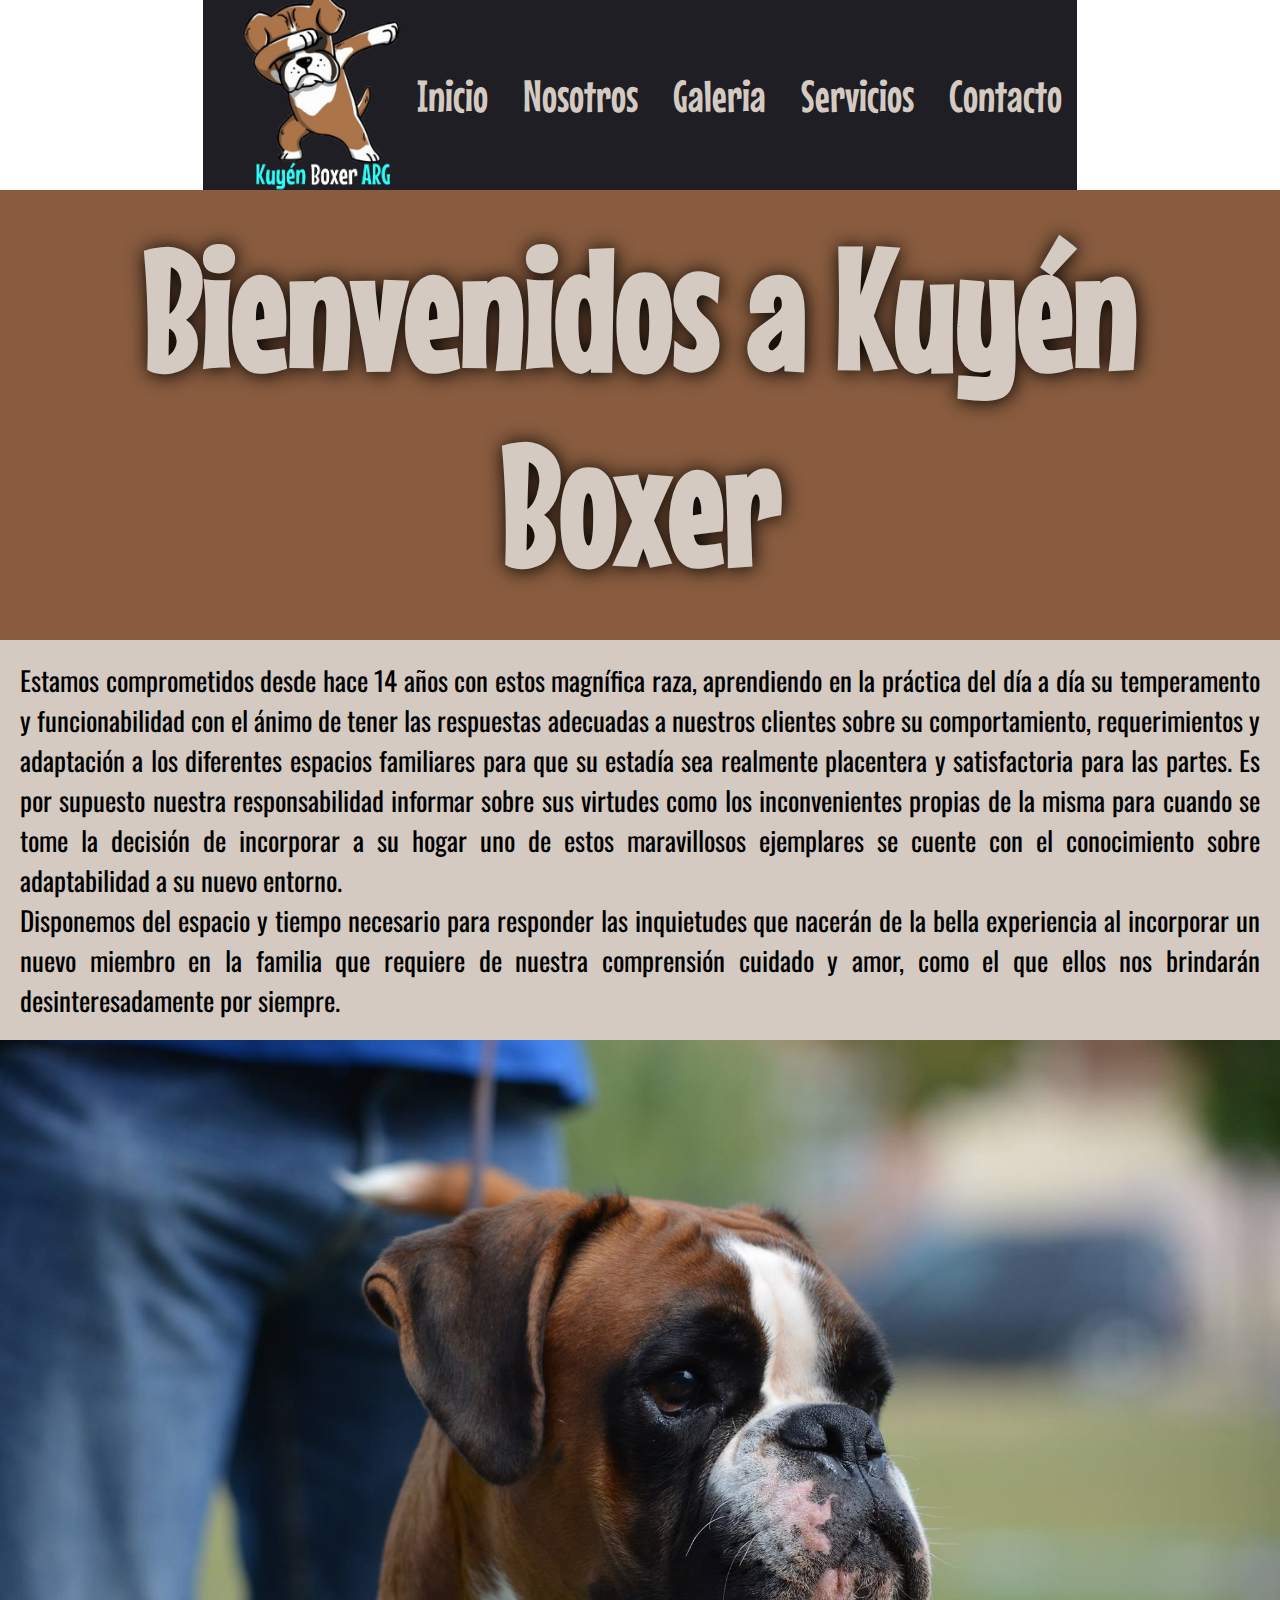
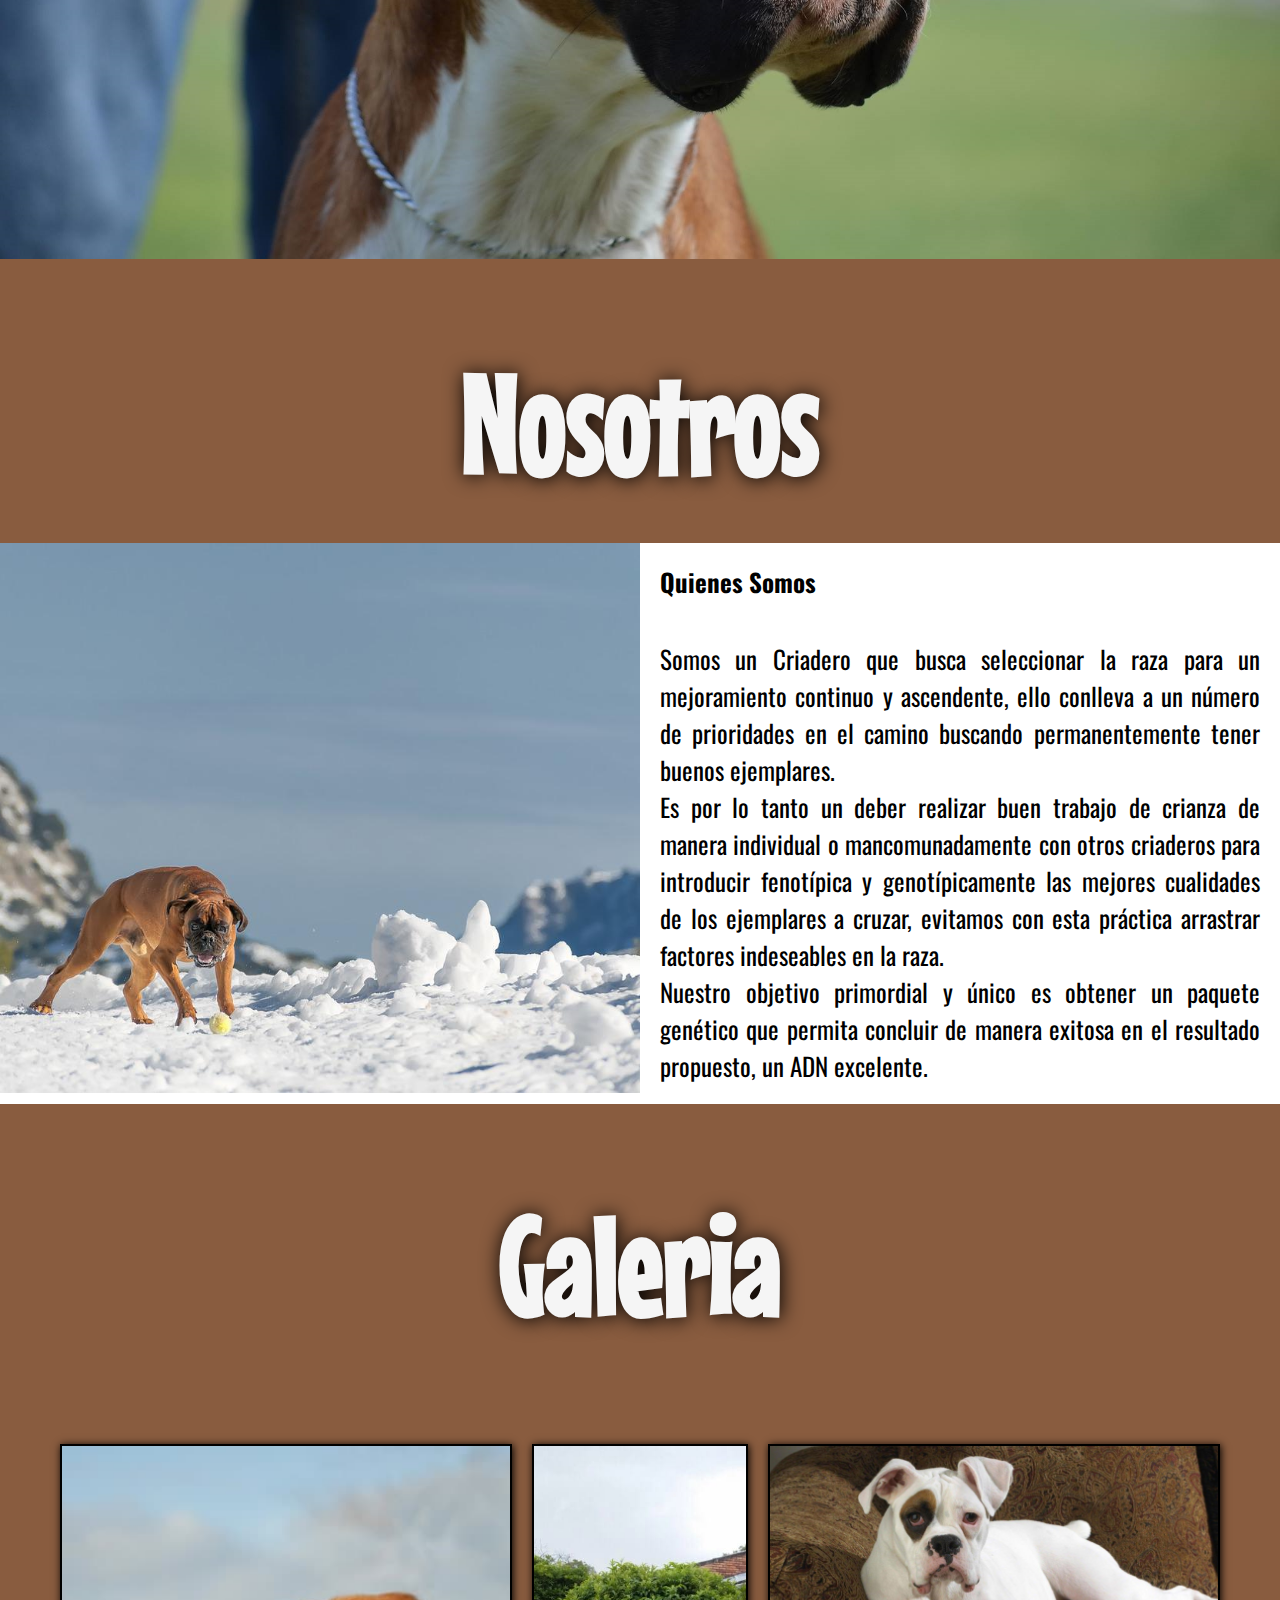
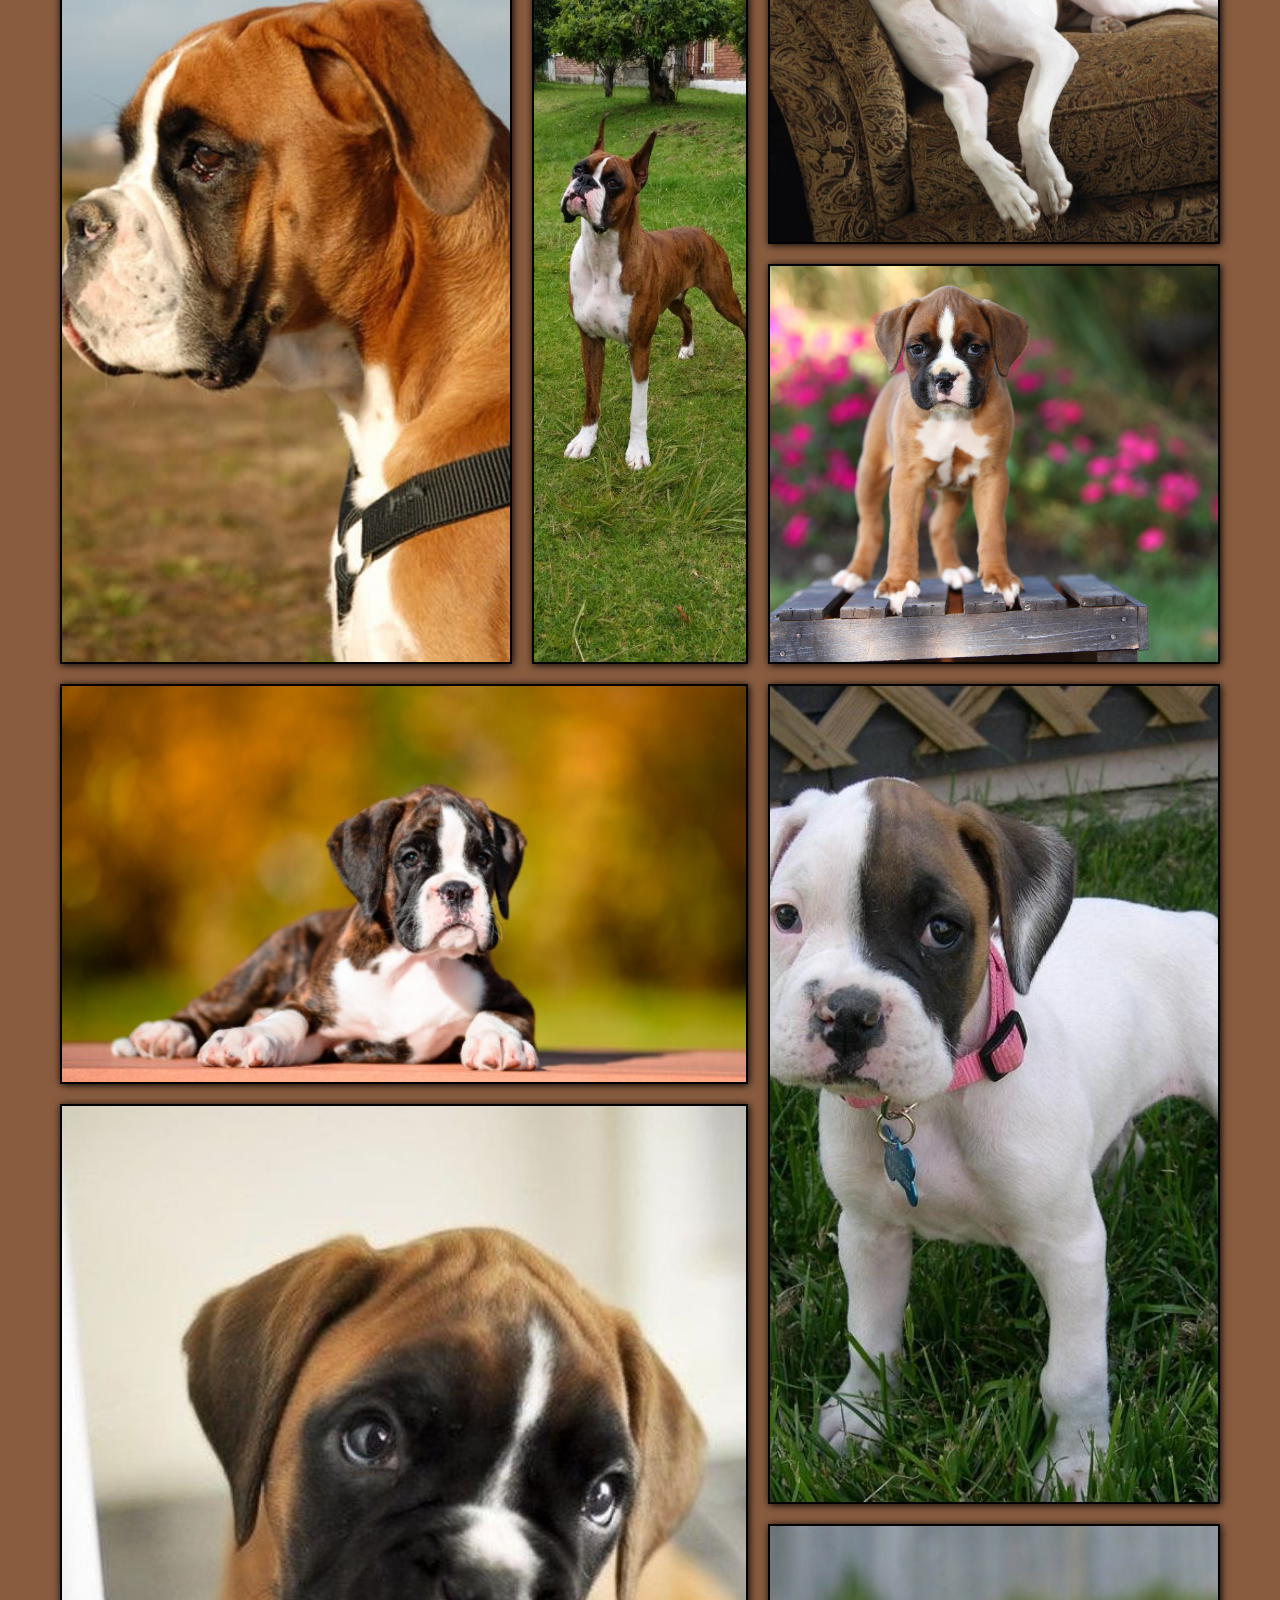
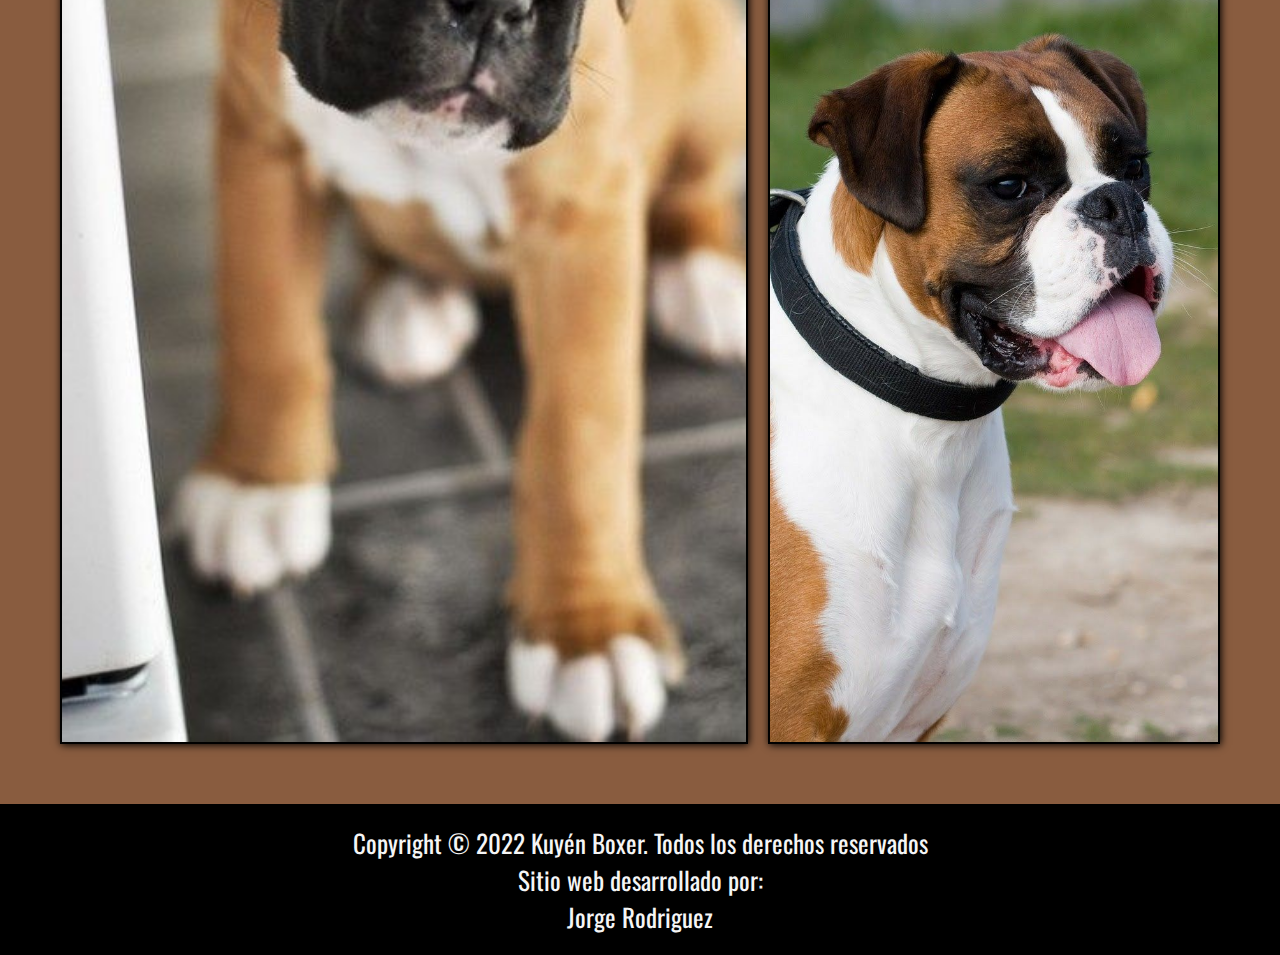
==== index.html @ 6ea3c805 "creo mi repositorio" ====
<!DOCTYPE html>
<html lang="es">
<head>
    <meta charset="UTF-8">
    <meta http-equiv="X-UA-Compatible" content="IE=edge">
    <meta name="viewport" content="width=device-width, initial-scale=1.0">
    <title>Kuyén Boxer</title>
    <link rel="stylesheet" href="https://cdnjs.cloudflare.com/ajax/libs/font-awesome/6.1.2/css/all.min.css" integrity="sha512-1sCRPdkRXhBV2PBLUdRb4tMg1w2YPf37qatUFeS7zlBy7jJI8Lf4VHwWfZZfpXtYSLy85pkm9GaYVYMfw5BC1A==" crossorigin="anonymous" referrerpolicy="no-referrer" />
    <link rel="shortcut icon" href="./img/kuyenlogolabel.png" type="image/x-icon">
    <link rel="stylesheet" href="./assets/css/estilos.css">
</head>
<body>
    <header class="header">
        <div class="logo"><a href="./index.html"><img class="logo" src="./assets/img/logogrande.png" alt="logo_kuyén" height="200px" width= ¨200px¨></a></div>
        <ul class="menuinicio">
            <li><a href="#">Inicio</a></li>
            <li><a href="./pages/nosotros.html">Nosotros</a></li>
            <li><a href="./pages/galeria.html">Galeria</a></li>
            <li><a href="./pages/servicios.html">Servicios</a></li>
            <li><a href="./pages/contacto.html">Contacto</a></li>
        </ul>
    </header>
    <main class="bienvenidos">
        <h1>Bienvenidos a Kuyén Boxer</h1>
        <p>Estamos  comprometidos desde hace  14 años con estos magnífica raza,  aprendiendo en la práctica del día a día su  temperamento y funcionabilidad   con el ánimo de tener las respuestas adecuadas a nuestros clientes sobre su comportamiento,  requerimientos  y  adaptación a los diferentes espacios familiares para que su estadía sea realmente placentera y satisfactoria para las partes.  Es por supuesto nuestra  responsabilidad informar sobre sus virtudes como los inconvenientes  propias de  la misma  para cuando   se tome la decisión de incorporar a su hogar uno de estos maravillosos  ejemplares  se  cuente con el  conocimiento sobre adaptabilidad a su  nuevo entorno. <br>
        Disponemos del espacio y tiempo necesario para responder las inquietudes que nacerán de la bella experiencia al incorporar un nuevo miembro en la familia que requiere de nuestra comprensión cuidado y amor,  como el que ellos nos brindarán desinteresadamente por siempre.</p>
        <img  class="portada" src="./assets/img/portada.jpg" alt="portada_boxer">
    </main>
    <h2>Nosotros</h2>
    <section class="nosotros">
        <div class="izquierda"></div>
        <div class="derecha">
            <h3>Quienes Somos</h3>
            <p>Somos un Criadero que busca seleccionar la raza para un mejoramiento continuo y ascendente, ello conlleva a un número de prioridades en el camino buscando permanentemente tener buenos ejemplares. <br>
            Es por lo tanto un deber realizar buen trabajo de crianza de manera individual o mancomunadamente con otros criaderos para introducir fenotípica y genotípicamente las mejores cualidades de los ejemplares a cruzar, evitamos con esta práctica arrastrar factores indeseables en la raza. <br>
            Nuestro objetivo primordial y único es obtener un paquete genético que permita concluir de manera exitosa en el resultado propuesto, un ADN excelente.</p>
        </div>
    </section>



    <div class="portada2"></div>
    <h2>Galeria</h2>
    <div class="galeria">
        <div class="item item1"></div>
        <div class="item item2"></div>
        <div class="item item3"></div>
        <div class="item item4"></div>
        <div class="item item5"></div>
        <div class="item item6"></div>
        <div class="item item7"></div>
        <div class="item item8"></div>
    </div>
    <footer class="footer">
        <p>Copyright ©  2022 Kuyén Boxer.
            Todos los derechos reservados</p>
        <p>Sitio web desarrollado por:</p>
        <p>Jorge Rodriguez</p>
        <div class="redes">
            <i class="fa-brands fa-facebook"></i>
            <i class="fa-brands fa-instagram"></i>
            <i class="fa-brands fa-whatsapp"></i>
            <i class="fa-brands fa-twitter"></i>
        </div>
    </footer>
</body>
</html>
---- assets/css/estilos.css ----
@import url('https://fonts.googleapis.com/css2?family=Macondo&family=Mouse+Memoirs&family=Open+Sans:ital,wght@0,300;1,300&family=Oswald:wght@200;300;400;500&family=Roboto:ital,wght@0,100;0,300;0,500;1,100;1,300&family=Rubik:wght@300&display=swap');


*{
    margin: 0;
    padding: 0;
    box-sizing: border-box;
}
.header{
    height: 190px;
    display: flex;
    justify-content: space-between;
    font-family: 'Mouse Memoirs';
    font-size: 30px;
    justify-self: center;
    align-items: center;
    background-color: #1F1E24;
}
.logo{
    margin-left: 20px;
}
.menuinicio a{
    text-decoration: none;
    list-style: none;
    display: inline;
    color:#D4CAC1;
    padding: 5px;
}
.menuinicio li{
    text-decoration: none;
    list-style: none;
    display: inline;
    color:#D4CAC1;
    padding: 5px;
    list-style: none;
}
li a:hover{
    color: #895C3F;
}
main{
    background-color: #895C3F;
}
.bienvenidos h1{
    height: auto;
    align-self: center;

}
.portada{
    height: auto;
    width: 100%;
    background-color: #895C3F;
}
h1{
    text-align: center;
    background-color: #895C3F;
    color: #D4CAC1;
    font-family: 'Mouse Memoirs', sans-serif;
    font-size: 65px;
    text-shadow: 1px 1px 20px #000;
    padding-top: 20px;
    padding-bottom: 20px;
}
.bienvenidos p{
    font-family: 'Oswald', sans-serif;
    font-size: 22px;
    text-align: justify;
    padding: 20px;
    background-color: #D4CAC1;
    margin-top: 20px;
}

h2{
    text-align: center;
    background-color: #895C3F;
    color: whitesmoke;
    font-family: 'Mouse Memoirs', sans-serif;
    font-size: 50px;
    text-shadow: 1px 1px 20px #000;
    padding-top: 80px;
    padding-bottom: 40px;
}

.izquierda{
    background-image: url(../img/fondo.jpg);
    background-size: cover;
    background-position: center;

}
.derecha{
    font-family: 'Oswald', sans-serif;
    font-size: 18px;
    text-align: justify;
    padding: 20px;
    align-self: center;
}
.derecha h3{
    font-size: 25px;
    margin-bottom: 40px;
}

.galeria{
    width: 100%;
    min-height: 100vh;
    background-color: #895C3F;
    display: grid;
    grid-gap: 20px;
    padding: 20px;
    padding-bottom: 400px;
}
.item{
    height: 250px;
    width: 300px;
    background-color: #333;
    border: 2px solid #000;
    width: 100%;
    box-shadow: 1px 1px 8px #000;
}

/* REVISAR EFECTOS PARA PAGINA GALERIA */
.item:hover{
    transform: scale(1.1);
    transition: all 0.5s;
}
.item1{
    background-image: url(../img/2769911_boxer-1.jpg);
    background-size: cover;
    background-position: center;
}
.item2{
    background-image: url(../img/macho2.jpg);
    background-size: cover;
    background-position: center;
}
.item3{
    background-image: url(../img/luna.jpg);
    background-size: cover;
    background-position: center;
}
.item4{
    background-image: url(../img/minuture-boxer.jpg);
    background-size: cover;
    background-position: center;
}
.item5{
    background-image: url(../img/lindo-cachorro-tigre-raza-boxer-otono.jpg);
    background-size: cover;
    background-position: center;
}
.item6{
    background-image: url(../img/blanco.jpg);
    background-size: cover;
    background-position: center;
}
.item7{
    background-image: url(../img/boxerbaby.jpg);
    background-size: cover;
    background-position: center;
}
.item8{
    background-image: url(../img/hembra.jpg);
    background-size: cover;
    background-position: center;
}
/* ::::::::::::::::::::::::::SECCION SERVICIOS::::::::::::::::::::::::::::::::::::::::::::: */
.pelu{
    height: calc(100vh - 190px);
    background-image: url(../img/grooming.jpg);
    background-size: cover;
    background-position: center;
    display: flex;
    background-color: aqua;
}
.call{
    width: 50%;
    height: 400px;
    color: #D4CAC1;
    border: 2px solid #000;
    background-color: rgba(51, 51, 51, 0.438);
    padding: 20px;
    font-family: "oswald";
    font-size: 25px;
    border-radius: 10px;
    margin-top: 150px;
    justify-content: center;
    text-align: justify;
}

/* ::::::::::::::::::::SECCION CONTACTO:::::::::::::::::::::::::::::::::::::::::::::::::::::: */
fieldset{
    display: inline;
    border-radius: 10px;
    border-color: #50413C;
    align-self: center;
    margin-bottom: 200px;
    background-image: url(../img/fondo.jpg);
    background-size: cover;
    height: auto;
    width: 310px;
}
.formulario{
    font-family: "oswald";
    color: #1F1E24;
    text-align: center;
    font-size: 18px;
}
form{
    display: flexbox;
    justify-content: center;
    justify-self: center;
    text-align: center;
    font-size: 18px;
}
input{
    border: 2px solid #1F1E24;
    height: 40px;
    border-radius: 15px;
    background-color: #D4CAC1;
    font-size: 12px;
}
::placeholder{
    text-align: center;
    font-size: 12px;
}
textarea{
    border: 2px solid #1F1E24;
    border-radius: 15px;
    background-color: #d4cac157;
    font-size: 15px;
}
/* FIN ///////////// ::::::::::::::::SECCION:::::::::::::::::::: //////////////CONTACTO */

.footer{
    background-color:black;
    font-family: 'Oswald', sans-serif;
    font-size: 25px;
    text-align: center;
    color: whitesmoke;
    padding: 20px;    
}
footer i{
    letter-spacing: 20px;
    font-size: 40px;
    color: #895C3F;
    margin-top: 25px;

}

@media only screen and (min-width:320px) and (max-width:479px){
    .galeria{
        grid-template-columns: 1fr 1fr;
        grid-template-rows: repeat(4, 250px);
    }
    .nosotros{
        display: block;
    }
    .izquierda{
        height: 300px;
    }
    /* SECCION SERVICIOS */
.pelu{
    height: calc(100vh - 190px);
    background-image: url(../img/grooming.jpg);
    background-size: cover;
    background-position: center;
    display: flex;
}
.call{
    width: 80%;
    height: 250px;
    color: #D4CAC1;
    border: 2px solid #000;
    background-color: rgba(51, 51, 51, 0.678);
    padding: 10px;
    font-family: "oswald";
    font-size: 12px;
    border-radius: 10px;
    margin-top: 15px; 
    margin-left: 55px;
    text-align: justify;
    text-shadow: 1PX 1PX 5PX #000;
}
.call p{
    display: flex;
    justify-self: end;
}
.descript{
    display: flex;
    
}
.nuestros h2{
    font-size: 40px;
}
.clientes{    
    background-color: #895C3F;
    padding: 10px;
    padding-bottom: 50px;
}
.clientes img{
    border: 2px solid #1F1E24;
    border-radius: 8px;
    width: 100%;
}
}
@media only screen and (min-width:480px) and (max-width:599px){
    h1{
        height: 400px;
        font-size: 110px;
    }
    .galeria{
        grid-template-columns: 1fr 1fr;
        grid-template-rows: repeat(4, 250px);
    }
    .nosotros{
        display: block;
    }
    .izquierda{
        height: 400px;
    }


/* SECCION SERVICIOS */
.pelu{
    height: calc(100vh - 190px);
    background-image: url(../img/grooming.jpg);
    background-size: cover;
    background-position: center;
    display: flex;
}
.call{
    width: 80%;
    height: 250px;
    color: #D4CAC1;
    border: 2px solid #000;
    background-color: rgba(51, 51, 51, 0.678);
    padding: 10px;
    font-family: "oswald";
    font-size: 12px;
    border-radius: 10px;
    margin-top: 15px; 
    margin-left: 55px;
    text-align: justify;
    text-shadow: 1PX 1PX 5PX #000;
}
.call p{
    display: flex;
    justify-self: end;
}
.descript{
    display: flex;
    font-size: 15px;
}
.nuestros h2{
    font-size: 40px;
}
.clientes{
    display: grid;
    grid-template-columns: 1fr;
    background-color: #895C3F;
    padding: 10px;
    padding-bottom: 50px;

}
.clientes img{
    border: 2px solid #1F1E24;
    border-radius: 8px;
    width: 100%;
    grid-gap:20px
}

/* SECCION CONTACTO */
fieldset{
    display: inline;
    border-radius: 30px;
    border-color: #50413C;
    align-self: center;
    margin-bottom: 200px;
    background-image: url(../img/fondo.jpg);
    background-size: cover;
    height: auto;
    width: 400px;
}
.formulario{
    font-family: "oswald";
    color: #1F1E24;
    text-align: center;
    font-size: 25px;
}
form{
    display: flexbox;
    justify-content: center;
    justify-self: center;
    text-align: center;
    font-size: 22px;
}
input{
    border: 2px solid #1F1E24;
    height: 40px;
    width: 160;
    border-radius: 8px;
    background-color: #D4CAC1;
    font-size: 10px;
}
::placeholder{
    text-align: center;
    font-size: 12px;
}
textarea{
    border: 2px solid #1F1E24;
    border-radius: 15px;
    background-color: #d4cac157;
    font-size: 15px;
}
/* FIN ///////////// SECCION //////////////CONTACTO */

}

@media only screen and (min-width:600px) and (max-width:767px){

    .logo{
        margin-left: 20px;
    }
    h1{
        height: 400px;
        font-size: 110px;
    }
    .nosotros{
        display: block;
    }
    .izquierda{
        height: 400px;
    }
    .galeria{
        grid-template-columns: 1fr 1fr 1fr;
        grid-template-rows: repeat(4, 250px);

    }
    .item1{
        grid-column: 1/3;
        grid-row: 1/2;
    }
    .item2{
        grid-column: 3/4;
        grid-row: 1/2;
    }
    .item3{
        grid-column: 1/2;
        grid-row: 2/3;
    }
    .item4{
        grid-column: 2/4;
        grid-row: 2/3;
    }
    .item5{
        grid-column: 1/3;
        grid-row: 3/4;
    }
    .item6{
        grid-column: 3/4;
        grid-row: 3/4;
    }
    .item7{
        grid-column: 1/2;
        grid-row: 4/5;
    }
    .item8{
        grid-column: 2/4;
        grid-row: 4/5;
    }

/* SECCION SERVICIOS */
.pelu{
    height: calc(100vh - 190px);
    background-image: url(../img/grooming.jpg);
    background-size: cover;
    background-position: center;
    display: flex;
}
.call{
    width: 60%;
    height: 350px;
    color: #D4CAC1;
    border: 2px solid #000;
    background-color: rgba(51, 51, 51, 0.678);
    padding: 10px;
    font-family: "oswald";
    font-size: 12px;
    border-radius: 10px;
    margin-top: 15px; 
    margin-left: 225px;
    text-align: justify;
    text-shadow: 1PX 1PX 5PX #000;
}
.call p{
    display: flex;
    justify-self: end;
}
.descript{
    display: flex;
    font-size: 16px;
}
.nuestros h2{
    font-size: 40px;
}
.clientes{
    display: grid;
    grid-template-columns: 1fr;
    background-color: #895C3F;
    padding: 10px;
    padding-bottom: 50px;

}
.clientes img{
    border: 2px solid #1F1E24;
    border-radius: 15px;
    width: 100%;
    grid-gap:20px
}



/* SECCION CONTACTO */
fieldset{
    display: inline;
    border-radius: 30px;
    border-color: #50413C;
    align-self: center;
    margin-bottom: 200px;
    background-image: url(../img/fondo.jpg);
    background-size: cover;
    height: auto;
    width: 500px;
}
.formulario{
    font-family: "oswald";
    color: #1F1E24;
    text-align: center;
    font-size: 30px;
}
form{
    display: flexbox;
    justify-content: center;
    justify-self: center;
    text-align: center;
    font-size: 25px;
}
input{
    border: 2px solid #1F1E24;
    height: 40px;
    width: 160;
    border-radius: 8px;
    background-color: #D4CAC1;
    font-size: 10px;
}
::placeholder{
    text-align: center;
    font-size: 12px;
}
textarea{
    border: 2px solid #1F1E24;
    border-radius: 15px;
    background-color: #d4cac157;
    font-size: 15px;
}
/* FIN ///////////// SECCION //////////////CONTACTO */
}
@media only screen and (min-width: 768px) and (max-width:1023px){
    .menuinicio li{
        list-style: none;
        display: inline;
        color:#D4CAC1;
        padding: 10px;
        font-size: 45px;
    }
    h1{
        height: 400px;
        font-size: 130px;
    }
    .nosotros{
        display: flex;
    }
    .izquierda{
        height: 650px;
        width: 50%;
    }
    .derecha{
        width: 50%;
    }
    .derecha p{
        font-size: 20px;
    }
    .galeria{
        grid-template-columns: repeat(4, 1fr);
        grid-template-rows: repeat(8, 250px);
    }
    .item{
        height: auto;
        width: 300px;
        background-color: #333;
        border: 2px solid #000;
        width: 100%;
    }
    .item1{
        grid-column: 1/3;
        grid-row: 1/3;
    }
    .item2{
        grid-column: 3/5;
        grid-row: 1/3;
    }
    .item3{
        grid-column: 1/5;
        grid-row: 3/5;
    }
    .item4{
        grid-column: 1/3;
        grid-row: 5/6;
    }
    .item5{
        grid-column: 1/3;
        grid-row: 6/7;
    }
    .item6{
        grid-column: 3/5;
        grid-row: 5/7;
    }
    .item7{
        grid-column: 1/3;
        grid-row: 7/9;
    }
    .item8{
        grid-column: 3/5;
        grid-row: 7/9;
    } 


/* SECCION SERVICIOS */
.pelu{
    height: calc(100vh - 190px);
    background-image: url(../img/grooming.jpg);
    background-size: cover;
    background-position: center;
    display: flex;
}
.call{
    width: 55%;
    height: 360px;
    color: #D4CAC1;
    border: 2px solid #000;
    background-color: rgba(51, 51, 51, 0.678);
    padding: 10px;
    font-family: "oswald";
    border-radius: 10px;
    margin-top: 15px; 
    margin-left: 320px;
    text-align: justify;
    text-shadow: 1PX 1PX 5PX #000;
}
.call p{
    display: flex;
    justify-self: end;
}
.descript{
    display: flex;
    font-size: 19px;
}
.nuestros h2{
    font-size: 40px;
}
.clientes{
    display: grid;
    grid-template-columns: 1fr;
    background-color: #895C3F;
    padding: 10px;
    padding-bottom: 50px;

}
.clientes img{
    border: 2px solid #1F1E24;
    border-radius: 15px;
    width: 100%;
    grid-gap:20px
}


/* SECCION CONTACTO */
fieldset{
    display: inline;
    border-radius: 30px;
    border-color: #50413C;
    align-self: center;
    margin-bottom: 200px;
    background-image: url(../img/fondo.jpg);
    background-size: cover;
    height: auto;
    width: 600px;
}
.formulario{
    font-family: "oswald";
    color: #1F1E24;
    text-align: center;
    font-size: 45px;
}
form{
    display: flexbox;
    justify-content: center;
    justify-self: center;
    text-align: center;
    font-size: 35px;
}
input{
    border: 2px solid #1F1E24;
    height: 40px;
    width: 142px;
    border-radius: 8px;
    background-color: #D4CAC1;
    font-size: 10px;
}
::placeholder{
    text-align: center;
    font-size: 12px;
}
textarea{
width: 380px;
    border: 2px solid #1F1E24;
    border-radius: 15px;
    background-color: #d4cac157;
    font-size: 15px;
}
/* FIN ///////////// SECCION //////////////CONTACTO */

}

@media only screen and (min-width: 1024px) and (max-width:1199px){
    .header{
        height: 190px;
        display: flex;
        justify-content: space-between;
        font-family: 'Mouse Memoirs';
        justify-self: center;
        align-items: center;
        background-color: #1F1E24;
    }
    .logo{
        margin-left: 20px;

}
    .menuinicio li{
        list-style: none;
        display: inline;
        color:#D4CAC1;
        padding: 10px;
        font-size: 45px;
    }
    h1{
        height: 400px;
        font-size: 170px;
    }
    h2{
        font-size: 140px;
    }
    .bienvenidos{
        justify-self: center;
    }
    .bienvenidos p{
        height: 400px;
        font-size: 25px;
        align-content: center;
    }
    .nosotros{
        display: flex;
    }
    .izquierda{
        width: 50%;
        height: 550px;
        padding: 80px;
    }
    .derecha{
        width: 50%;
    }
    .derecha p{
        font-size: 22px;
    }
    .galeria{
        grid-template-columns: repeat(6, 1fr);
        grid-template-rows: repeat(7, 250px);
    }
    .item{
        height: auto;
        width: 350px;
        background-color: #333;
        border: 2px solid #000;
        width: 100%;
    }
    .item1{
        grid-column: 1/4;
        grid-row: 1/3 ;
    }
    .item2{
        grid-column: 4/7;
        grid-row:1/2;
    }
    .item3{
        grid-column:4/7;
        grid-row: 2/3;
    }
    .item4{
        grid-column:1/5;
        grid-row: 3/5;
    }
    .item5{
        grid-column: 5/7;
        grid-row: 3/5;
    }
    .item6{
        grid-column: 1/4;
        grid-row: 5/8;
    }
    .item7{
        grid-column: 4/7;
        grid-row: 5/7;
    }
    .item8{
        grid-column: 4/7;
        grid-row: 7/8;
    }



/* SECCION SERVICIOS */
.pelu{
    height: calc(100vh - 190px);
    background-image: url(../img/grooming.jpg);
    background-size: cover;
    background-position: center;
    display: flex;
}
.call{
    width: 55%;
    height: 550px;
    color: #D4CAC1;
    border: 2px solid #000;
    background-color: rgba(51, 51, 51, 0.678);
    padding: 10px;
    font-family: "oswald";
    border-radius: 10px;
    margin-top: 15px; 
    margin-left: 420px;
    text-align: justify;
    text-shadow: 1PX 1PX 5PX #000;
}
.call p{
    display: flex;
    justify-self: end;
}
.descript{
    display: flex;
    font-size: 19px;
}
.nuestros h2{
    font-size: 70px;
}
.clientes{
    display: grid;
    grid-template-columns: 1fr 1fr;
    background-color: #895C3F;
    padding: 10px;
    padding-bottom: 50px;

}
.clientes img{
    border: 2px solid #1F1E24;
    border-radius: 15px;
    width: 100%;
    grid-gap:20px
}

/* SECCION CONTACTO */
fieldset{
    display: inline;
    border-radius: 30px;
    border-color: #50413C;
    align-self: center;
    margin-bottom: 200px;
    background-image: url(../img/fondo.jpg);
    background-size: cover;
    height: auto;
    width: 600px;
}
.formulario{
    font-family: "oswald";
    color: #1F1E24;
    text-align: center;
    font-size: 45px;
}
form{
    display: flexbox;
    justify-content: center;
    justify-self: center;
    text-align: center;
    font-size: 35px;
}
input{
    border: 2px solid #1F1E24;
    height: 40px;
    width: 142px;
    border-radius: 8px;
    background-color: #D4CAC1;
    font-size: 10px;
}
::placeholder{
    text-align: center;
    font-size: 12px;
}
textarea{
width: 380px;
    border: 2px solid #1F1E24;
    border-radius: 15px;
    background-color: #d4cac157;
    font-size: 15px;
}
/* FIN ///////////// SECCION //////////////CONTACTO */


}

@media only screen and (min-width: 1200px) {
    .header{
        height: 190px;
        display: flex;
        justify-content: space-between;
        font-family: 'Mouse Memoirs';
        justify-self: center;
        align-items: center;
        background-color: #1F1E24;
    }
    .logo{
        margin-left: 20px;

}
    .menuinicio li{
        list-style: none;
        display: inline;
        color:#D4CAC1;
        padding: 10px;
        font-size: 45px;
    }
    h1{
        height: 400px;
        font-size: 170px;
    }
    h2{
        font-size: 140px;
    }
    .bienvenidos p{
        height: 400px;
        font-size: 27px;
    }
    .nosotros{
        display: flex;
    }
    .izquierda{
        width: 50%;
        height: 550px;
        padding: 80px;
    }
    .derecha{
        width: 50%;
    }
    .derecha p{
        font-size: 25px;
    }
    .galeria{
        grid-template-columns: repeat(5, 1fr);
        grid-template-rows: repeat(6, 400px);
        padding: 60px;
    }
    .item{
        height: auto;
        width: auto;
        background-color: #333;
        border: 2px solid #000;
        width: 100%;
    }
    .item1{
        grid-column: 1/3;
        grid-row: 1/3;
    }
    .item2{
        grid-column: 3/4;
        grid-row: 1/3;
    }
    .item3{
        grid-column: 4/6;
        grid-row: 1/2;
    }
    .item4{
        grid-column: 4/6;
        grid-row: 2/3;
    }
    .item5{
        grid-column: 1/4;
        grid-row: 3/4;
    }
    .item6{
        grid-column: 4/6;
        grid-row: 3/5;
    }
    .item7{
        grid-column: 1/4 ;
        grid-row: 4/7;
    }
    .item8{
        grid-column: 4/6;
        grid-row: 5/7;
    }





/* SECCION SERVICIOS */
.pelu{
    height: calc(100vh - 190px);
    background-image: url(../img/grooming.jpg);
    background-size: cover;
    background-position: center;
    display: flex;
}
.call{
    width: auto;
    height: 360px;
    color: #D4CAC1;
    border: 2px solid #000;
    background-color: rgba(51, 51, 51, 0.678);
    padding: 10px;
    font-family: "oswald";
    border-radius: 10px;
    margin-top: 115px; 
    margin-left: 1000px;
    text-align: justify;
    text-shadow: 1PX 1PX 5PX #000;
}
.call p{
    display: flex;
    justify-self: end;
}
.descript{
    display: flex;
    font-size: 35px;
}
.nuestros h2{
    font-size: 70px;
}
.clientes{
    display: grid;
    grid-template-columns: 1fr 1fr;
    background-color: #895C3F;
    padding: 10px;
    padding-bottom: 50px;

}
.clientes img{
    border: 2px solid #1F1E24;
    border-radius: 15px;
    width: 100%;
    grid-gap:20px
}

/* SECCION CONTACTO */
fieldset{
    display: inline;
    border-radius: 30px;
    border-color: #50413C;
    align-self: center;
    margin-bottom: 200px;
    background-image: url(../img/fondo.jpg);
    background-size: cover;
    height: auto;
    width: 800px;
}
.formulario{
    font-family: "oswald";
    color: #1F1E24;
    text-align: center;
    font-size: 45px;
}
form{
    display: flexbox;
    justify-content: center;
    justify-self: center;
    text-align: center;
    font-size: 35px;
}
input{
    border: 2px solid #1F1E24;
    height: 40px;
    width: 142px;
    border-radius: 8px;
    background-color: #D4CAC1;
    font-size: 10px;
}
::placeholder{
    text-align: center;
    font-size: 12px;
}
textarea{
width: 380px;
    border: 2px solid #1F1E24;
    border-radius: 15px;
    background-color: #d4cac157;
    font-size: 15px;
}
/* FIN ///////////// SECCION //////////////CONTACTO */

}
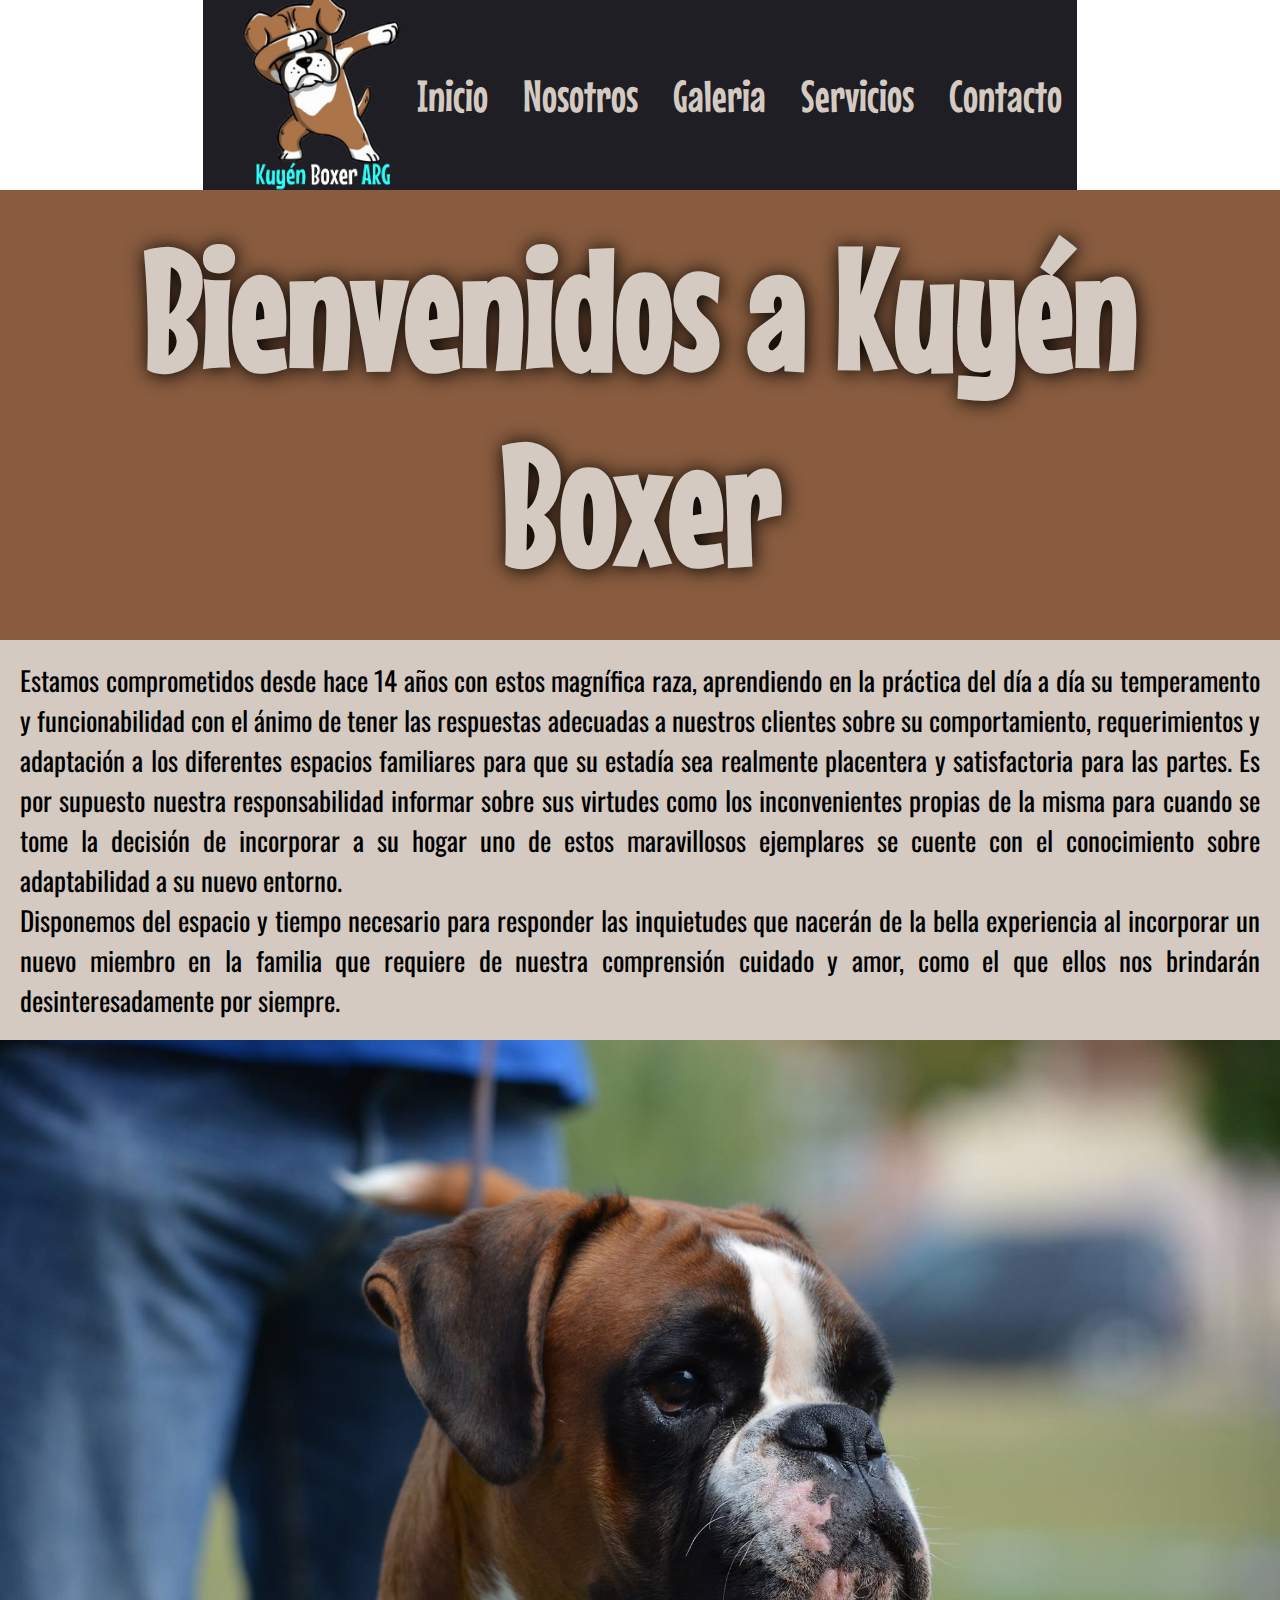
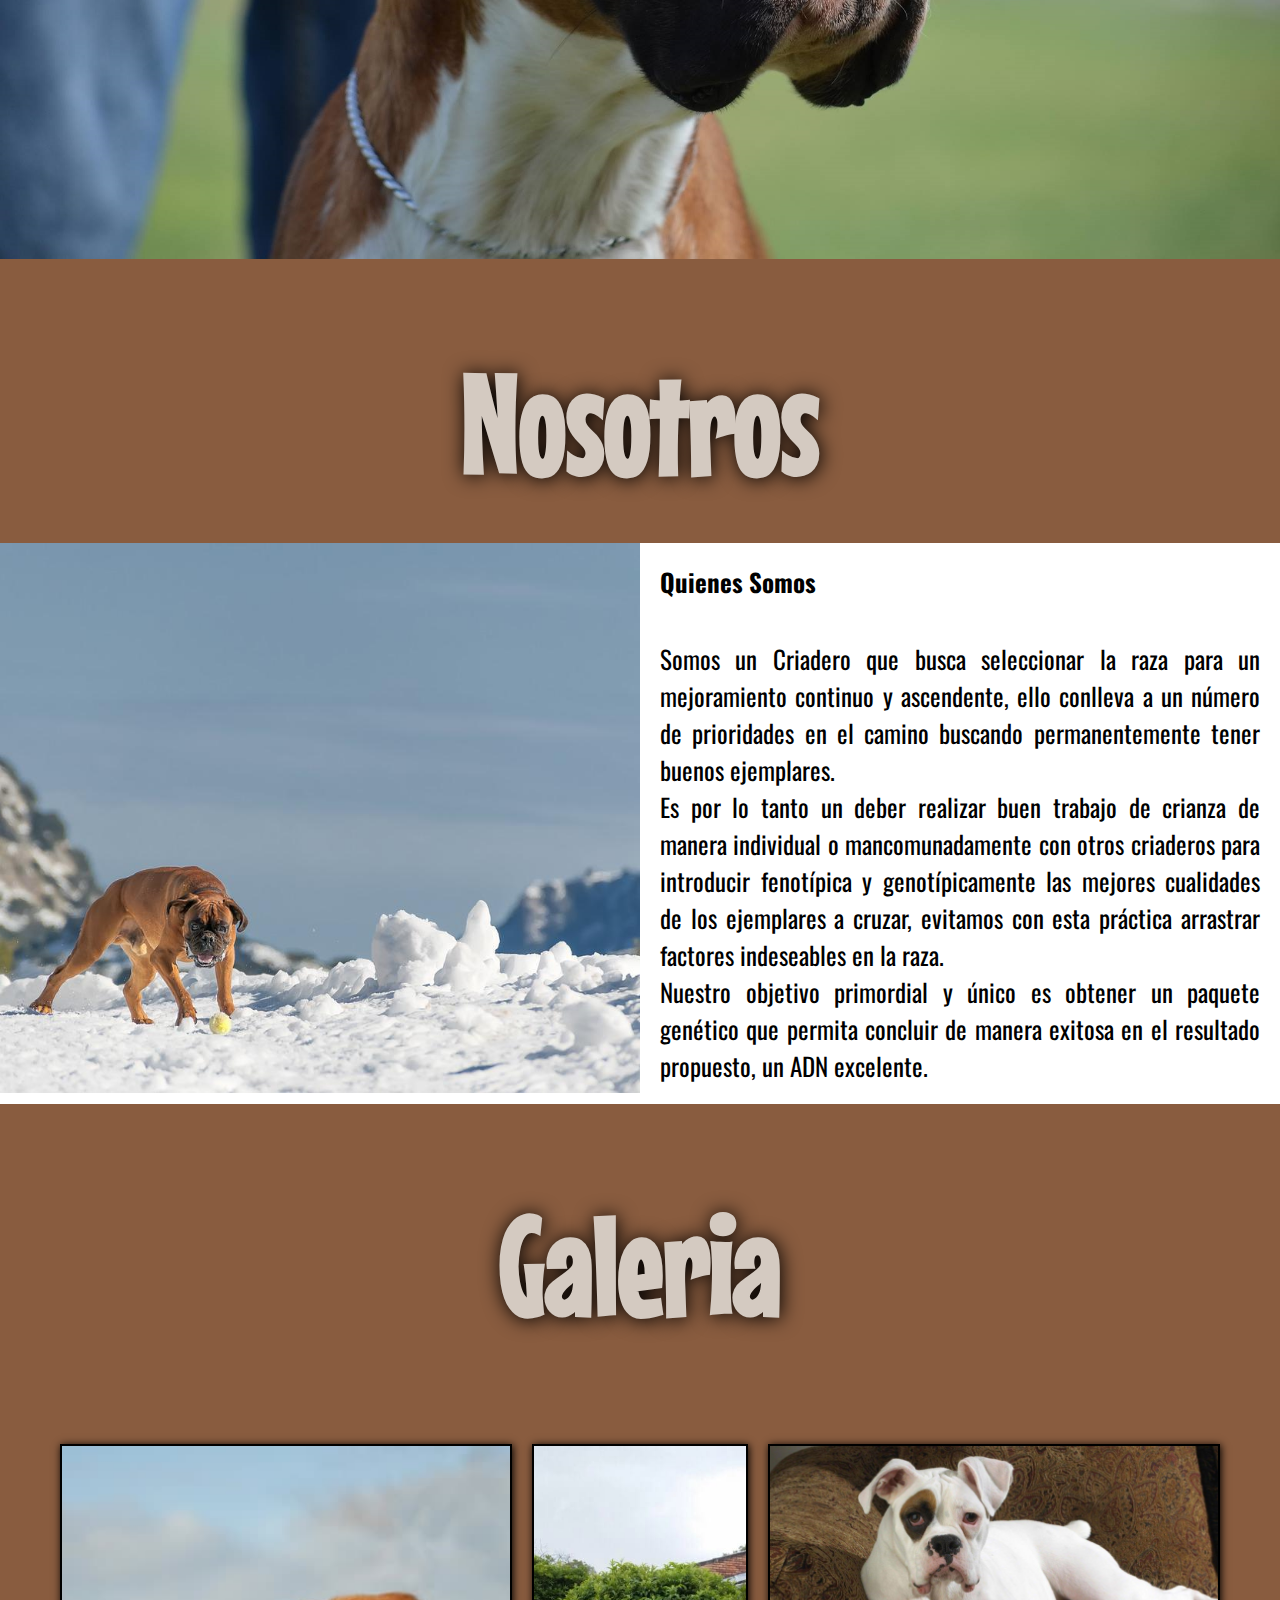
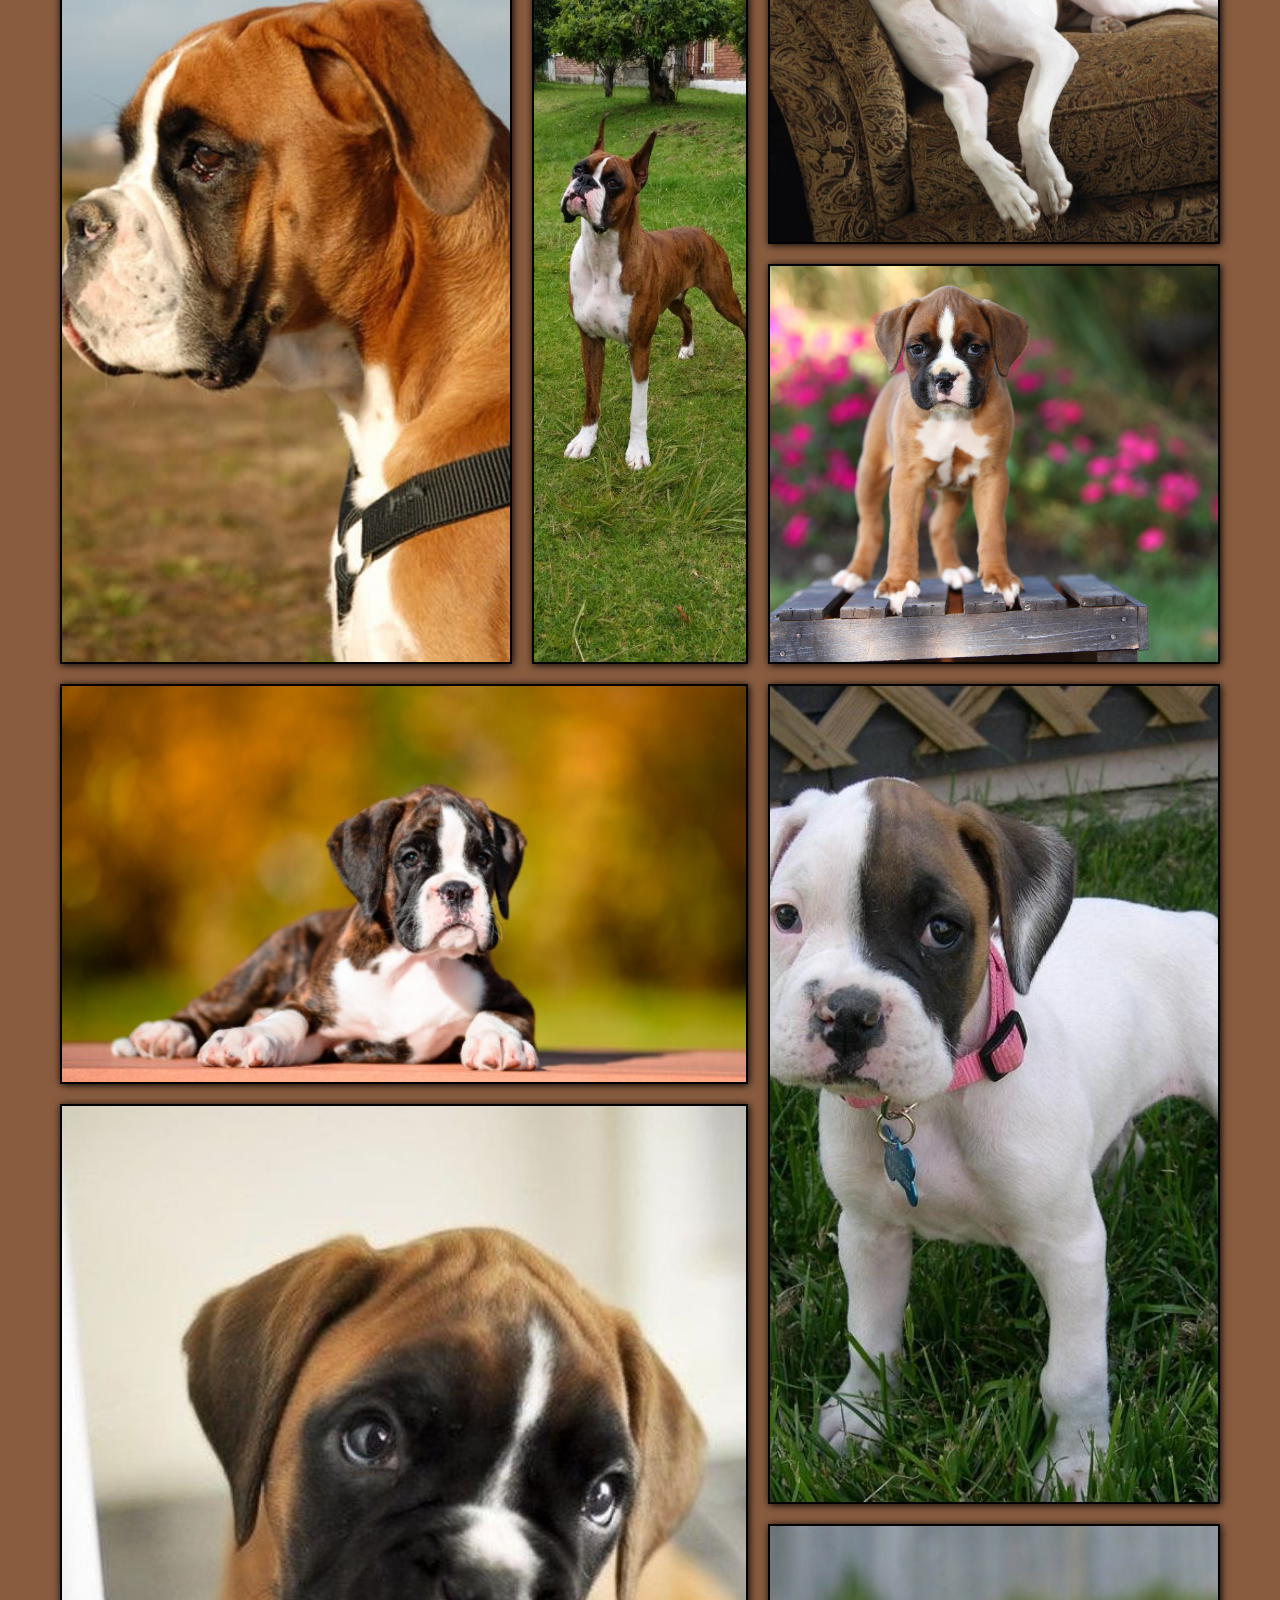
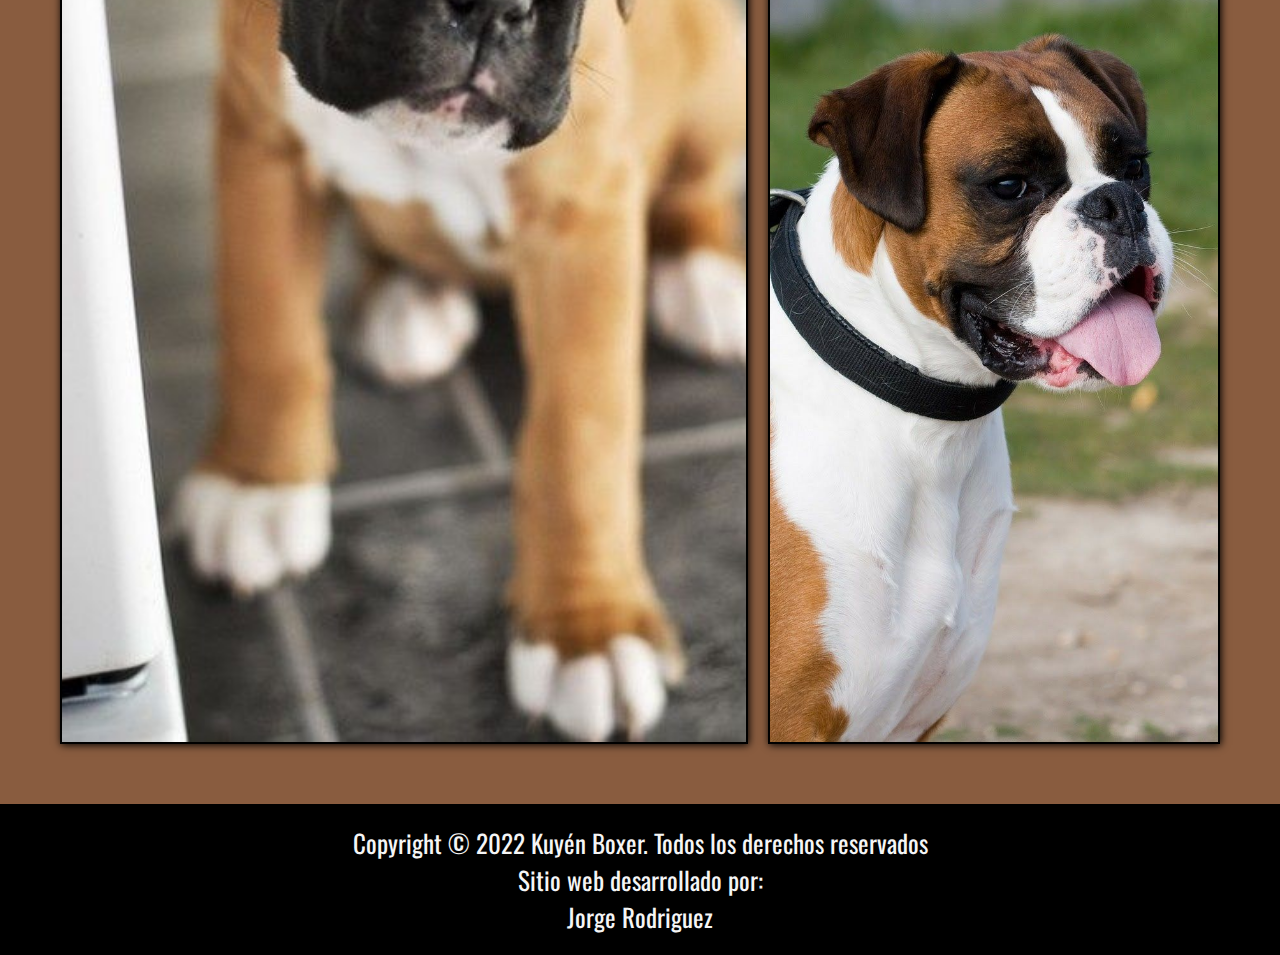
==== commit 74ff7253: "creo una nueva rama y le agrego animaciones  a: logos, menu, H1 y H2" ====
--- a/index.html
+++ b/index.html
@@ -7,6 +7,7 @@
     <title>Kuyén Boxer</title>
     <link rel="stylesheet" href="https://cdnjs.cloudflare.com/ajax/libs/font-awesome/6.1.2/css/all.min.css" integrity="sha512-1sCRPdkRXhBV2PBLUdRb4tMg1w2YPf37qatUFeS7zlBy7jJI8Lf4VHwWfZZfpXtYSLy85pkm9GaYVYMfw5BC1A==" crossorigin="anonymous" referrerpolicy="no-referrer" />
     <link rel="shortcut icon" href="./img/kuyenlogolabel.png" type="image/x-icon">
+    <link rel="stylesheet" href="https://cdnjs.cloudflare.com/ajax/libs/animate.css/4.1.1/animate.min.css"/>
     <link rel="stylesheet" href="./assets/css/estilos.css">
 </head>
 <body>
@@ -24,9 +25,9 @@
         <h1>Bienvenidos a Kuyén Boxer</h1>
         <p>Estamos  comprometidos desde hace  14 años con estos magnífica raza,  aprendiendo en la práctica del día a día su  temperamento y funcionabilidad   con el ánimo de tener las respuestas adecuadas a nuestros clientes sobre su comportamiento,  requerimientos  y  adaptación a los diferentes espacios familiares para que su estadía sea realmente placentera y satisfactoria para las partes.  Es por supuesto nuestra  responsabilidad informar sobre sus virtudes como los inconvenientes  propias de  la misma  para cuando   se tome la decisión de incorporar a su hogar uno de estos maravillosos  ejemplares  se  cuente con el  conocimiento sobre adaptabilidad a su  nuevo entorno. <br>
         Disponemos del espacio y tiempo necesario para responder las inquietudes que nacerán de la bella experiencia al incorporar un nuevo miembro en la familia que requiere de nuestra comprensión cuidado y amor,  como el que ellos nos brindarán desinteresadamente por siempre.</p>
-        <img  class="portada" src="./assets/img/portada.jpg" alt="portada_boxer">
+        <img class="portada" src="./assets/img/portada.jpg" alt="portada_boxer">
     </main>
-    <h2>Nosotros</h2>
+    <h2 class="animate__wobble">Nosotros</h2>
     <section class="nosotros">
         <div class="izquierda"></div>
         <div class="derecha">
@@ -36,9 +37,6 @@
             Nuestro objetivo primordial y único es obtener un paquete genético que permita concluir de manera exitosa en el resultado propuesto, un ADN excelente.</p>
         </div>
     </section>
-
-
-
     <div class="portada2"></div>
     <h2>Galeria</h2>
     <div class="galeria">
@@ -63,5 +61,6 @@
             <i class="fa-brands fa-twitter"></i>
         </div>
     </footer>
+
 </body>
 </html>--- a/assets/css/estilos.css
+++ b/assets/css/estilos.css
@@ -18,6 +18,10 @@
 }
 .logo{
     margin-left: 20px;
+}
+.logo:hover{
+    transform: rotate(360deg);
+    transition: 1.2s;
 }
 .menuinicio a{
     text-decoration: none;
@@ -36,7 +40,10 @@
 }
 li a:hover{
     color: #895C3F;
-}
+    font-size: 50px;
+    transition: 1.1s;
+}
+
 main{
     background-color: #895C3F;
 }
@@ -59,6 +66,19 @@
     text-shadow: 1px 1px 20px #000;
     padding-top: 20px;
     padding-bottom: 20px;
+    animation-duration: 2s;
+    animation-name: aparecer;
+    animation-delay: 2s;
+    animation-direction: alternate;
+    animation-iteration-count: infinite;
+}
+@keyframes aparecer{
+    0%{
+        opacity: 0;
+    }
+    100%{
+        opacity: 1;
+    }
 }
 .bienvenidos p{
     font-family: 'Oswald', sans-serif;
@@ -72,7 +92,7 @@
 h2{
     text-align: center;
     background-color: #895C3F;
-    color: whitesmoke;
+    color: #D4CAC1;
     font-family: 'Mouse Memoirs', sans-serif;
     font-size: 50px;
     text-shadow: 1px 1px 20px #000;
@@ -161,14 +181,21 @@
     background-size: cover;
     background-position: center;
 }
+.redes i:hover{
+    transform: scale(1.8);
+    transition: all 0.5s;
+}
+
+
 /* ::::::::::::::::::::::::::SECCION SERVICIOS::::::::::::::::::::::::::::::::::::::::::::: */
+
 .pelu{
     height: calc(100vh - 190px);
     background-image: url(../img/grooming.jpg);
     background-size: cover;
     background-position: center;
     display: flex;
-    background-color: aqua;
+    background-color: #895C3F;
 }
 .call{
     width: 50%;
@@ -216,6 +243,13 @@
     border-radius: 15px;
     background-color: #D4CAC1;
     font-size: 12px;
+}
+input:focus{
+    font-size: 27px;
+    color: #895C3F;
+    height: 60px;
+    width: 200px;
+    transition: 1.2s;
 }
 ::placeholder{
     text-align: center;
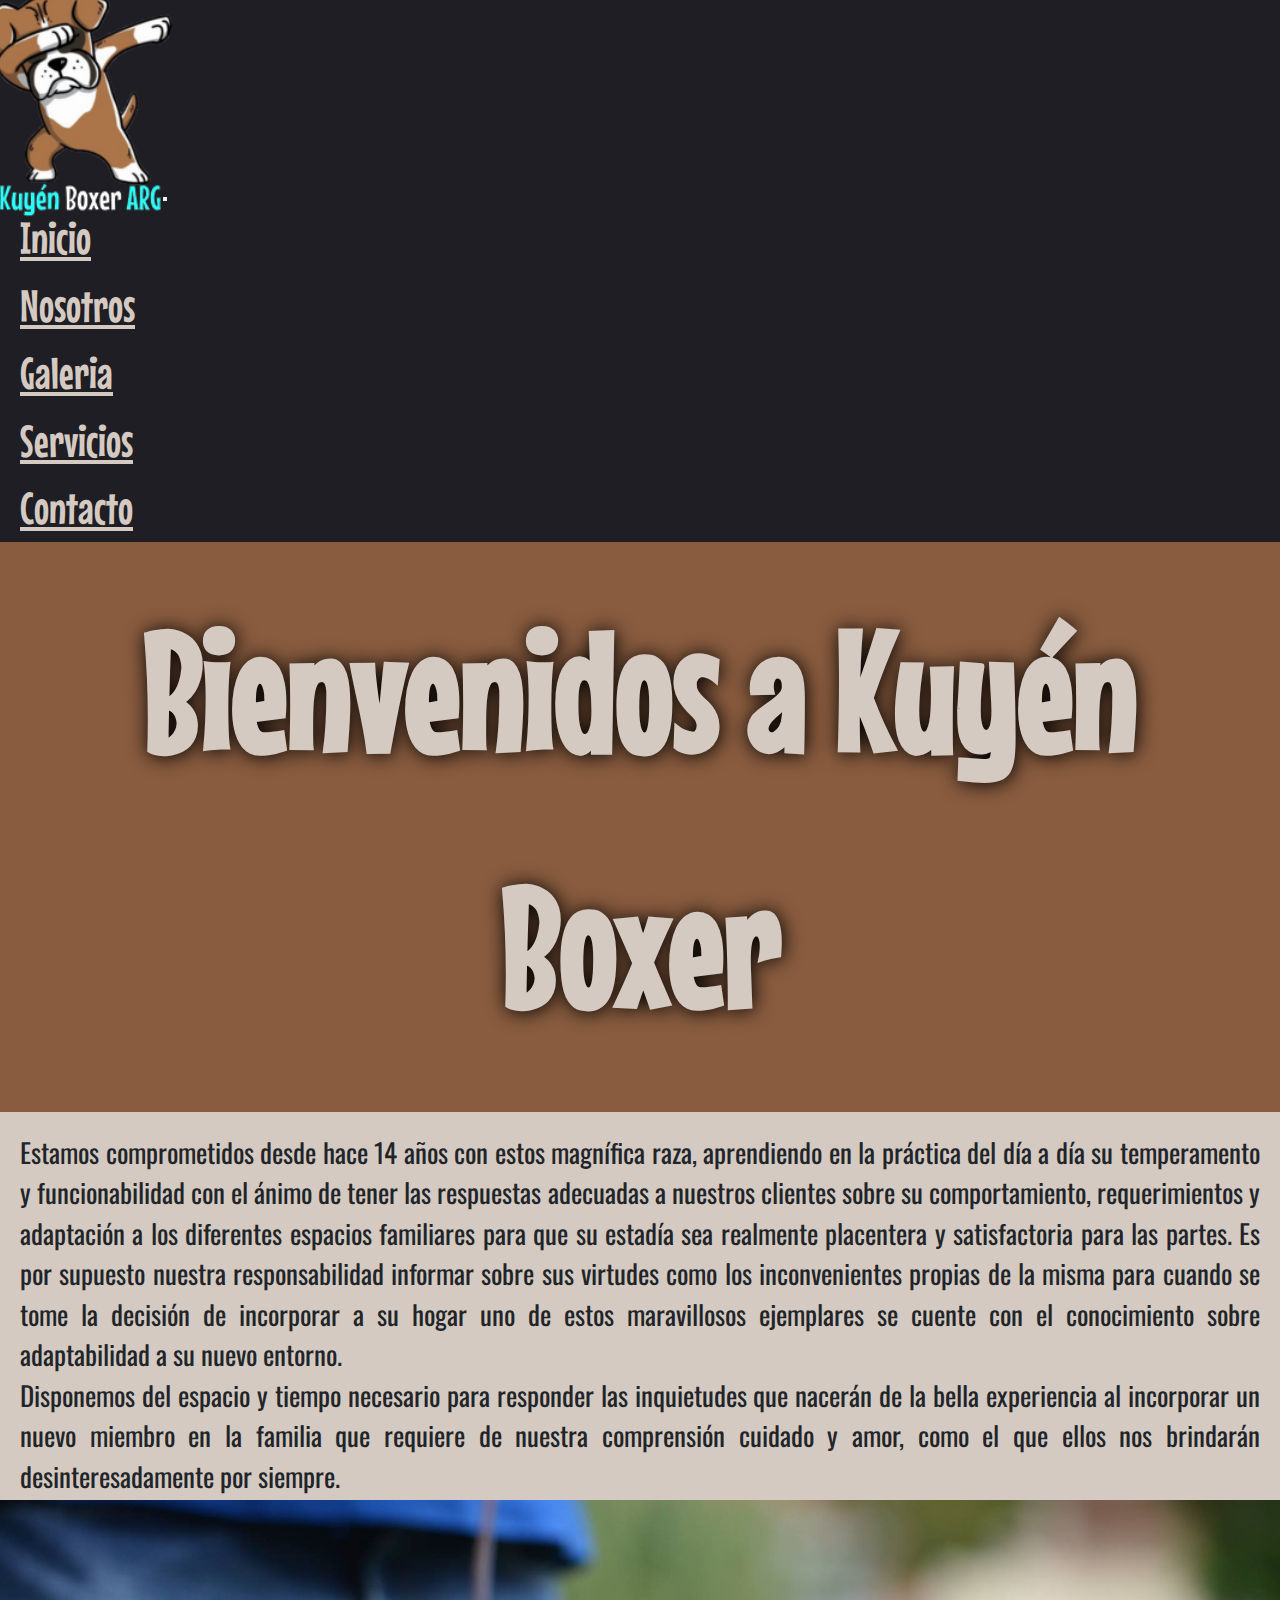
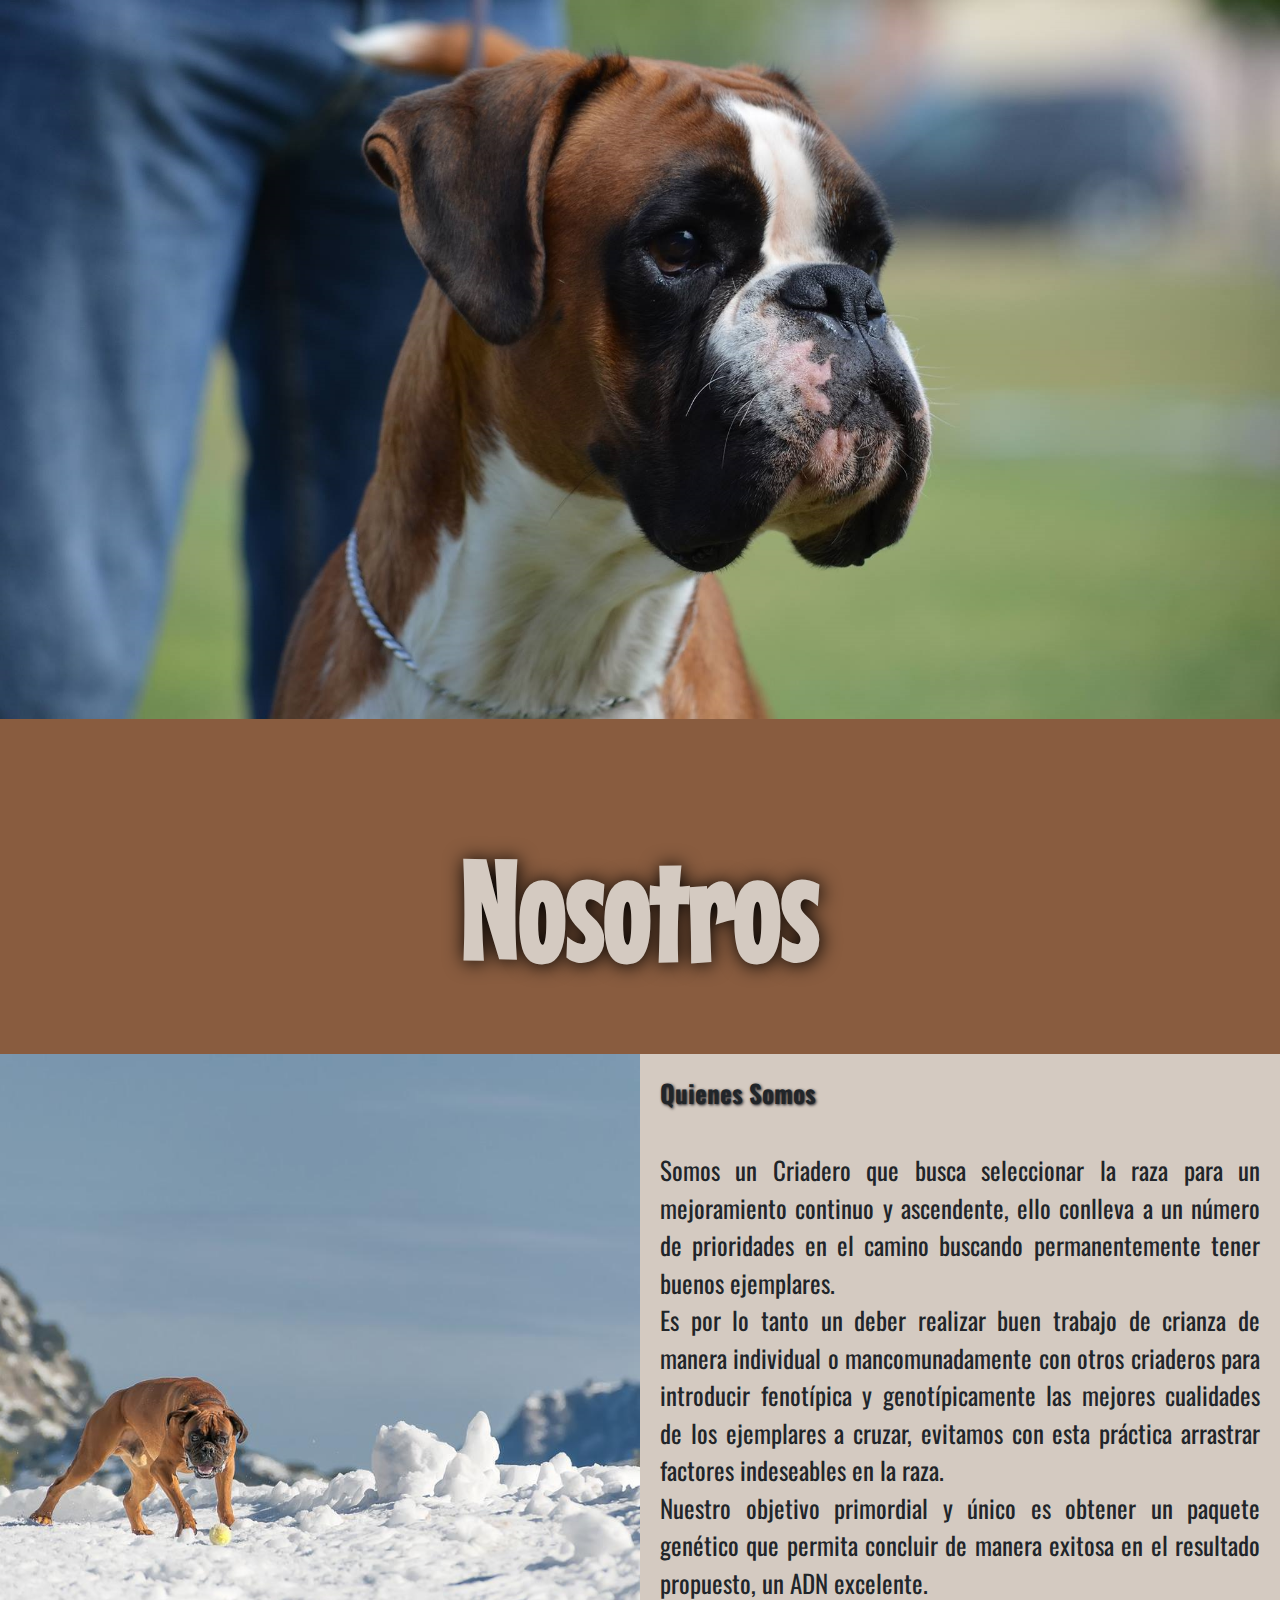
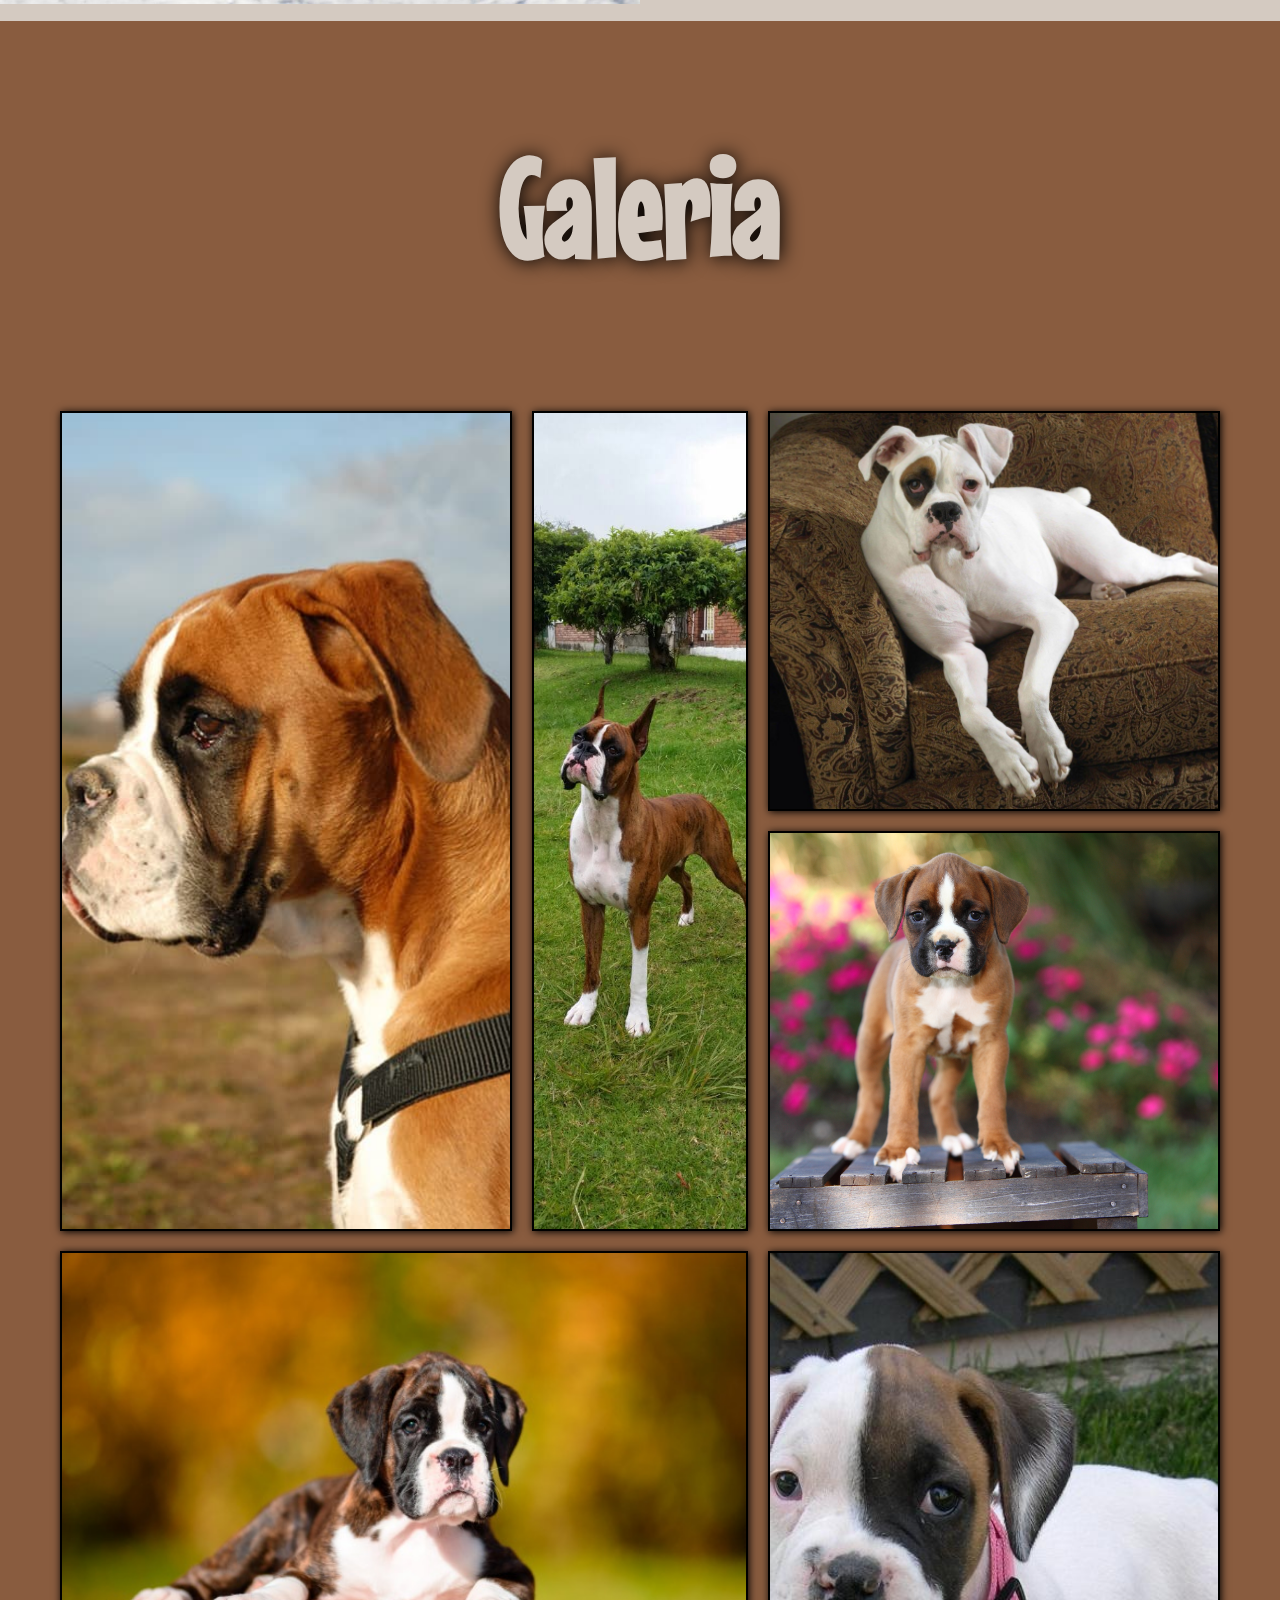
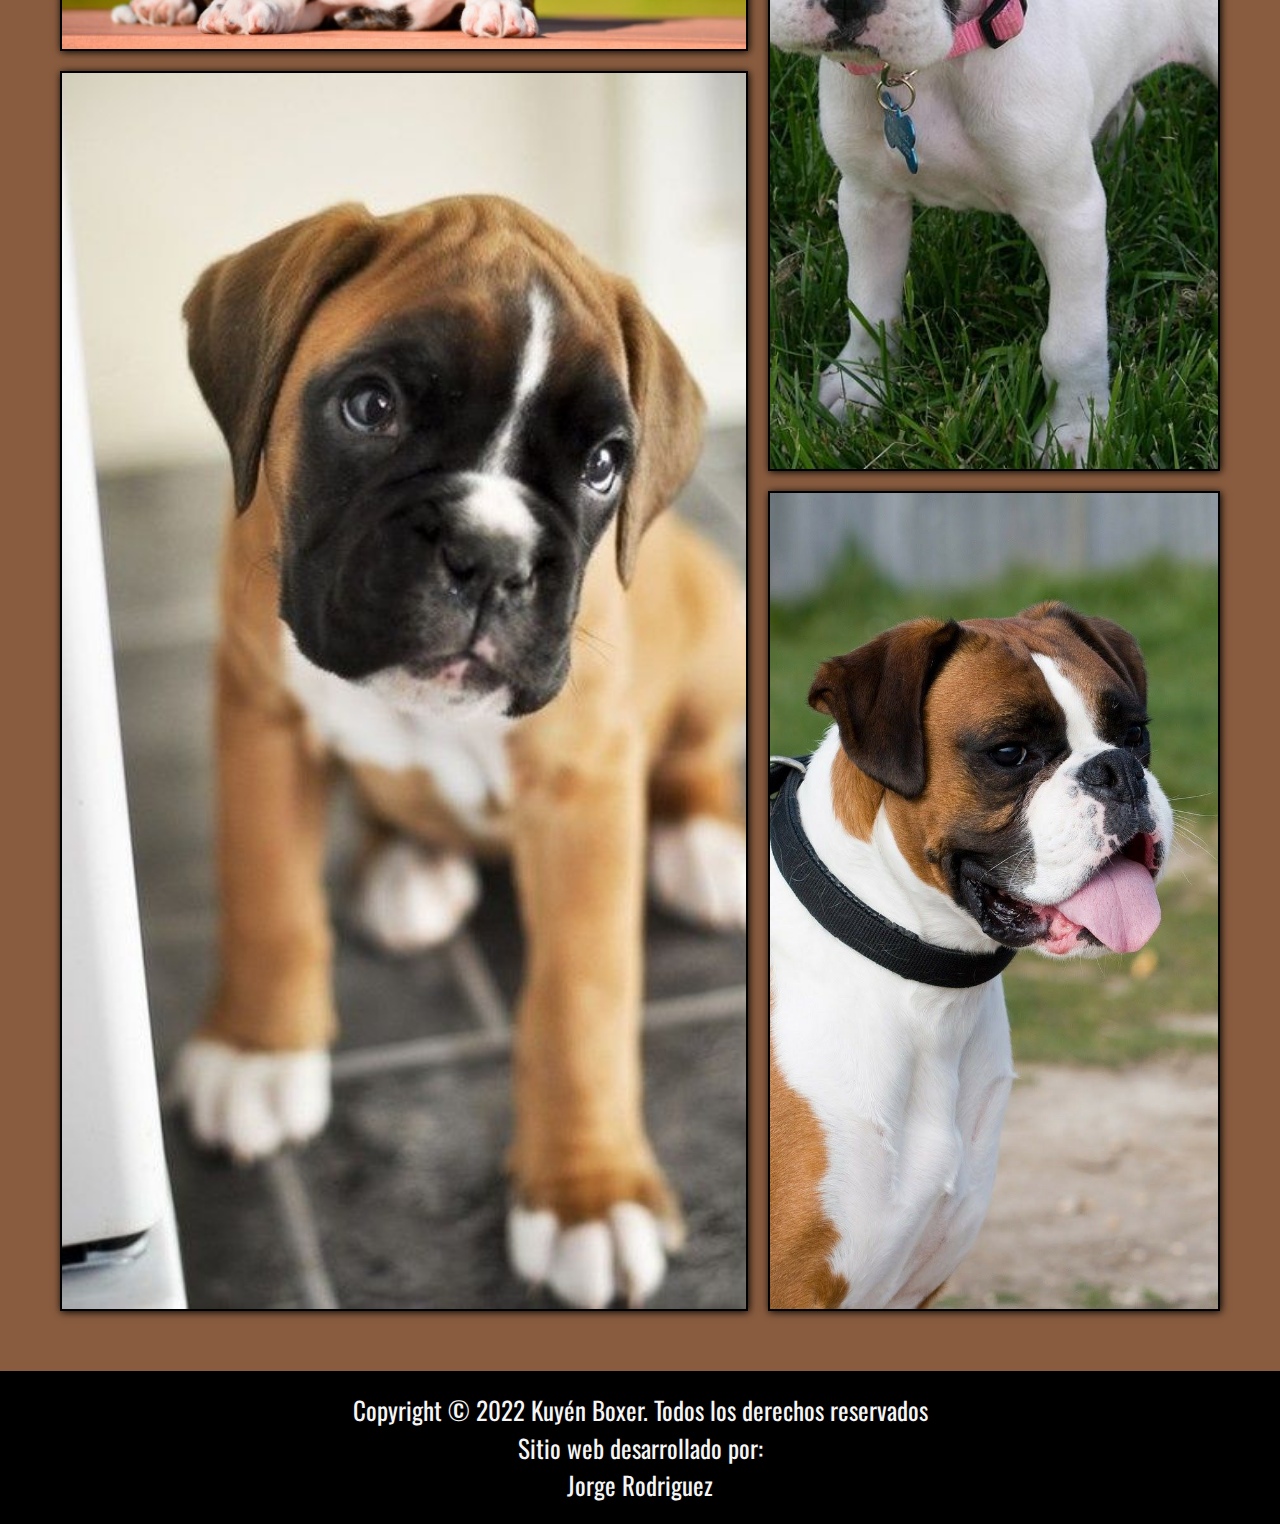
==== commit 511bc75c: "modifico todos los navbar y los hagp con bootstrap" ====
--- a/index.html
+++ b/index.html
@@ -8,19 +8,44 @@
     <link rel="stylesheet" href="https://cdnjs.cloudflare.com/ajax/libs/font-awesome/6.1.2/css/all.min.css" integrity="sha512-1sCRPdkRXhBV2PBLUdRb4tMg1w2YPf37qatUFeS7zlBy7jJI8Lf4VHwWfZZfpXtYSLy85pkm9GaYVYMfw5BC1A==" crossorigin="anonymous" referrerpolicy="no-referrer" />
     <link rel="shortcut icon" href="./img/kuyenlogolabel.png" type="image/x-icon">
     <link rel="stylesheet" href="https://cdnjs.cloudflare.com/ajax/libs/animate.css/4.1.1/animate.min.css"/>
+    <link rel="stylesheet" href="https://cdn.jsdelivr.net/npm/bootstrap@4.6.2/dist/css/bootstrap.min.css" integrity="sha384-xOolHFLEh07PJGoPkLv1IbcEPTNtaed2xpHsD9ESMhqIYd0nLMwNLD69Npy4HI+N" crossorigin="anonymous">
     <link rel="stylesheet" href="./assets/css/estilos.css">
 </head>
 <body>
-    <header class="header">
-        <div class="logo"><a href="./index.html"><img class="logo" src="./assets/img/logogrande.png" alt="logo_kuyén" height="200px" width= ¨200px¨></a></div>
-        <ul class="menuinicio">
-            <li><a href="#">Inicio</a></li>
-            <li><a href="./pages/nosotros.html">Nosotros</a></li>
-            <li><a href="./pages/galeria.html">Galeria</a></li>
-            <li><a href="./pages/servicios.html">Servicios</a></li>
-            <li><a href="./pages/contacto.html">Contacto</a></li>
-        </ul>
+    <!-- inicio barra de navegacion -->
+    <header>
+        <nav class="navbar navbar-expand-md navbar-dark bgnav">
+            <!-- Brand -->
+            <a class="navbar-brand" href="#"><img src="../assets/img/logo200px.png" alt="logo"></a>
+
+            <!-- Toggler/collapsibe Button -->
+            <button class="navbar-toggler" type="button" data-toggle="collapse" data-target="#collapsibleNavbar">
+                <span class="navbar-toggler-icon"></span>
+            </button>
+
+            <!-- Navbar links -->
+            <div class="collapse navbar-collapse" id="collapsibleNavbar">
+                <ul class="navbar-nav">
+                    <li class="nav-item">
+                        <a class="nav-link" href="#">Inicio</a>
+                    </li>
+                    <li class="nav-item">
+                        <a class="nav-link" href="./pages/nosotros.html">Nosotros</a>
+                    </li>
+                    <li class="nav-item">
+                        <a class="nav-link" href="./pages/galeria.html">Galeria</a>
+                    </li>
+                    <li class="nav-item">
+                        <a class="nav-link" href="./pages/servicios.html">Servicios</a>
+                    </li>
+                    <li class="nav-item">
+                        <a class="nav-link" href="./pages/contacto.html">Contacto</a>
+                    </li>
+                </ul>
+            </div>
+        </nav>
     </header>
+    <!-- fin barra de navegacion -->
     <main class="bienvenidos">
         <h1>Bienvenidos a Kuyén Boxer</h1>
         <p>Estamos  comprometidos desde hace  14 años con estos magnífica raza,  aprendiendo en la práctica del día a día su  temperamento y funcionabilidad   con el ánimo de tener las respuestas adecuadas a nuestros clientes sobre su comportamiento,  requerimientos  y  adaptación a los diferentes espacios familiares para que su estadía sea realmente placentera y satisfactoria para las partes.  Es por supuesto nuestra  responsabilidad informar sobre sus virtudes como los inconvenientes  propias de  la misma  para cuando   se tome la decisión de incorporar a su hogar uno de estos maravillosos  ejemplares  se  cuente con el  conocimiento sobre adaptabilidad a su  nuevo entorno. <br>
@@ -61,6 +86,8 @@
             <i class="fa-brands fa-twitter"></i>
         </div>
     </footer>
-
+    <script src="https://cdn.jsdelivr.net/npm/jquery@3.5.1/dist/jquery.slim.min.js" integrity="sha384-DfXdz2htPH0lsSSs5nCTpuj/zy4C+OGpamoFVy38MVBnE+IbbVYUew+OrCXaRkfj" crossorigin="anonymous"></script>
+    <script src="https://cdn.jsdelivr.net/npm/popper.js@1.16.1/dist/umd/popper.min.js" integrity="sha384-9/reFTGAW83EW2RDu2S0VKaIzap3H66lZH81PoYlFhbGU+6BZp6G7niu735Sk7lN" crossorigin="anonymous"></script>
+    <script src="https://cdn.jsdelivr.net/npm/bootstrap@4.6.2/dist/js/bootstrap.min.js" integrity="sha384-+sLIOodYLS7CIrQpBjl+C7nPvqq+FbNUBDunl/OZv93DB7Ln/533i8e/mZXLi/P+" crossorigin="anonymous"></script>
 </body>
 </html>--- a/assets/css/estilos.css
+++ b/assets/css/estilos.css
@@ -5,6 +5,31 @@
     margin: 0;
     padding: 0;
     box-sizing: border-box;
+}
+
+.bgnav{
+    background-color: #1F1E24;
+}
+.navbar-nav{
+    font-family: 'Mouse Memoirs';
+    font-size: 30px;
+    color: #D4CAC1;
+}
+.navbar-dark .navbar-nav .nav-link {
+    color: #D4CAC1;
+}
+.navbar-expand-md .navbar-nav .nav-link {
+    padding-right: 20px;
+    padding-left: 20px;
+}
+.navbar-collapse{
+    justify-content: end;
+}
+.nav-link{
+    font-size: 45px;
+}
+.nav-link:hover{
+    color: #895C3F;
 }
 .header{
     height: 190px;
@@ -16,13 +41,11 @@
     align-items: center;
     background-color: #1F1E24;
 }
-.logo{
-    margin-left: 20px;
-}
-.logo:hover{
-    transform: rotate(360deg);
-    transition: 1.2s;
-}
+.navbar-brand img:hover{
+    transform: scale(1.2);
+    transition: all 0.5s;
+}
+
 .menuinicio a{
     text-decoration: none;
     list-style: none;
@@ -56,6 +79,7 @@
     height: auto;
     width: 100%;
     background-color: #895C3F;
+    margin-top: -16px;
 }
 h1{
     text-align: center;
@@ -87,6 +111,7 @@
     padding: 20px;
     background-color: #D4CAC1;
     margin-top: 20px;
+    height: auto;
 }
 
 h2{
@@ -106,6 +131,9 @@
     background-position: center;
 
 }
+.nosotros{
+    background-color: #D4CAC1;
+}
 .derecha{
     font-family: 'Oswald', sans-serif;
     font-size: 18px;
@@ -116,6 +144,7 @@
 .derecha h3{
     font-size: 25px;
     margin-bottom: 40px;
+    text-shadow: 1px 1px 3px #1F1E24;
 }
 
 .galeria{
@@ -185,7 +214,110 @@
     transform: scale(1.8);
     transition: all 0.5s;
 }
-
+/* ::::::::::::::::::::::::::SECCION NOSOTROS:::::::::::::::::::::::::::::::::::::::::::::: */
+body {
+        margin: 0;
+        font-family: oswald;
+        font-size: 1rem;
+        font-weight: 400;
+        line-height: 1.5;
+        color: #212529;
+        text-align: left;
+        background-color: #895C3F;
+}
+
+.nos{
+    font-family: oswald;
+    color: #212529;
+    font-size: 27px;
+    text-align: justify;
+    background-color: #D4CAC1;
+    margin: 0;
+    padding: 30px;
+}
+.carousel-item {
+    height: 65vh;
+    min-height: 300px;
+    background-size: cover;
+    background-position: top;
+}
+.tit{
+    font-size: 50px;
+    font-weight: bold;
+    color: #1F1E24;
+    text-shadow: 1px 1px 5px #895C3F;
+}
+.desc{
+    font-size: 25px;
+    font-weight: bolder;
+    color: #1F1E24;
+    text-shadow: 1px 1px 5px #895C3F;
+}
+.card-columns .card {
+    display: inline-block;
+    width: 100%;
+}
+
+.card-img-top {
+    width: 100%;
+    height: 200px !important; 
+    border-top-left-radius: calc(0.25rem - 1px);
+    border-top-right-radius: calc(0.25rem - 1px);
+}
+.al{
+    margin-top: 150px;
+    margin-bottom: 100px;
+    background-image: url(../img/istockphoto-903306040-612x612.jpg);
+    background-position: center;
+    background-size: cover;
+    height: 450px;
+}
+.ar{
+    margin-top: 150px;
+    margin-bottom: 100px;
+    background-color: #D4CAC1;
+}
+.ar h4{    
+    font-family: Oswald;
+    text-align: center;
+    color: #895C3F;
+    text-shadow: 1px 1px 2px #1F1E24;
+    margin: 28px;
+}
+.ar p{
+    text-align: justify;
+    font-family: Oswald;
+    font-size: 20px;
+}
+
+/* ::::::::::::::::::::::::::SECCION GALERIA::::::::::::::::::::::::::::::::::::::::::::::: */
+
+.container, .container-fluid, .container-lg, .container-md, .container-sm, .container-xl {
+    width: 100%;
+    padding-right: 0px;
+    padding-left: 0px;
+    margin-right: auto;
+    margin-left: auto;
+}
+
+.text-center {
+    text-align: center;
+    background-color: #D4CAC1;
+    margin: 0px;
+    color: #1F1E24;
+}
+.row{
+    padding: 25px;
+    margin: 0;
+}
+.row img{
+    filter: grayscale(100%);
+}
+.row img:hover{
+    transform: scale(1.1);
+    transition: all 0.8s;
+    filter: grayscale(0%);
+}
 
 /* ::::::::::::::::::::::::::SECCION SERVICIOS::::::::::::::::::::::::::::::::::::::::::::: */
 
@@ -261,7 +393,7 @@
     background-color: #d4cac157;
     font-size: 15px;
 }
-/* FIN ///////////// ::::::::::::::::SECCION:::::::::::::::::::: //////////////CONTACTO */
+/*:::::::::::::::::::::::::: FOOTER:::::::::::::::::::::::::::*/
 
 .footer{
     background-color:black;
@@ -598,6 +730,10 @@
 /* FIN ///////////// SECCION //////////////CONTACTO */
 }
 @media only screen and (min-width: 768px) and (max-width:1023px){
+    .nav-link{
+        font-size: 30px;
+        padding: auto;
+    }
     .menuinicio li{
         list-style: none;
         display: inline;
@@ -796,7 +932,6 @@
         justify-self: center;
     }
     .bienvenidos p{
-        height: 400px;
         font-size: 25px;
         align-content: center;
     }
@@ -859,7 +994,6 @@
     }
 
 
-
 /* SECCION SERVICIOS */
 .pelu{
     height: calc(100vh - 190px);
@@ -868,6 +1002,7 @@
     background-position: center;
     display: flex;
 }
+
 .call{
     width: 55%;
     height: 550px;
@@ -986,7 +1121,6 @@
         font-size: 140px;
     }
     .bienvenidos p{
-        height: 400px;
         font-size: 27px;
     }
     .nosotros{
@@ -1051,8 +1185,7 @@
 
 
 
-
-/* SECCION SERVICIOS */
+/* ::::::::::::::::::::::::SECCION SERVICIOS ::::::::::::::::::::::::::::::::::::::::::::::::::*/
 .pelu{
     height: calc(100vh - 190px);
     background-image: url(../img/grooming.jpg);
@@ -1060,6 +1193,7 @@
     background-position: center;
     display: flex;
 }
+
 .call{
     width: auto;
     height: 360px;
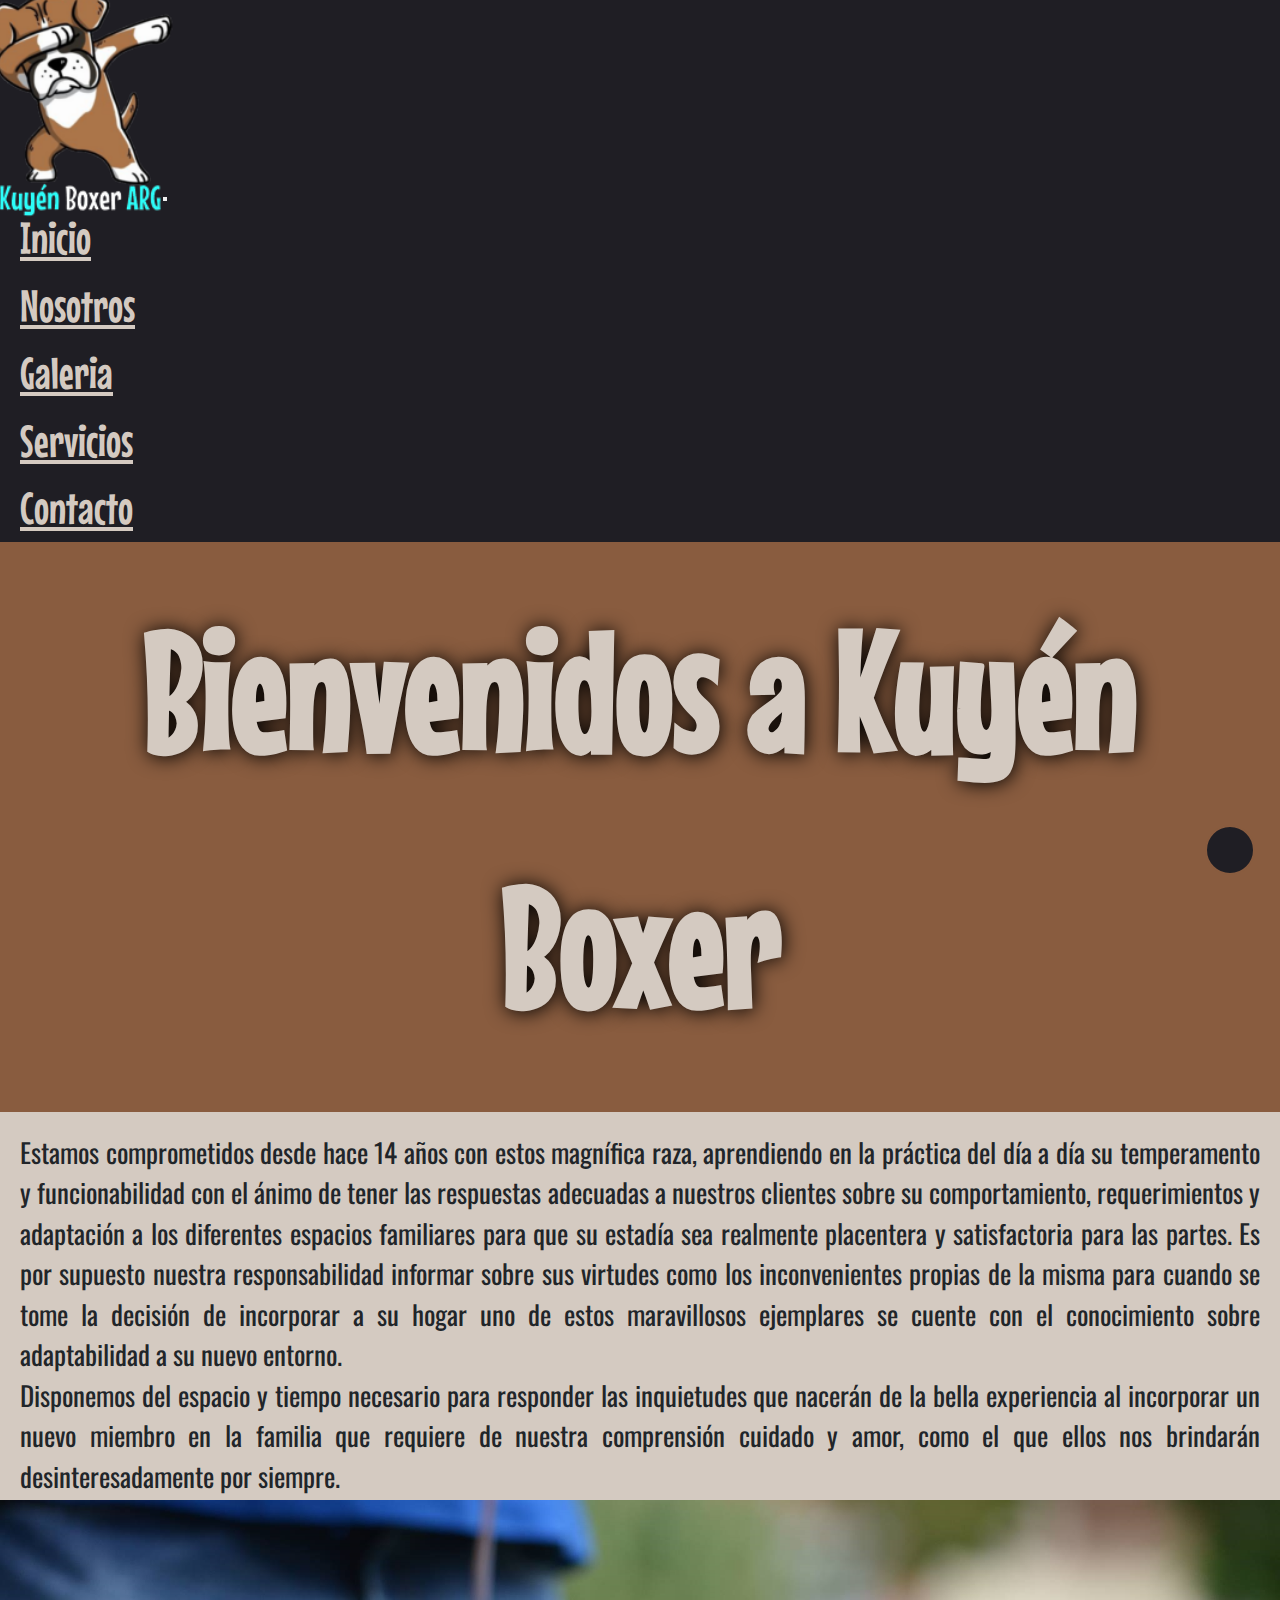
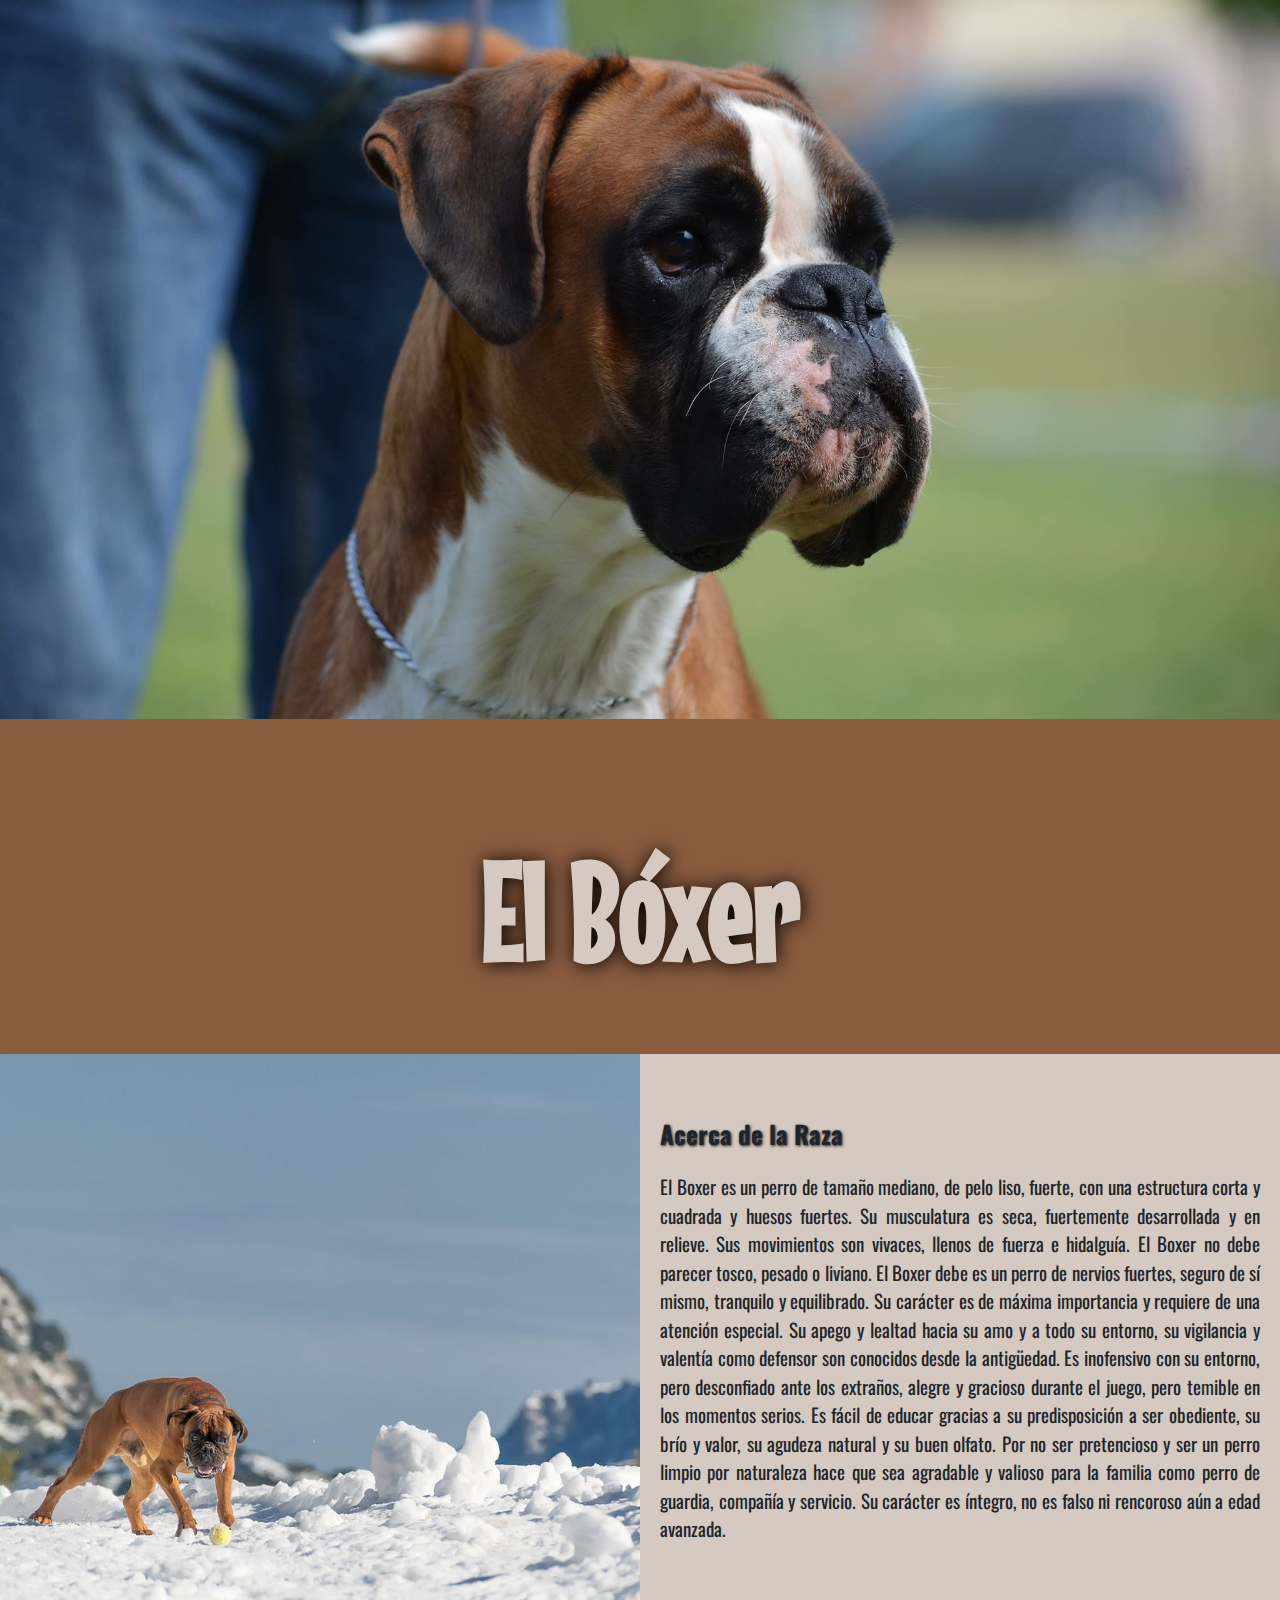
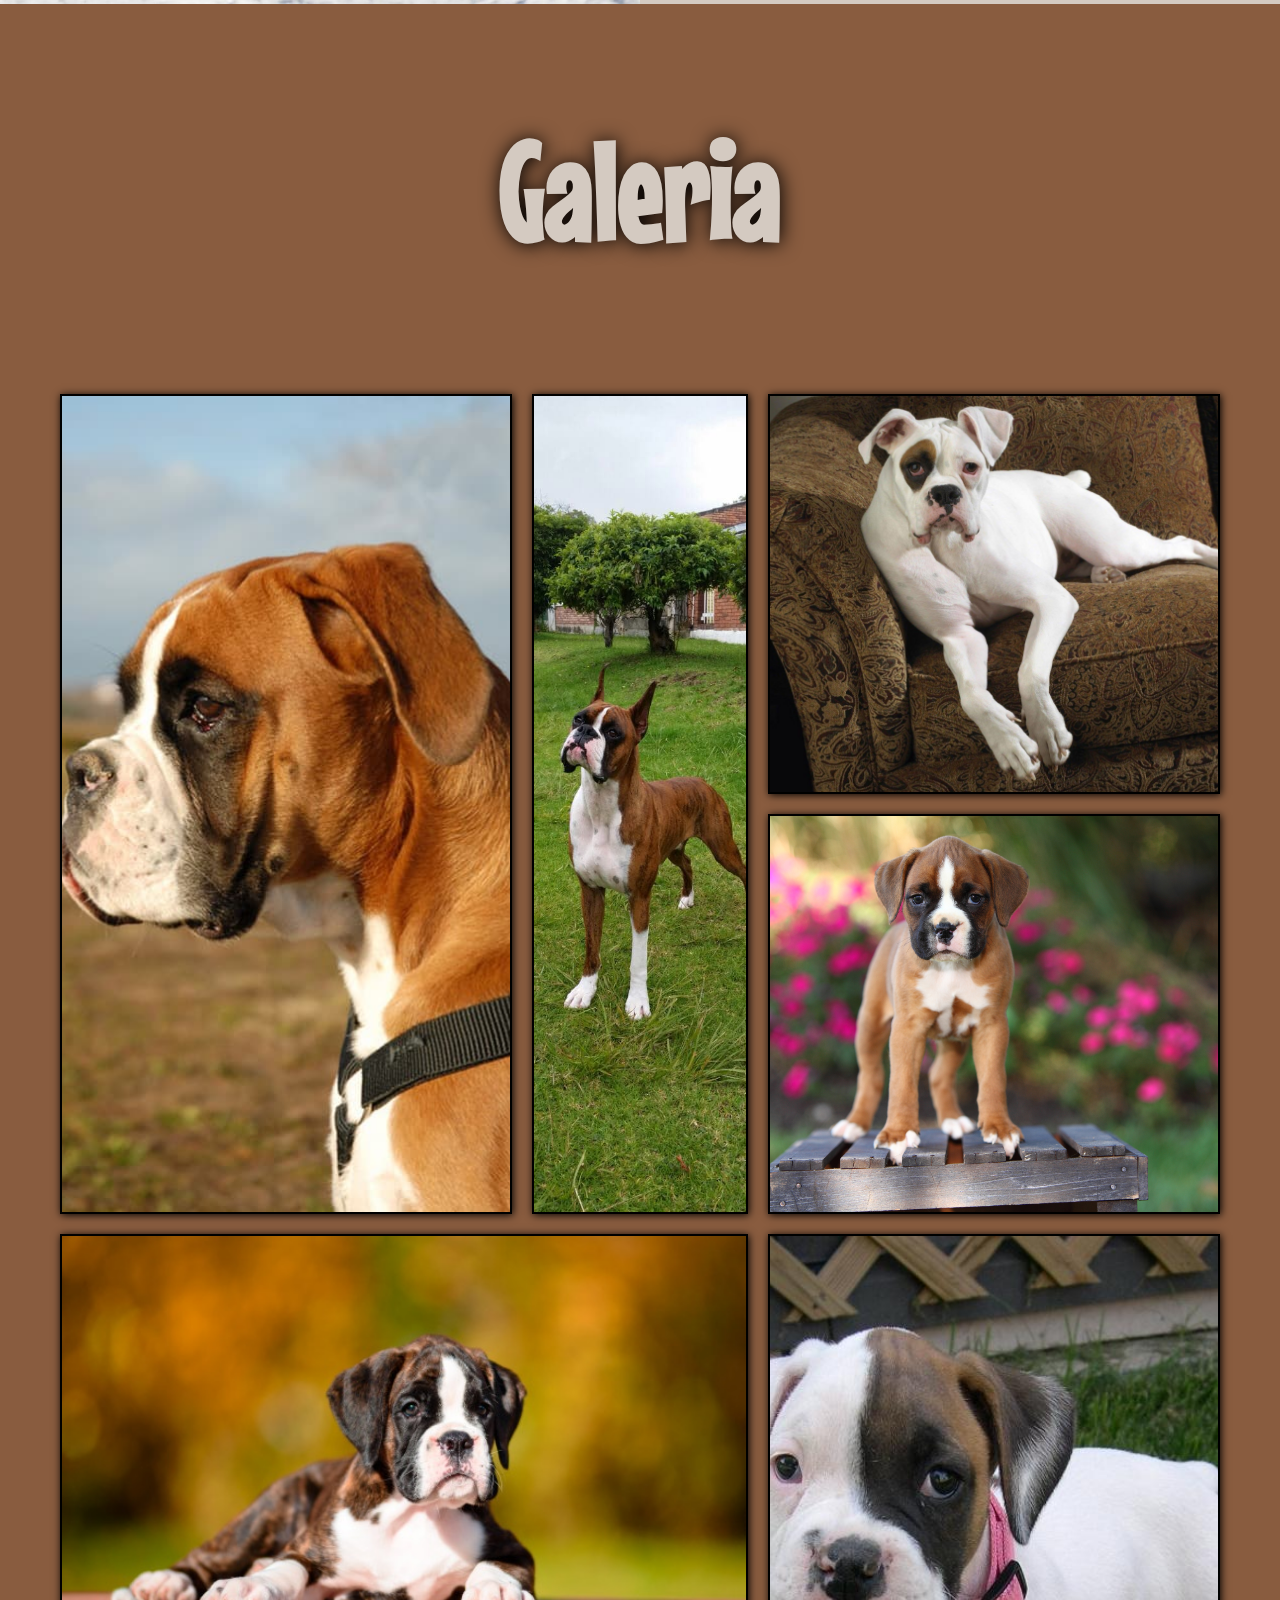
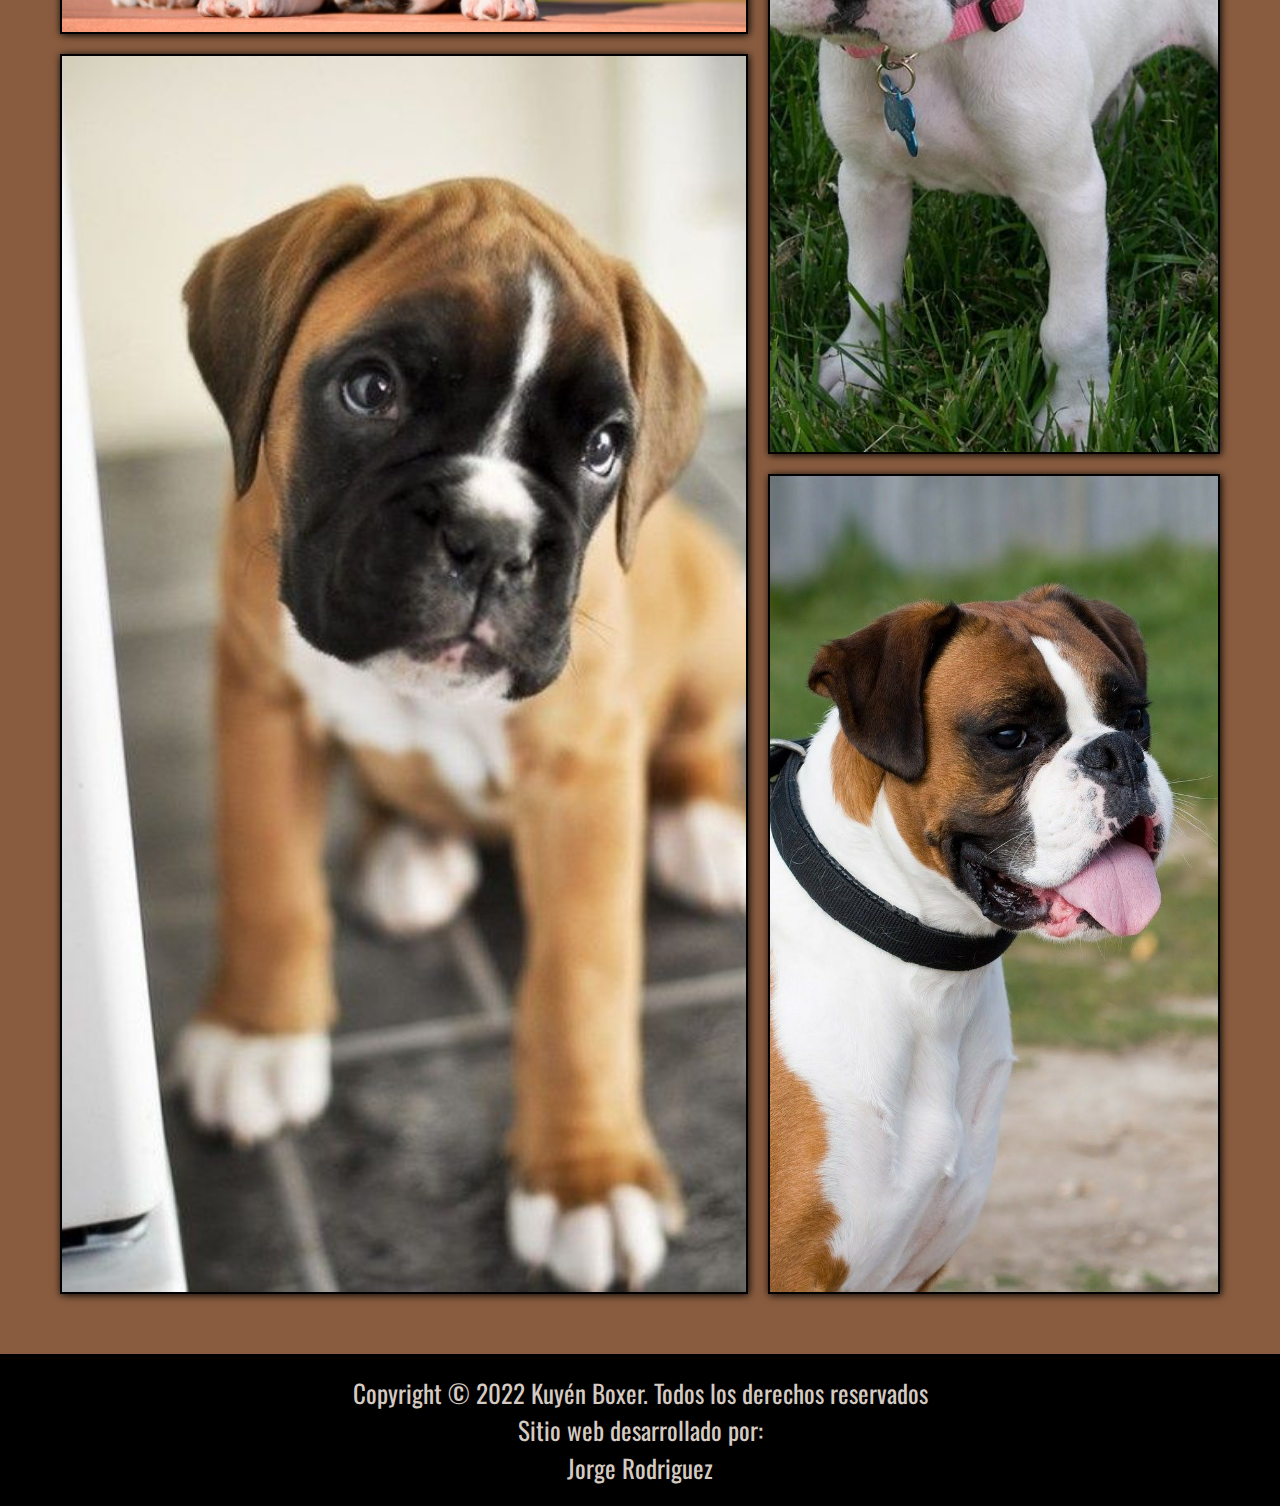
==== commit 5ce36729: "agrego el boton arriba, creo un extend y un mixing, creo los links a las redes" ====
--- a/index.html
+++ b/index.html
@@ -4,9 +4,11 @@
     <meta charset="UTF-8">
     <meta http-equiv="X-UA-Compatible" content="IE=edge">
     <meta name="viewport" content="width=device-width, initial-scale=1.0">
+    <meta name="description" content="Somos un criadero dedicado a la raza de perros Bóxer, con muchos años de experiencia">
+    <meta name="keywords" content="criadero, perros boxer, criadero argentino, cachorros, kuyen boxer">
     <title>Kuyén Boxer</title>
     <link rel="stylesheet" href="https://cdnjs.cloudflare.com/ajax/libs/font-awesome/6.1.2/css/all.min.css" integrity="sha512-1sCRPdkRXhBV2PBLUdRb4tMg1w2YPf37qatUFeS7zlBy7jJI8Lf4VHwWfZZfpXtYSLy85pkm9GaYVYMfw5BC1A==" crossorigin="anonymous" referrerpolicy="no-referrer" />
-    <link rel="shortcut icon" href="./img/kuyenlogolabel.png" type="image/x-icon">
+    <link rel="shortcut icon" href="./assets/img/kuyenlogolabel.png" type="image/x-icon">
     <link rel="stylesheet" href="https://cdnjs.cloudflare.com/ajax/libs/animate.css/4.1.1/animate.min.css"/>
     <link rel="stylesheet" href="https://cdn.jsdelivr.net/npm/bootstrap@4.6.2/dist/css/bootstrap.min.css" integrity="sha384-xOolHFLEh07PJGoPkLv1IbcEPTNtaed2xpHsD9ESMhqIYd0nLMwNLD69Npy4HI+N" crossorigin="anonymous">
     <link rel="stylesheet" href="./assets/css/estilos.css">
@@ -16,7 +18,7 @@
     <header>
         <nav class="navbar navbar-expand-md navbar-dark bgnav">
             <!-- Brand -->
-            <a class="navbar-brand" href="#"><img src="../assets/img/logo200px.png" alt="logo"></a>
+            <a class="navbar-brand" href="#"><img src="./assets/img/logo200px.png" alt="logo"></a>
 
             <!-- Toggler/collapsibe Button -->
             <button class="navbar-toggler" type="button" data-toggle="collapse" data-target="#collapsibleNavbar">
@@ -52,14 +54,24 @@
         Disponemos del espacio y tiempo necesario para responder las inquietudes que nacerán de la bella experiencia al incorporar un nuevo miembro en la familia que requiere de nuestra comprensión cuidado y amor,  como el que ellos nos brindarán desinteresadamente por siempre.</p>
         <img class="portada" src="./assets/img/portada.jpg" alt="portada_boxer">
     </main>
-    <h2 class="animate__wobble">Nosotros</h2>
+    <h2 class="animate__wobble">El Bóxer</h2>
     <section class="nosotros">
         <div class="izquierda"></div>
         <div class="derecha">
-            <h3>Quienes Somos</h3>
-            <p>Somos un Criadero que busca seleccionar la raza para un mejoramiento continuo y ascendente, ello conlleva a un número de prioridades en el camino buscando permanentemente tener buenos ejemplares. <br>
-            Es por lo tanto un deber realizar buen trabajo de crianza de manera individual o mancomunadamente con otros criaderos para introducir fenotípica y genotípicamente las mejores cualidades de los ejemplares a cruzar, evitamos con esta práctica arrastrar factores indeseables en la raza. <br>
-            Nuestro objetivo primordial y único es obtener un paquete genético que permita concluir de manera exitosa en el resultado propuesto, un ADN excelente.</p>
+            <h3>Acerca de la Raza</h3>
+            <p> El Boxer es un perro de tamaño mediano, de pelo liso, fuerte, con una estructura corta y cuadrada y
+                huesos fuertes. Su musculatura es seca, fuertemente desarrollada y en relieve. Sus movimientos son
+                vivaces, llenos de fuerza e hidalguía.
+                El Boxer no debe parecer tosco, pesado o liviano.
+                El Boxer debe es un perro de nervios fuertes, seguro de sí mismo, tranquilo y equilibrado.
+                Su carácter es de máxima importancia y requiere de una atención especial. Su apego y lealtad hacia su
+                amo y a todo su entorno, su vigilancia y valentía como defensor son conocidos desde la antigüedad. Es
+                inofensivo con su entorno, pero desconfiado ante los
+                extraños, alegre y gracioso durante el juego, pero temible en los momentos serios. Es fácil de educar
+                gracias a su predisposición a ser obediente, su brío y valor, su agudeza natural y su buen olfato.
+                Por no ser pretencioso y ser un perro limpio por naturaleza hace que sea agradable y valioso para la
+                familia como perro de guardia, compañía y servicio. Su carácter es íntegro, no es falso ni rencoroso aún
+                a edad avanzada. </p>
         </div>
     </section>
     <div class="portada2"></div>
@@ -80,12 +92,15 @@
         <p>Sitio web desarrollado por:</p>
         <p>Jorge Rodriguez</p>
         <div class="redes">
-            <i class="fa-brands fa-facebook"></i>
-            <i class="fa-brands fa-instagram"></i>
-            <i class="fa-brands fa-whatsapp"></i>
-            <i class="fa-brands fa-twitter"></i>
+            <a class="fa-brands fa-facebook"href="http://www.facebook.com" target="_blank"></a>
+            <a class="fa-brands fa-instagram"href="http://www.instagram.com" target="_blank"></a>
+            <a class="fa-brands fa-whatsapp"href="http://www.whatsapp.com" target="_blank"></a>
+            <a class="fa-brands fa-twitter"href="http://www.twitter.com" target="_blank"></a>
         </div>
     </footer>
+    <a href="#" class="subir">
+        <i class="fa-solid fa-chevron-up"></i>
+    </a>
     <script src="https://cdn.jsdelivr.net/npm/jquery@3.5.1/dist/jquery.slim.min.js" integrity="sha384-DfXdz2htPH0lsSSs5nCTpuj/zy4C+OGpamoFVy38MVBnE+IbbVYUew+OrCXaRkfj" crossorigin="anonymous"></script>
     <script src="https://cdn.jsdelivr.net/npm/popper.js@1.16.1/dist/umd/popper.min.js" integrity="sha384-9/reFTGAW83EW2RDu2S0VKaIzap3H66lZH81PoYlFhbGU+6BZp6G7niu735Sk7lN" crossorigin="anonymous"></script>
     <script src="https://cdn.jsdelivr.net/npm/bootstrap@4.6.2/dist/js/bootstrap.min.js" integrity="sha384-+sLIOodYLS7CIrQpBjl+C7nPvqq+FbNUBDunl/OZv93DB7Ln/533i8e/mZXLi/P+" crossorigin="anonymous"></script>
--- a/assets/css/estilos.css
+++ b/assets/css/estilos.css
@@ -1,436 +1,492 @@
-@import url('https://fonts.googleapis.com/css2?family=Macondo&family=Mouse+Memoirs&family=Open+Sans:ital,wght@0,300;1,300&family=Oswald:wght@200;300;400;500&family=Roboto:ital,wght@0,100;0,300;0,500;1,100;1,300&family=Rubik:wght@300&display=swap');
-
-
-*{
-    margin: 0;
-    padding: 0;
-    box-sizing: border-box;
-}
-
-.bgnav{
-    background-color: #1F1E24;
-}
-.navbar-nav{
-    font-family: 'Mouse Memoirs';
-    font-size: 30px;
-    color: #D4CAC1;
-}
+@import url("https://fonts.googleapis.com/css2?family=Mouse+Memoirs&family=Oswald:wght@200;300;400;500&display=swap");
+* {
+  margin: 0;
+  padding: 0;
+  box-sizing: border-box;
+}
+
+.bgnav {
+  background-color: #1F1E24;
+}
+
+.navbar-nav {
+  font-family: "Mouse Memoirs";
+  font-size: 30px;
+  color: #D4CAC1;
+}
+
 .navbar-dark .navbar-nav .nav-link {
-    color: #D4CAC1;
-}
+  color: #D4CAC1;
+}
+
 .navbar-expand-md .navbar-nav .nav-link {
-    padding-right: 20px;
-    padding-left: 20px;
-}
-.navbar-collapse{
-    justify-content: end;
-}
-.nav-link{
-    font-size: 45px;
-}
-.nav-link:hover{
-    color: #895C3F;
-}
-.header{
-    height: 190px;
-    display: flex;
-    justify-content: space-between;
-    font-family: 'Mouse Memoirs';
-    font-size: 30px;
-    justify-self: center;
-    align-items: center;
-    background-color: #1F1E24;
-}
-.navbar-brand img:hover{
-    transform: scale(1.2);
-    transition: all 0.5s;
-}
-
-.menuinicio a{
-    text-decoration: none;
-    list-style: none;
-    display: inline;
-    color:#D4CAC1;
-    padding: 5px;
-}
-.menuinicio li{
-    text-decoration: none;
-    list-style: none;
-    display: inline;
-    color:#D4CAC1;
-    padding: 5px;
-    list-style: none;
-}
-li a:hover{
-    color: #895C3F;
-    font-size: 50px;
-    transition: 1.1s;
-}
-
-main{
-    background-color: #895C3F;
-}
-.bienvenidos h1{
-    height: auto;
-    align-self: center;
-
-}
-.portada{
-    height: auto;
-    width: 100%;
-    background-color: #895C3F;
-    margin-top: -16px;
-}
-h1{
-    text-align: center;
-    background-color: #895C3F;
-    color: #D4CAC1;
-    font-family: 'Mouse Memoirs', sans-serif;
-    font-size: 65px;
-    text-shadow: 1px 1px 20px #000;
-    padding-top: 20px;
-    padding-bottom: 20px;
-    animation-duration: 2s;
-    animation-name: aparecer;
-    animation-delay: 2s;
-    animation-direction: alternate;
-    animation-iteration-count: infinite;
-}
-@keyframes aparecer{
-    0%{
-        opacity: 0;
-    }
-    100%{
-        opacity: 1;
-    }
-}
-.bienvenidos p{
-    font-family: 'Oswald', sans-serif;
-    font-size: 22px;
-    text-align: justify;
-    padding: 20px;
-    background-color: #D4CAC1;
-    margin-top: 20px;
-    height: auto;
-}
-
-h2{
-    text-align: center;
-    background-color: #895C3F;
-    color: #D4CAC1;
-    font-family: 'Mouse Memoirs', sans-serif;
-    font-size: 50px;
-    text-shadow: 1px 1px 20px #000;
-    padding-top: 80px;
-    padding-bottom: 40px;
-}
-
-.izquierda{
-    background-image: url(../img/fondo.jpg);
-    background-size: cover;
-    background-position: center;
-
-}
-.nosotros{
-    background-color: #D4CAC1;
-}
-.derecha{
-    font-family: 'Oswald', sans-serif;
-    font-size: 18px;
-    text-align: justify;
-    padding: 20px;
-    align-self: center;
-}
-.derecha h3{
-    font-size: 25px;
-    margin-bottom: 40px;
-    text-shadow: 1px 1px 3px #1F1E24;
-}
-
-.galeria{
-    width: 100%;
-    min-height: 100vh;
-    background-color: #895C3F;
-    display: grid;
-    grid-gap: 20px;
-    padding: 20px;
-    padding-bottom: 400px;
-}
-.item{
-    height: 250px;
-    width: 300px;
-    background-color: #333;
-    border: 2px solid #000;
-    width: 100%;
-    box-shadow: 1px 1px 8px #000;
-}
-
-/* REVISAR EFECTOS PARA PAGINA GALERIA */
-.item:hover{
-    transform: scale(1.1);
-    transition: all 0.5s;
-}
-.item1{
-    background-image: url(../img/2769911_boxer-1.jpg);
-    background-size: cover;
-    background-position: center;
-}
-.item2{
-    background-image: url(../img/macho2.jpg);
-    background-size: cover;
-    background-position: center;
-}
-.item3{
-    background-image: url(../img/luna.jpg);
-    background-size: cover;
-    background-position: center;
-}
-.item4{
-    background-image: url(../img/minuture-boxer.jpg);
-    background-size: cover;
-    background-position: center;
-}
-.item5{
-    background-image: url(../img/lindo-cachorro-tigre-raza-boxer-otono.jpg);
-    background-size: cover;
-    background-position: center;
-}
-.item6{
-    background-image: url(../img/blanco.jpg);
-    background-size: cover;
-    background-position: center;
-}
-.item7{
-    background-image: url(../img/boxerbaby.jpg);
-    background-size: cover;
-    background-position: center;
-}
-.item8{
-    background-image: url(../img/hembra.jpg);
-    background-size: cover;
-    background-position: center;
-}
-.redes i:hover{
-    transform: scale(1.8);
-    transition: all 0.5s;
-}
-/* ::::::::::::::::::::::::::SECCION NOSOTROS:::::::::::::::::::::::::::::::::::::::::::::: */
+  padding-right: 20px;
+  padding-left: 20px;
+}
+
+.navbar-collapse {
+  justify-content: end;
+}
+
+.nav-link {
+  font-size: 45px;
+}
+
+.nav-link:hover {
+  color: #895C3F;
+}
+
+.header {
+  height: 190px;
+  display: flex;
+  justify-content: space-between;
+  font-family: "Mouse Memoirs";
+  font-size: 30px;
+  justify-self: center;
+  align-items: center;
+  background-color: #1F1E24;
+}
+
+.navbar-brand img:hover {
+  transform: scale(1.2);
+  transition: all 0.5s;
+}
+
+main {
+  background-color: #895C3F;
+}
+
+.bienvenidos h1 {
+  height: auto;
+  align-self: center;
+}
+.bienvenidos p {
+  font-family: "Oswald", sans-serif;
+  font-size: 22px;
+  text-align: justify;
+  padding: 20px;
+  background-color: #D4CAC1;
+  margin-top: 20px;
+  height: auto;
+}
+
+.portada {
+  height: auto;
+  width: 100%;
+  background-color: #895C3F;
+  margin-top: -16px;
+}
+
+h1 {
+  text-align: center;
+  background-color: #895C3F;
+  color: #D4CAC1;
+  font-family: "Mouse Memoirs", sans-serif;
+  font-size: 65px;
+  text-shadow: 1px 1px 20px #000;
+  padding-top: 20px;
+  padding-bottom: 20px;
+  -webkit-animation-duration: 2s;
+          animation-duration: 2s;
+  -webkit-animation-name: aparecer;
+          animation-name: aparecer;
+  -webkit-animation-delay: 2s;
+          animation-delay: 2s;
+  -webkit-animation-direction: alternate;
+          animation-direction: alternate;
+  -webkit-animation-iteration-count: infinite;
+          animation-iteration-count: infinite;
+}
+
+@-webkit-keyframes aparecer {
+  0% {
+    opacity: 0;
+  }
+  100% {
+    opacity: 1;
+  }
+}
+
+@keyframes aparecer {
+  0% {
+    opacity: 0;
+  }
+  100% {
+    opacity: 1;
+  }
+}
+h2 {
+  text-align: center;
+  background-color: #895C3F;
+  color: #D4CAC1;
+  font-family: "Mouse Memoirs", sans-serif;
+  font-size: 50px;
+  text-shadow: 1px 1px 20px #000;
+  padding-top: 80px;
+  padding-bottom: 40px;
+}
+
+.nosotros {
+  background-color: #D4CAC1;
+}
+.nosotros .izquierda {
+  background-image: url(../img/fondo.jpg);
+  background-size: cover;
+  background-position: center;
+}
+.nosotros .derecha {
+  font-family: "Oswald", sans-serif;
+  font-size: 18px;
+  text-align: justify;
+  padding: 20px;
+  align-self: center;
+}
+.nosotros .derecha h3 {
+  font-size: 25px;
+  margin-bottom: 20px;
+  text-shadow: 1px 1px 3px #1F1E24;
+}
+
+.galeria {
+  width: 100%;
+  min-height: 100vh;
+  background-color: #895C3F;
+  display: grid;
+  grid-gap: 20px;
+  padding: 20px;
+  padding-bottom: 400px;
+}
+
+.item {
+  height: 250px;
+  width: 300px;
+  background-color: #333;
+  border: 2px solid #000;
+  width: 100%;
+  box-shadow: 1px 1px 8px #000;
+}
+
+.item:hover {
+  transform: scale(1.06);
+  transition: all 0.5s;
+}
+
+.item1, .item8, .item7, .item6, .item5, .item4, .item3, .item2 {
+  background-image: url(../img/2769911_boxer-1.jpg);
+  background-size: cover;
+  background-position: center;
+  border: 3px solid red;
+}
+
+.item2 {
+  background-image: url(../img/macho2.jpg);
+}
+
+.item3 {
+  background-image: url(../img/luna.jpg);
+}
+
+.item4 {
+  background-image: url(../img/minuture-boxer.jpg);
+}
+
+.item5 {
+  background-image: url(../img/lindo-cachorro-tigre-raza-boxer-otono.jpg);
+}
+
+.item6 {
+  background-image: url(../img/blanco.jpg);
+}
+
+.item7 {
+  background-image: url(../img/boxerbaby.jpg);
+}
+
+.item8 {
+  background-image: url(../img/hembra.jpg);
+}
+
 body {
-        margin: 0;
-        font-family: oswald;
-        font-size: 1rem;
-        font-weight: 400;
-        line-height: 1.5;
-        color: #212529;
-        text-align: left;
-        background-color: #895C3F;
-}
-
-.nos{
-    font-family: oswald;
-    color: #212529;
-    font-size: 27px;
-    text-align: justify;
-    background-color: #D4CAC1;
-    margin: 0;
-    padding: 30px;
-}
+  font-family: oswald;
+  font-size: 1rem;
+  font-weight: 400;
+  line-height: 1.5;
+  color: #212529;
+  text-align: left;
+  background-color: #895C3F;
+  margin: 0;
+}
+
+.nos {
+  font-family: oswald;
+  color: #212529;
+  font-size: 27px;
+  text-align: justify;
+  background-color: #D4CAC1;
+  margin: 0;
+  padding: 30px;
+}
+
 .carousel-item {
-    height: 65vh;
-    min-height: 300px;
-    background-size: cover;
-    background-position: top;
-}
-.tit{
-    font-size: 50px;
-    font-weight: bold;
-    color: #1F1E24;
-    text-shadow: 1px 1px 5px #895C3F;
-}
-.desc{
-    font-size: 25px;
-    font-weight: bolder;
-    color: #1F1E24;
-    text-shadow: 1px 1px 5px #895C3F;
-}
-.card-columns .card {
-    display: inline-block;
-    width: 100%;
-}
-
-.card-img-top {
-    width: 100%;
-    height: 200px !important; 
-    border-top-left-radius: calc(0.25rem - 1px);
-    border-top-right-radius: calc(0.25rem - 1px);
-}
-.al{
-    margin-top: 150px;
-    margin-bottom: 100px;
-    background-image: url(../img/istockphoto-903306040-612x612.jpg);
-    background-position: center;
-    background-size: cover;
-    height: 450px;
-}
-.ar{
-    margin-top: 150px;
-    margin-bottom: 100px;
-    background-color: #D4CAC1;
-}
-.ar h4{    
-    font-family: Oswald;
-    text-align: center;
-    color: #895C3F;
-    text-shadow: 1px 1px 2px #1F1E24;
-    margin: 28px;
-}
-.ar p{
-    text-align: justify;
-    font-family: Oswald;
-    font-size: 20px;
-}
-
-/* ::::::::::::::::::::::::::SECCION GALERIA::::::::::::::::::::::::::::::::::::::::::::::: */
+  height: 65vh;
+  min-height: 300px;
+  background-size: cover;
+  background-position: top;
+}
+.carousel-item .tit {
+  font-size: 50px;
+  font-weight: bold;
+  color: #1F1E24;
+  text-shadow: 1px 1px 5px #895C3F;
+}
+.carousel-item .desc {
+  font-size: 25px;
+  font-weight: bolder;
+  color: #1F1E24;
+  text-shadow: 1px 1px 5px #895C3F;
+}
+
+.container-fluid .row {
+  padding: 0px;
+}
+.container-fluid .row .al {
+  margin-top: 50px;
+  margin-bottom: 0px;
+  background-image: url(../img/istockphoto-903306040-612x612.jpg);
+  background-position: center;
+  background-size: cover;
+  height: 544px;
+}
+.container-fluid .row .ar {
+  height: 544px;
+  margin-top: 50px;
+  margin-bottom: 0px;
+  background-color: #D4CAC1;
+}
+.container-fluid .row .ar h3 {
+  font-family: Oswald;
+  color: #1F1E24;
+  text-shadow: 1px 1px 2px #1F1E24;
+  margin: 18px;
+  text-align: center;
+}
+.container-fluid .row .ar p {
+  text-align: justify;
+  font-family: Oswald;
+  font-size: 18px;
+  padding: 15px;
+}
 
 .container, .container-fluid, .container-lg, .container-md, .container-sm, .container-xl {
-    width: 100%;
-    padding-right: 0px;
-    padding-left: 0px;
-    margin-right: auto;
-    margin-left: auto;
+  width: 100%;
+  padding-right: 0px;
+  padding-left: 0px;
+  margin-right: auto;
+  margin-left: auto;
+}
+
+.nos {
+  margin-bottom: 40px;
 }
 
 .text-center {
-    text-align: center;
-    background-color: #D4CAC1;
-    margin: 0px;
-    color: #1F1E24;
-}
-.row{
-    padding: 25px;
-    margin: 0;
-}
-.row img{
-    filter: grayscale(100%);
-}
-.row img:hover{
-    transform: scale(1.1);
-    transition: all 0.8s;
-    filter: grayscale(0%);
-}
-
-/* ::::::::::::::::::::::::::SECCION SERVICIOS::::::::::::::::::::::::::::::::::::::::::::: */
-
-.pelu{
+  text-align: center;
+  background-color: #D4CAC1;
+  margin: 0px;
+  color: #1F1E24;
+}
+
+.row {
+  padding: 25px;
+  margin: 0;
+}
+.row img {
+  filter: grayscale(100%);
+}
+
+.row img:hover {
+  transform: scale(1.05);
+  transition: all 0.8s;
+  filter: grayscale(0%);
+}
+
+.instalaciones {
+  display: flex;
+  flex-wrap: wrap;
+  align-content: space-between;
+  justify-content: center;
+  padding-bottom: 40px;
+}
+
+.foto1 {
+  background-image: url(../img/instalaciones.jpg);
+  background-position: center;
+  background-size: cover;
+  width: 310px;
+  height: 200px;
+  margin: 15px;
+  padding: 10px 10px 20px 20px;
+  border: 12px solid #1F1E24;
+  border-radius: 10px;
+}
+
+.foto2 {
+  background-image: url(../img/instalaciones_2.jpg);
+  background-position: center;
+  background-size: cover;
+  width: 310px;
+  height: 200px;
+  margin: 15px;
+  padding: 10px 10px 20px 20px;
+  border: 12px solid #1F1E24;
+  border-radius: 10px;
+}
+
+.foto3 {
+  background-image: url(../img/instalaciones_3.jpg);
+  background-position: center;
+  background-size: cover;
+  width: 310px;
+  height: 200px;
+  margin: 15px;
+  padding: 10px 10px 20px 20px;
+  border: 12px solid #1F1E24;
+  border-radius: 10px;
+}
+
+.foto4 {
+  background-image: url(../img/instalaciones_4.jpg);
+  background-position: center;
+  background-size: cover;
+  width: 310px;
+  height: 200px;
+  margin: 15px;
+  padding: 10px 10px 20px 20px;
+  border: 12px solid #1F1E24;
+  border-radius: 10px;
+}
+
+.pelu {
+  height: calc(100vh - 190px);
+  background-image: url(../img/grooming.jpg);
+  background-size: cover;
+  background-position: center;
+  display: flex;
+  background-color: #895C3F;
+}
+.pelu .call {
+  height: 400px;
+  color: #D4CAC1;
+  border: 2px solid #000;
+  background-color: rgba(51, 51, 51, 0.438);
+  padding: 20px;
+  font-family: "oswald";
+  font-size: 14px;
+  border-radius: 10px;
+  margin-top: 150px;
+  justify-content: center;
+  text-align: justify;
+}
+
+.formulario {
+  font-family: "oswald";
+  color: #1F1E24;
+  text-align: center;
+  font-size: 18px;
+}
+.formulario fieldset {
+  display: inline;
+  border-radius: 10px;
+  border-color: #50413C;
+  align-self: center;
+  margin-bottom: 200px;
+  background-image: url(../img/fondo.jpg);
+  background-size: cover;
+  height: auto;
+  width: 310px;
+}
+.formulario form {
+  display: flexbox;
+  justify-content: center;
+  justify-self: center;
+  text-align: center;
+  font-size: 18px;
+}
+.formulario form textarea {
+  border: 2px solid #1F1E24;
+  border-radius: 15px;
+  background-color: rgba(212, 202, 193, 0.3411764706);
+  font-size: 15px;
+  resize: none;
+}
+.formulario form input {
+  border: 2px solid #1F1E24;
+  height: 40px;
+  border-radius: 10px;
+  background-color: #D4CAC1;
+  font-size: 12px;
+}
+.formulario form input :focus {
+  font-size: 27px;
+  color: #895C3F;
+  height: 60px;
+  width: 200px;
+  transition: 1.2s;
+}
+.formulario form input ::-moz-placeholder {
+  text-align: center;
+  font-size: 12px;
+}
+.formulario form input :-ms-input-placeholder {
+  text-align: center;
+  font-size: 12px;
+}
+.formulario form input ::placeholder {
+  text-align: center;
+  font-size: 12px;
+}
+
+.footer {
+  background-color: black;
+  font-family: "Oswald", sans-serif;
+  font-size: 25px;
+  text-align: center;
+  color: #D4CAC1;
+  padding: 20px;
+}
+.footer a {
+  letter-spacing: 20px;
+  font-size: 40px;
+  color: #895C3F;
+  margin-top: 25px;
+  text-decoration: none;
+}
+
+.redes a:hover {
+  transform: scale(1.8);
+  transition: all 0.5s;
+}
+
+@media only screen and (min-width: 320px) and (max-width: 479px) {
+  .galeria {
+    grid-template-columns: 1fr 1fr;
+    grid-template-rows: repeat(4, 250px);
+  }
+  .nosotros {
+    display: block;
+  }
+  .izquierda {
+    height: 300px;
+  }
+  /* SECCION SERVICIOS */
+  .pelu {
     height: calc(100vh - 190px);
     background-image: url(../img/grooming.jpg);
     background-size: cover;
     background-position: center;
     display: flex;
-    background-color: #895C3F;
-}
-.call{
-    width: 50%;
-    height: 400px;
-    color: #D4CAC1;
-    border: 2px solid #000;
-    background-color: rgba(51, 51, 51, 0.438);
-    padding: 20px;
-    font-family: "oswald";
-    font-size: 25px;
-    border-radius: 10px;
-    margin-top: 150px;
-    justify-content: center;
-    text-align: justify;
-}
-
-/* ::::::::::::::::::::SECCION CONTACTO:::::::::::::::::::::::::::::::::::::::::::::::::::::: */
-fieldset{
-    display: inline;
-    border-radius: 10px;
-    border-color: #50413C;
-    align-self: center;
-    margin-bottom: 200px;
-    background-image: url(../img/fondo.jpg);
-    background-size: cover;
-    height: auto;
-    width: 310px;
-}
-.formulario{
-    font-family: "oswald";
-    color: #1F1E24;
-    text-align: center;
-    font-size: 18px;
-}
-form{
-    display: flexbox;
-    justify-content: center;
-    justify-self: center;
-    text-align: center;
-    font-size: 18px;
-}
-input{
-    border: 2px solid #1F1E24;
-    height: 40px;
-    border-radius: 15px;
-    background-color: #D4CAC1;
-    font-size: 12px;
-}
-input:focus{
-    font-size: 27px;
-    color: #895C3F;
-    height: 60px;
-    width: 200px;
-    transition: 1.2s;
-}
-::placeholder{
-    text-align: center;
-    font-size: 12px;
-}
-textarea{
-    border: 2px solid #1F1E24;
-    border-radius: 15px;
-    background-color: #d4cac157;
-    font-size: 15px;
-}
-/*:::::::::::::::::::::::::: FOOTER:::::::::::::::::::::::::::*/
-
-.footer{
-    background-color:black;
-    font-family: 'Oswald', sans-serif;
-    font-size: 25px;
-    text-align: center;
-    color: whitesmoke;
-    padding: 20px;    
-}
-footer i{
-    letter-spacing: 20px;
-    font-size: 40px;
-    color: #895C3F;
-    margin-top: 25px;
-
-}
-
-@media only screen and (min-width:320px) and (max-width:479px){
-    .galeria{
-        grid-template-columns: 1fr 1fr;
-        grid-template-rows: repeat(4, 250px);
-    }
-    .nosotros{
-        display: block;
-    }
-    .izquierda{
-        height: 300px;
-    }
-    /* SECCION SERVICIOS */
-.pelu{
-    height: calc(100vh - 190px);
-    background-image: url(../img/grooming.jpg);
-    background-size: cover;
-    background-position: center;
-    display: flex;
-}
-.call{
+  }
+  .pelu .call {
     width: 80%;
     height: 250px;
     color: #D4CAC1;
@@ -440,59 +496,52 @@
     font-family: "oswald";
     font-size: 12px;
     border-radius: 10px;
-    margin-top: 15px; 
+    margin-top: 15px;
     margin-left: 55px;
     text-align: justify;
     text-shadow: 1PX 1PX 5PX #000;
-}
-.call p{
-    display: flex;
-    justify-self: end;
-}
-.descript{
-    display: flex;
-    
-}
-.nuestros h2{
+  }
+  .pelu .call .descript {
+    display: flex;
+  }
+  .nuestros h2 {
     font-size: 40px;
-}
-.clientes{    
+  }
+  .clientes {
     background-color: #895C3F;
     padding: 10px;
     padding-bottom: 50px;
-}
-.clientes img{
+  }
+  .clientes img {
     border: 2px solid #1F1E24;
     border-radius: 8px;
     width: 100%;
-}
-}
-@media only screen and (min-width:480px) and (max-width:599px){
-    h1{
-        height: 400px;
-        font-size: 110px;
-    }
-    .galeria{
-        grid-template-columns: 1fr 1fr;
-        grid-template-rows: repeat(4, 250px);
-    }
-    .nosotros{
-        display: block;
-    }
-    .izquierda{
-        height: 400px;
-    }
-
-
-/* SECCION SERVICIOS */
-.pelu{
+  }
+}
+@media only screen and (min-width: 480px) and (max-width: 599px) {
+  h1 {
+    height: 400px;
+    font-size: 110px;
+  }
+  .galeria {
+    grid-template-columns: 1fr 1fr;
+    grid-template-rows: repeat(4, 250px);
+  }
+  .nosotros {
+    display: block;
+  }
+  .izquierda {
+    height: 400px;
+  }
+  /* SECCION SERVICIOS */
+  .pelu {
     height: calc(100vh - 190px);
     background-image: url(../img/grooming.jpg);
     background-size: cover;
     background-position: center;
     display: flex;
-}
-.call{
+  }
+  .pelu .call {
     width: 80%;
     height: 250px;
     color: #D4CAC1;
@@ -502,39 +551,39 @@
     font-family: "oswald";
     font-size: 12px;
     border-radius: 10px;
-    margin-top: 15px; 
+    margin-top: 15px;
     margin-left: 55px;
     text-align: justify;
     text-shadow: 1PX 1PX 5PX #000;
-}
-.call p{
-    display: flex;
-    justify-self: end;
-}
-.descript{
+  }
+  .pelu .call .descript {
     display: flex;
     font-size: 15px;
-}
-.nuestros h2{
+  }
+  .nuestros h2 {
     font-size: 40px;
-}
-.clientes{
+  }
+  .clientes {
     display: grid;
     grid-template-columns: 1fr;
     background-color: #895C3F;
     padding: 10px;
     padding-bottom: 50px;
-
-}
-.clientes img{
+  }
+  .clientes img {
     border: 2px solid #1F1E24;
     border-radius: 8px;
     width: 100%;
-    grid-gap:20px
-}
-
-/* SECCION CONTACTO */
-fieldset{
+    grid-gap: 20px;
+  }
+  /* SECCION CONTACTO */
+  .formulario {
+    font-family: "oswald";
+    color: #1F1E24;
+    text-align: center;
+    font-size: 25px;
+  }
+  .formulario fieldset {
     display: inline;
     border-radius: 30px;
     border-color: #50413C;
@@ -544,104 +593,98 @@
     background-size: cover;
     height: auto;
     width: 400px;
-}
-.formulario{
-    font-family: "oswald";
-    color: #1F1E24;
-    text-align: center;
-    font-size: 25px;
-}
-form{
+  }
+  .formulario form {
     display: flexbox;
     justify-content: center;
     justify-self: center;
     text-align: center;
     font-size: 22px;
-}
-input{
+  }
+  .formulario form textarea {
+    border: 2px solid #1F1E24;
+    border-radius: 15px;
+    background-color: rgba(212, 202, 193, 0.3411764706);
+    font-size: 15px;
+  }
+  .formulario form input {
     border: 2px solid #1F1E24;
     height: 40px;
     width: 160;
-    border-radius: 8px;
+    border-radius: 10px;
     background-color: #D4CAC1;
     font-size: 10px;
-}
-::placeholder{
-    text-align: center;
-    font-size: 12px;
-}
-textarea{
-    border: 2px solid #1F1E24;
-    border-radius: 15px;
-    background-color: #d4cac157;
-    font-size: 15px;
-}
-/* FIN ///////////// SECCION //////////////CONTACTO */
-
-}
-
-@media only screen and (min-width:600px) and (max-width:767px){
-
-    .logo{
-        margin-left: 20px;
-    }
-    h1{
-        height: 400px;
-        font-size: 110px;
-    }
-    .nosotros{
-        display: block;
-    }
-    .izquierda{
-        height: 400px;
-    }
-    .galeria{
-        grid-template-columns: 1fr 1fr 1fr;
-        grid-template-rows: repeat(4, 250px);
-
-    }
-    .item1{
-        grid-column: 1/3;
-        grid-row: 1/2;
-    }
-    .item2{
-        grid-column: 3/4;
-        grid-row: 1/2;
-    }
-    .item3{
-        grid-column: 1/2;
-        grid-row: 2/3;
-    }
-    .item4{
-        grid-column: 2/4;
-        grid-row: 2/3;
-    }
-    .item5{
-        grid-column: 1/3;
-        grid-row: 3/4;
-    }
-    .item6{
-        grid-column: 3/4;
-        grid-row: 3/4;
-    }
-    .item7{
-        grid-column: 1/2;
-        grid-row: 4/5;
-    }
-    .item8{
-        grid-column: 2/4;
-        grid-row: 4/5;
-    }
-
-/* SECCION SERVICIOS */
-.pelu{
+  }
+  .formulario form input ::-moz-placeholder {
+    text-align: center;
+    font-size: 12px;
+  }
+  .formulario form input :-ms-input-placeholder {
+    text-align: center;
+    font-size: 12px;
+  }
+  .formulario form input ::placeholder {
+    text-align: center;
+    font-size: 12px;
+  }
+  /* FIN ///////////// SECCION //////////////CONTACTO */
+}
+@media only screen and (min-width: 600px) and (max-width: 767px) {
+  h1 {
+    height: 400px;
+    font-size: 110px;
+  }
+  .nosotros {
+    display: block;
+  }
+  .izquierda {
+    height: 400px;
+  }
+  .galeria {
+    grid-template-columns: 1fr 1fr 1fr;
+    grid-template-rows: repeat(4, 250px);
+  }
+  .galeria .item1, .galeria .item2, .galeria .item3, .galeria .item4, .galeria .item5, .galeria .item6, .galeria .item7, .galeria .item8 {
+    grid-column: 1/3;
+    grid-row: 1/2;
+  }
+  .galeria .item2 {
+    grid-column: 3/4;
+    grid-row: 1/2;
+  }
+  .galeria .item3 {
+    grid-column: 1/2;
+    grid-row: 2/3;
+  }
+  .galeria .item4 {
+    grid-column: 2/4;
+    grid-row: 2/3;
+  }
+  .galeria .item5 {
+    grid-column: 1/3;
+    grid-row: 3/4;
+  }
+  .galeria .item6 {
+    grid-column: 3/4;
+    grid-row: 3/4;
+  }
+  .galeria .item7 {
+    grid-column: 1/2;
+    grid-row: 4/5;
+  }
+  .galeria .item8 {
+    grid-column: 2/4;
+    grid-row: 4/5;
+  }
+  /* SECCION SERVICIOS */
+  .pelu {
     height: calc(100vh - 190px);
     background-image: url(../img/grooming.jpg);
     background-size: cover;
     background-position: center;
     display: flex;
-}
-.call{
+  }
+  .pelu .call {
     width: 60%;
     height: 350px;
     color: #D4CAC1;
@@ -651,41 +694,39 @@
     font-family: "oswald";
     font-size: 12px;
     border-radius: 10px;
-    margin-top: 15px; 
+    margin-top: 15px;
     margin-left: 225px;
     text-align: justify;
     text-shadow: 1PX 1PX 5PX #000;
-}
-.call p{
-    display: flex;
-    justify-self: end;
-}
-.descript{
+  }
+  .pelu .call .descript {
     display: flex;
     font-size: 16px;
-}
-.nuestros h2{
+  }
+  .nuestros h2 {
     font-size: 40px;
-}
-.clientes{
+  }
+  .clientes {
     display: grid;
     grid-template-columns: 1fr;
     background-color: #895C3F;
     padding: 10px;
     padding-bottom: 50px;
-
-}
-.clientes img{
+  }
+  .clientes img {
     border: 2px solid #1F1E24;
     border-radius: 15px;
     width: 100%;
-    grid-gap:20px
-}
-
-
-
-/* SECCION CONTACTO */
-fieldset{
+    grid-gap: 20px;
+  }
+  /* SECCION CONTACTO */
+  .formulario {
+    font-family: "oswald";
+    color: #1F1E24;
+    text-align: center;
+    font-size: 30px;
+  }
+  .formulario fieldset {
     display: inline;
     border-radius: 30px;
     border-color: #50413C;
@@ -695,123 +736,116 @@
     background-size: cover;
     height: auto;
     width: 500px;
-}
-.formulario{
-    font-family: "oswald";
-    color: #1F1E24;
-    text-align: center;
-    font-size: 30px;
-}
-form{
+  }
+  .formulario form {
     display: flexbox;
     justify-content: center;
     justify-self: center;
     text-align: center;
     font-size: 25px;
-}
-input{
+  }
+  .formulario form textarea {
+    border: 2px solid #1F1E24;
+    border-radius: 15px;
+    background-color: rgba(212, 202, 193, 0.3411764706);
+    font-size: 15px;
+  }
+  .formulario form input {
     border: 2px solid #1F1E24;
     height: 40px;
     width: 160;
-    border-radius: 8px;
+    border-radius: 10px;
     background-color: #D4CAC1;
     font-size: 10px;
-}
-::placeholder{
-    text-align: center;
-    font-size: 12px;
-}
-textarea{
-    border: 2px solid #1F1E24;
-    border-radius: 15px;
-    background-color: #d4cac157;
-    font-size: 15px;
-}
-/* FIN ///////////// SECCION //////////////CONTACTO */
-}
-@media only screen and (min-width: 768px) and (max-width:1023px){
-    .nav-link{
-        font-size: 30px;
-        padding: auto;
-    }
-    .menuinicio li{
-        list-style: none;
-        display: inline;
-        color:#D4CAC1;
-        padding: 10px;
-        font-size: 45px;
-    }
-    h1{
-        height: 400px;
-        font-size: 130px;
-    }
-    .nosotros{
-        display: flex;
-    }
-    .izquierda{
-        height: 650px;
-        width: 50%;
-    }
-    .derecha{
-        width: 50%;
-    }
-    .derecha p{
-        font-size: 20px;
-    }
-    .galeria{
-        grid-template-columns: repeat(4, 1fr);
-        grid-template-rows: repeat(8, 250px);
-    }
-    .item{
-        height: auto;
-        width: 300px;
-        background-color: #333;
-        border: 2px solid #000;
-        width: 100%;
-    }
-    .item1{
-        grid-column: 1/3;
-        grid-row: 1/3;
-    }
-    .item2{
-        grid-column: 3/5;
-        grid-row: 1/3;
-    }
-    .item3{
-        grid-column: 1/5;
-        grid-row: 3/5;
-    }
-    .item4{
-        grid-column: 1/3;
-        grid-row: 5/6;
-    }
-    .item5{
-        grid-column: 1/3;
-        grid-row: 6/7;
-    }
-    .item6{
-        grid-column: 3/5;
-        grid-row: 5/7;
-    }
-    .item7{
-        grid-column: 1/3;
-        grid-row: 7/9;
-    }
-    .item8{
-        grid-column: 3/5;
-        grid-row: 7/9;
-    } 
-
-
-/* SECCION SERVICIOS */
-.pelu{
+  }
+  .formulario form input ::-moz-placeholder {
+    text-align: center;
+    font-size: 12px;
+  }
+  .formulario form input :-ms-input-placeholder {
+    text-align: center;
+    font-size: 12px;
+  }
+  .formulario form input ::placeholder {
+    text-align: center;
+    font-size: 12px;
+  }
+  /* FIN ///////////// SECCION //////////////CONTACTO */
+}
+@media only screen and (min-width: 768px) and (max-width: 1023px) {
+  .nav-link {
+    font-size: 30px;
+    padding: auto;
+  }
+  h1 {
+    height: 400px;
+    font-size: 130px;
+  }
+  .nosotros {
+    display: flex;
+  }
+  .izquierda {
+    height: 650px;
+    width: 50%;
+  }
+  .derecha {
+    width: 50%;
+  }
+  .derecha p {
+    font-size: 17px;
+  }
+  .galeria {
+    grid-template-columns: repeat(4, 1fr);
+    grid-template-rows: repeat(8, 250px);
+  }
+  .galeria .item {
+    height: auto;
+    width: 300px;
+    background-color: #333;
+    border: 2px solid #000;
+    width: 100%;
+  }
+  .galeria .item1, .galeria .item2, .galeria .item3, .galeria .item4, .galeria .item5, .galeria .item6, .galeria .item7, .galeria .item8 {
+    grid-column: 1/3;
+    grid-row: 1/3;
+  }
+  .galeria .item2 {
+    grid-column: 3/5;
+    grid-row: 1/3;
+  }
+  .galeria .item3 {
+    grid-column: 1/5;
+    grid-row: 3/5;
+  }
+  .galeria .item4 {
+    grid-column: 1/3;
+    grid-row: 5/6;
+  }
+  .galeria .item5 {
+    grid-column: 1/3;
+    grid-row: 6/7;
+  }
+  .galeria .item6 {
+    grid-column: 3/5;
+    grid-row: 5/7;
+  }
+  .galeria .item7 {
+    grid-column: 1/3;
+    grid-row: 7/9;
+  }
+  .galeria .item8 {
+    grid-column: 3/5;
+    grid-row: 7/9;
+  }
+  /* SECCION SERVICIOS */
+  .pelu {
     height: calc(100vh - 190px);
     background-image: url(../img/grooming.jpg);
     background-size: cover;
     background-position: center;
     display: flex;
-}
-.call{
+  }
+  .pelu .call {
     width: 55%;
     height: 360px;
     color: #D4CAC1;
@@ -820,40 +854,39 @@
     padding: 10px;
     font-family: "oswald";
     border-radius: 10px;
-    margin-top: 15px; 
+    margin-top: 15px;
     margin-left: 320px;
     text-align: justify;
     text-shadow: 1PX 1PX 5PX #000;
-}
-.call p{
-    display: flex;
-    justify-self: end;
-}
-.descript{
+  }
+  .pelu .call .descript {
     display: flex;
     font-size: 19px;
-}
-.nuestros h2{
+  }
+  .nuestros h2 {
     font-size: 40px;
-}
-.clientes{
+  }
+  .clientes {
     display: grid;
     grid-template-columns: 1fr;
     background-color: #895C3F;
     padding: 10px;
     padding-bottom: 50px;
-
-}
-.clientes img{
+  }
+  .clientes img {
     border: 2px solid #1F1E24;
     border-radius: 15px;
     width: 100%;
-    grid-gap:20px
-}
-
-
-/* SECCION CONTACTO */
-fieldset{
+    grid-gap: 20px;
+  }
+  /* SECCION CONTACTO */
+  .formulario {
+    font-family: "oswald";
+    color: #1F1E24;
+    text-align: center;
+    font-size: 45px;
+  }
+  .formulario fieldset {
     display: inline;
     border-radius: 30px;
     border-color: #50413C;
@@ -863,188 +896,164 @@
     background-size: cover;
     height: auto;
     width: 600px;
-}
-.formulario{
-    font-family: "oswald";
-    color: #1F1E24;
-    text-align: center;
-    font-size: 45px;
-}
-form{
+  }
+  .formulario form {
     display: flexbox;
     justify-content: center;
     justify-self: center;
     text-align: center;
     font-size: 35px;
-}
-input{
+  }
+  .formulario form textarea {
+    width: 380px;
+    border: 2px solid #1F1E24;
+    border-radius: 15px;
+    background-color: rgba(212, 202, 193, 0.3411764706);
+    font-size: 15px;
+  }
+  .formulario form input {
     border: 2px solid #1F1E24;
     height: 40px;
     width: 142px;
     border-radius: 8px;
     background-color: #D4CAC1;
     font-size: 10px;
-}
-::placeholder{
-    text-align: center;
-    font-size: 12px;
-}
-textarea{
-width: 380px;
-    border: 2px solid #1F1E24;
-    border-radius: 15px;
-    background-color: #d4cac157;
-    font-size: 15px;
-}
-/* FIN ///////////// SECCION //////////////CONTACTO */
-
-}
-
-@media only screen and (min-width: 1024px) and (max-width:1199px){
-    .header{
-        height: 190px;
-        display: flex;
-        justify-content: space-between;
-        font-family: 'Mouse Memoirs';
-        justify-self: center;
-        align-items: center;
-        background-color: #1F1E24;
-    }
-    .logo{
-        margin-left: 20px;
-
-}
-    .menuinicio li{
-        list-style: none;
-        display: inline;
-        color:#D4CAC1;
-        padding: 10px;
-        font-size: 45px;
-    }
-    h1{
-        height: 400px;
-        font-size: 170px;
-    }
-    h2{
-        font-size: 140px;
-    }
-    .bienvenidos{
-        justify-self: center;
-    }
-    .bienvenidos p{
-        font-size: 25px;
-        align-content: center;
-    }
-    .nosotros{
-        display: flex;
-    }
-    .izquierda{
-        width: 50%;
-        height: 550px;
-        padding: 80px;
-    }
-    .derecha{
-        width: 50%;
-    }
-    .derecha p{
-        font-size: 22px;
-    }
-    .galeria{
-        grid-template-columns: repeat(6, 1fr);
-        grid-template-rows: repeat(7, 250px);
-    }
-    .item{
-        height: auto;
-        width: 350px;
-        background-color: #333;
-        border: 2px solid #000;
-        width: 100%;
-    }
-    .item1{
-        grid-column: 1/4;
-        grid-row: 1/3 ;
-    }
-    .item2{
-        grid-column: 4/7;
-        grid-row:1/2;
-    }
-    .item3{
-        grid-column:4/7;
-        grid-row: 2/3;
-    }
-    .item4{
-        grid-column:1/5;
-        grid-row: 3/5;
-    }
-    .item5{
-        grid-column: 5/7;
-        grid-row: 3/5;
-    }
-    .item6{
-        grid-column: 1/4;
-        grid-row: 5/8;
-    }
-    .item7{
-        grid-column: 4/7;
-        grid-row: 5/7;
-    }
-    .item8{
-        grid-column: 4/7;
-        grid-row: 7/8;
-    }
-
-
-/* SECCION SERVICIOS */
-.pelu{
+  }
+  .formulario form input ::-moz-placeholder {
+    text-align: center;
+    font-size: 12px;
+  }
+  .formulario form input :-ms-input-placeholder {
+    text-align: center;
+    font-size: 12px;
+  }
+  .formulario form input ::placeholder {
+    text-align: center;
+    font-size: 12px;
+  }
+  /* FIN ///////////// SECCION //////////////CONTACTO */
+}
+@media only screen and (min-width: 1024px) and (max-width: 1199px) {
+  h1 {
+    height: 400px;
+    font-size: 170px;
+  }
+  .bienvenidos {
+    justify-self: center;
+  }
+  .bienvenidos p {
+    font-size: 25px;
+    align-content: center;
+  }
+  h2 {
+    font-size: 140px;
+  }
+  .nosotros {
+    display: flex;
+  }
+  .nosotros .izquierda {
+    width: 50%;
+    height: 550px;
+    padding: 80px;
+  }
+  .nosotros .derecha {
+    width: 50%;
+  }
+  .nosotros .derecha p {
+    font-size: 18px;
+  }
+  .galeria {
+    grid-template-columns: repeat(6, 1fr);
+    grid-template-rows: repeat(7, 250px);
+  }
+  .galeria .item {
+    height: auto;
+    width: 350px;
+    background-color: #333;
+    border: 2px solid #000;
+    width: 100%;
+  }
+  .galeria .item1, .galeria .item2, .galeria .item3, .galeria .item4, .galeria .item5, .galeria .item6, .galeria .item7, .galeria .item8 {
+    grid-column: 1/4;
+    grid-row: 1/3;
+  }
+  .galeria .item2 {
+    grid-column: 4/7;
+    grid-row: 1/2;
+  }
+  .galeria .item3 {
+    grid-column: 4/7;
+    grid-row: 2/3;
+  }
+  .galeria .item4 {
+    grid-column: 1/5;
+    grid-row: 3/5;
+  }
+  .galeria .item5 {
+    grid-column: 5/7;
+    grid-row: 3/5;
+  }
+  .galeria .item6 {
+    grid-column: 1/4;
+    grid-row: 5/8;
+  }
+  .galeria .item7 {
+    grid-column: 4/7;
+    grid-row: 5/7;
+  }
+  .galeria .item8 {
+    grid-column: 4/7;
+    grid-row: 7/8;
+  }
+  /* SECCION SERVICIOS */
+  .pelu {
     height: calc(100vh - 190px);
     background-image: url(../img/grooming.jpg);
     background-size: cover;
     background-position: center;
     display: flex;
-}
-
-.call{
+  }
+  .pelu .call {
     width: 55%;
-    height: 550px;
     color: #D4CAC1;
     border: 2px solid #000;
     background-color: rgba(51, 51, 51, 0.678);
     padding: 10px;
     font-family: "oswald";
     border-radius: 10px;
-    margin-top: 15px; 
+    margin-top: 15px;
     margin-left: 420px;
     text-align: justify;
     text-shadow: 1PX 1PX 5PX #000;
-}
-.call p{
-    display: flex;
-    justify-self: end;
-}
-.descript{
-    display: flex;
-    font-size: 19px;
-}
-.nuestros h2{
+  }
+  .pelu .call .descript {
+    display: flex;
+    font-size: 23px;
+  }
+  .nuestros h2 {
     font-size: 70px;
-}
-.clientes{
+  }
+  .clientes {
     display: grid;
     grid-template-columns: 1fr 1fr;
     background-color: #895C3F;
     padding: 10px;
     padding-bottom: 50px;
-
-}
-.clientes img{
+  }
+  .clientes img {
     border: 2px solid #1F1E24;
     border-radius: 15px;
     width: 100%;
-    grid-gap:20px
-}
-
-/* SECCION CONTACTO */
-fieldset{
+    grid-gap: 20px;
+  }
+  /* SECCION CONTACTO */
+  .formulario {
+    font-family: "oswald";
+    color: #1F1E24;
+    text-align: center;
+    font-size: 45px;
+  }
+  .formulario fieldset {
     display: inline;
     border-radius: 30px;
     border-color: #50413C;
@@ -1054,188 +1063,161 @@
     background-size: cover;
     height: auto;
     width: 600px;
-}
-.formulario{
-    font-family: "oswald";
-    color: #1F1E24;
-    text-align: center;
-    font-size: 45px;
-}
-form{
+  }
+  .formulario form {
     display: flexbox;
     justify-content: center;
     justify-self: center;
     text-align: center;
     font-size: 35px;
-}
-input{
+  }
+  .formulario form textarea {
+    width: 380px;
+    border: 2px solid #1F1E24;
+    border-radius: 15px;
+    background-color: rgba(212, 202, 193, 0.3411764706);
+    font-size: 15px;
+  }
+  .formulario form input {
     border: 2px solid #1F1E24;
     height: 40px;
     width: 142px;
     border-radius: 8px;
     background-color: #D4CAC1;
     font-size: 10px;
-}
-::placeholder{
-    text-align: center;
-    font-size: 12px;
-}
-textarea{
-width: 380px;
-    border: 2px solid #1F1E24;
-    border-radius: 15px;
-    background-color: #d4cac157;
-    font-size: 15px;
-}
-/* FIN ///////////// SECCION //////////////CONTACTO */
-
-
-}
-
+  }
+  .formulario form input ::-moz-placeholder {
+    text-align: center;
+    font-size: 12px;
+  }
+  .formulario form input :-ms-input-placeholder {
+    text-align: center;
+    font-size: 12px;
+  }
+  .formulario form input ::placeholder {
+    text-align: center;
+    font-size: 12px;
+  }
+  /* FIN ///////////// SECCION //////////////CONTACTO */
+}
 @media only screen and (min-width: 1200px) {
-    .header{
-        height: 190px;
-        display: flex;
-        justify-content: space-between;
-        font-family: 'Mouse Memoirs';
-        justify-self: center;
-        align-items: center;
-        background-color: #1F1E24;
-    }
-    .logo{
-        margin-left: 20px;
-
-}
-    .menuinicio li{
-        list-style: none;
-        display: inline;
-        color:#D4CAC1;
-        padding: 10px;
-        font-size: 45px;
-    }
-    h1{
-        height: 400px;
-        font-size: 170px;
-    }
-    h2{
-        font-size: 140px;
-    }
-    .bienvenidos p{
-        font-size: 27px;
-    }
-    .nosotros{
-        display: flex;
-    }
-    .izquierda{
-        width: 50%;
-        height: 550px;
-        padding: 80px;
-    }
-    .derecha{
-        width: 50%;
-    }
-    .derecha p{
-        font-size: 25px;
-    }
-    .galeria{
-        grid-template-columns: repeat(5, 1fr);
-        grid-template-rows: repeat(6, 400px);
-        padding: 60px;
-    }
-    .item{
-        height: auto;
-        width: auto;
-        background-color: #333;
-        border: 2px solid #000;
-        width: 100%;
-    }
-    .item1{
-        grid-column: 1/3;
-        grid-row: 1/3;
-    }
-    .item2{
-        grid-column: 3/4;
-        grid-row: 1/3;
-    }
-    .item3{
-        grid-column: 4/6;
-        grid-row: 1/2;
-    }
-    .item4{
-        grid-column: 4/6;
-        grid-row: 2/3;
-    }
-    .item5{
-        grid-column: 1/4;
-        grid-row: 3/4;
-    }
-    .item6{
-        grid-column: 4/6;
-        grid-row: 3/5;
-    }
-    .item7{
-        grid-column: 1/4 ;
-        grid-row: 4/7;
-    }
-    .item8{
-        grid-column: 4/6;
-        grid-row: 5/7;
-    }
-
-
-
-
-/* ::::::::::::::::::::::::SECCION SERVICIOS ::::::::::::::::::::::::::::::::::::::::::::::::::*/
-.pelu{
+  h1 {
+    height: 400px;
+    font-size: 170px;
+  }
+  .bienvenidos p {
+    font-size: 27px;
+  }
+  h2 {
+    font-size: 140px;
+  }
+  .nosotros {
+    display: flex;
+  }
+  .nosotros .izquierda {
+    width: 50%;
+    height: 550px;
+    padding: 80px;
+  }
+  .nosotros .derecha {
+    width: 50%;
+  }
+  .nosotros .derecha p {
+    font-size: 19px;
+  }
+  .galeria {
+    grid-template-columns: repeat(5, 1fr);
+    grid-template-rows: repeat(6, 400px);
+    padding: 60px;
+  }
+  .galeria .item {
+    height: auto;
+    width: auto;
+    background-color: #333;
+    border: 2px solid #000;
+    width: 100%;
+  }
+  .galeria .item1, .galeria .item2, .galeria .item3, .galeria .item4, .galeria .item5, .galeria .item6, .galeria .item7, .galeria .item8 {
+    grid-column: 1/3;
+    grid-row: 1/3;
+  }
+  .galeria .item2 {
+    grid-column: 3/4;
+    grid-row: 1/3;
+  }
+  .galeria .item3 {
+    grid-column: 4/6;
+    grid-row: 1/2;
+  }
+  .galeria .item4 {
+    grid-column: 4/6;
+    grid-row: 2/3;
+  }
+  .galeria .item5 {
+    grid-column: 1/4;
+    grid-row: 3/4;
+  }
+  .galeria .item6 {
+    grid-column: 4/6;
+    grid-row: 3/5;
+  }
+  .galeria .item7 {
+    grid-column: 1/4;
+    grid-row: 4/7;
+  }
+  .galeria .item8 {
+    grid-column: 4/6;
+    grid-row: 5/7;
+  }
+  /* ::::::::::::::::::::::::SECCION SERVICIOS ::::::::::::::::::::::::::::::::::::::::::::::::::*/
+  .pelu {
     height: calc(100vh - 190px);
     background-image: url(../img/grooming.jpg);
     background-size: cover;
     background-position: center;
     display: flex;
-}
-
-.call{
-    width: auto;
-    height: 360px;
+  }
+  .pelu .call {
+    width: 55%;
     color: #D4CAC1;
     border: 2px solid #000;
     background-color: rgba(51, 51, 51, 0.678);
     padding: 10px;
     font-family: "oswald";
     border-radius: 10px;
-    margin-top: 115px; 
-    margin-left: 1000px;
+    margin-top: 15px;
+    margin-left: 530px;
     text-align: justify;
     text-shadow: 1PX 1PX 5PX #000;
-}
-.call p{
-    display: flex;
-    justify-self: end;
-}
-.descript{
-    display: flex;
-    font-size: 35px;
-}
-.nuestros h2{
+  }
+  .pelu .call .descript {
+    display: flex;
+    font-size: 26px;
+  }
+  .nuestros h2 {
     font-size: 70px;
-}
-.clientes{
+  }
+  .clientes {
     display: grid;
     grid-template-columns: 1fr 1fr;
     background-color: #895C3F;
     padding: 10px;
     padding-bottom: 50px;
-
-}
-.clientes img{
+  }
+  .clientes img {
     border: 2px solid #1F1E24;
     border-radius: 15px;
     width: 100%;
-    grid-gap:20px
-}
-
-/* SECCION CONTACTO */
-fieldset{
+    grid-gap: 20px;
+  }
+  /* SECCION CONTACTO */
+  .formulario {
+    font-family: "oswald";
+    color: #1F1E24;
+    text-align: center;
+    font-size: 45px;
+  }
+  .formulario fieldset {
     display: inline;
     border-radius: 30px;
     border-color: #50413C;
@@ -1245,39 +1227,60 @@
     background-size: cover;
     height: auto;
     width: 800px;
-}
-.formulario{
-    font-family: "oswald";
-    color: #1F1E24;
-    text-align: center;
-    font-size: 45px;
-}
-form{
+  }
+  .formulario form {
     display: flexbox;
     justify-content: center;
     justify-self: center;
     text-align: center;
     font-size: 35px;
-}
-input{
+  }
+  .formulario form textarea {
+    width: 380px;
+    border: 2px solid #1F1E24;
+    border-radius: 15px;
+    background-color: rgba(212, 202, 193, 0.3411764706);
+    font-size: 15px;
+  }
+  .formulario form input {
     border: 2px solid #1F1E24;
     height: 40px;
     width: 142px;
     border-radius: 8px;
     background-color: #D4CAC1;
     font-size: 10px;
-}
-::placeholder{
-    text-align: center;
-    font-size: 12px;
-}
-textarea{
-width: 380px;
-    border: 2px solid #1F1E24;
-    border-radius: 15px;
-    background-color: #d4cac157;
-    font-size: 15px;
-}
-/* FIN ///////////// SECCION //////////////CONTACTO */
-
-}+  }
+  .formulario form input ::-moz-placeholder {
+    text-align: center;
+    font-size: 12px;
+  }
+  .formulario form input :-ms-input-placeholder {
+    text-align: center;
+    font-size: 12px;
+  }
+  .formulario form input ::placeholder {
+    text-align: center;
+    font-size: 12px;
+  }
+  /* FIN ///////////// SECCION //////////////CONTACTO */
+}
+a.subir {
+  height: 50px;
+  width: 50px;
+  background-color: #1F1E24;
+  position: fixed;
+  bottom: 25px;
+  right: 25px;
+  text-align: center;
+  line-height: 40px;
+  color: #D4CAC1;
+  border-radius: 50%;
+  border: 2px solid #895C3F;
+  font-size: 25px;
+  text-shadow: 2px 2px 5px #895C3F;
+}
+a.subir :hover {
+  transform: rotate(360deg);
+  transition: all 0.5s;
+  color: #D4CAC1;
+}/*# sourceMappingURL=estilos.css.map */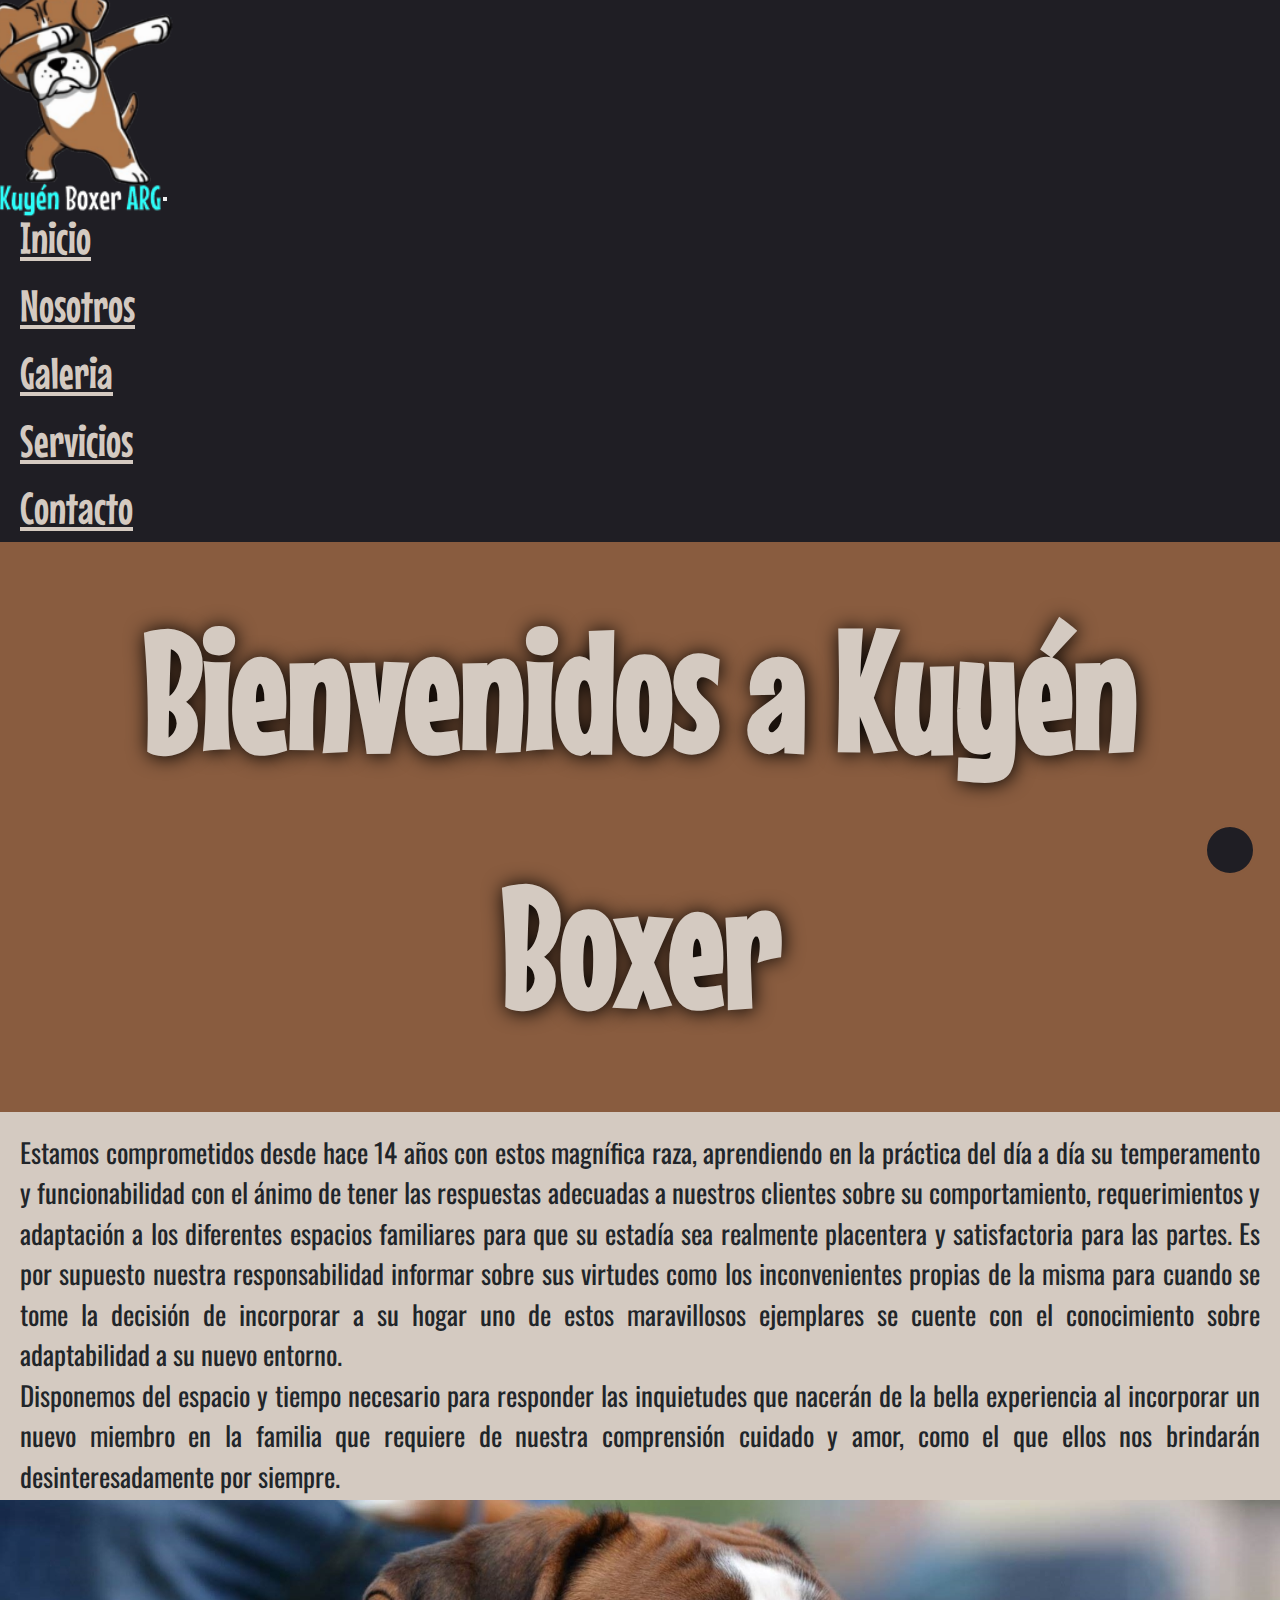
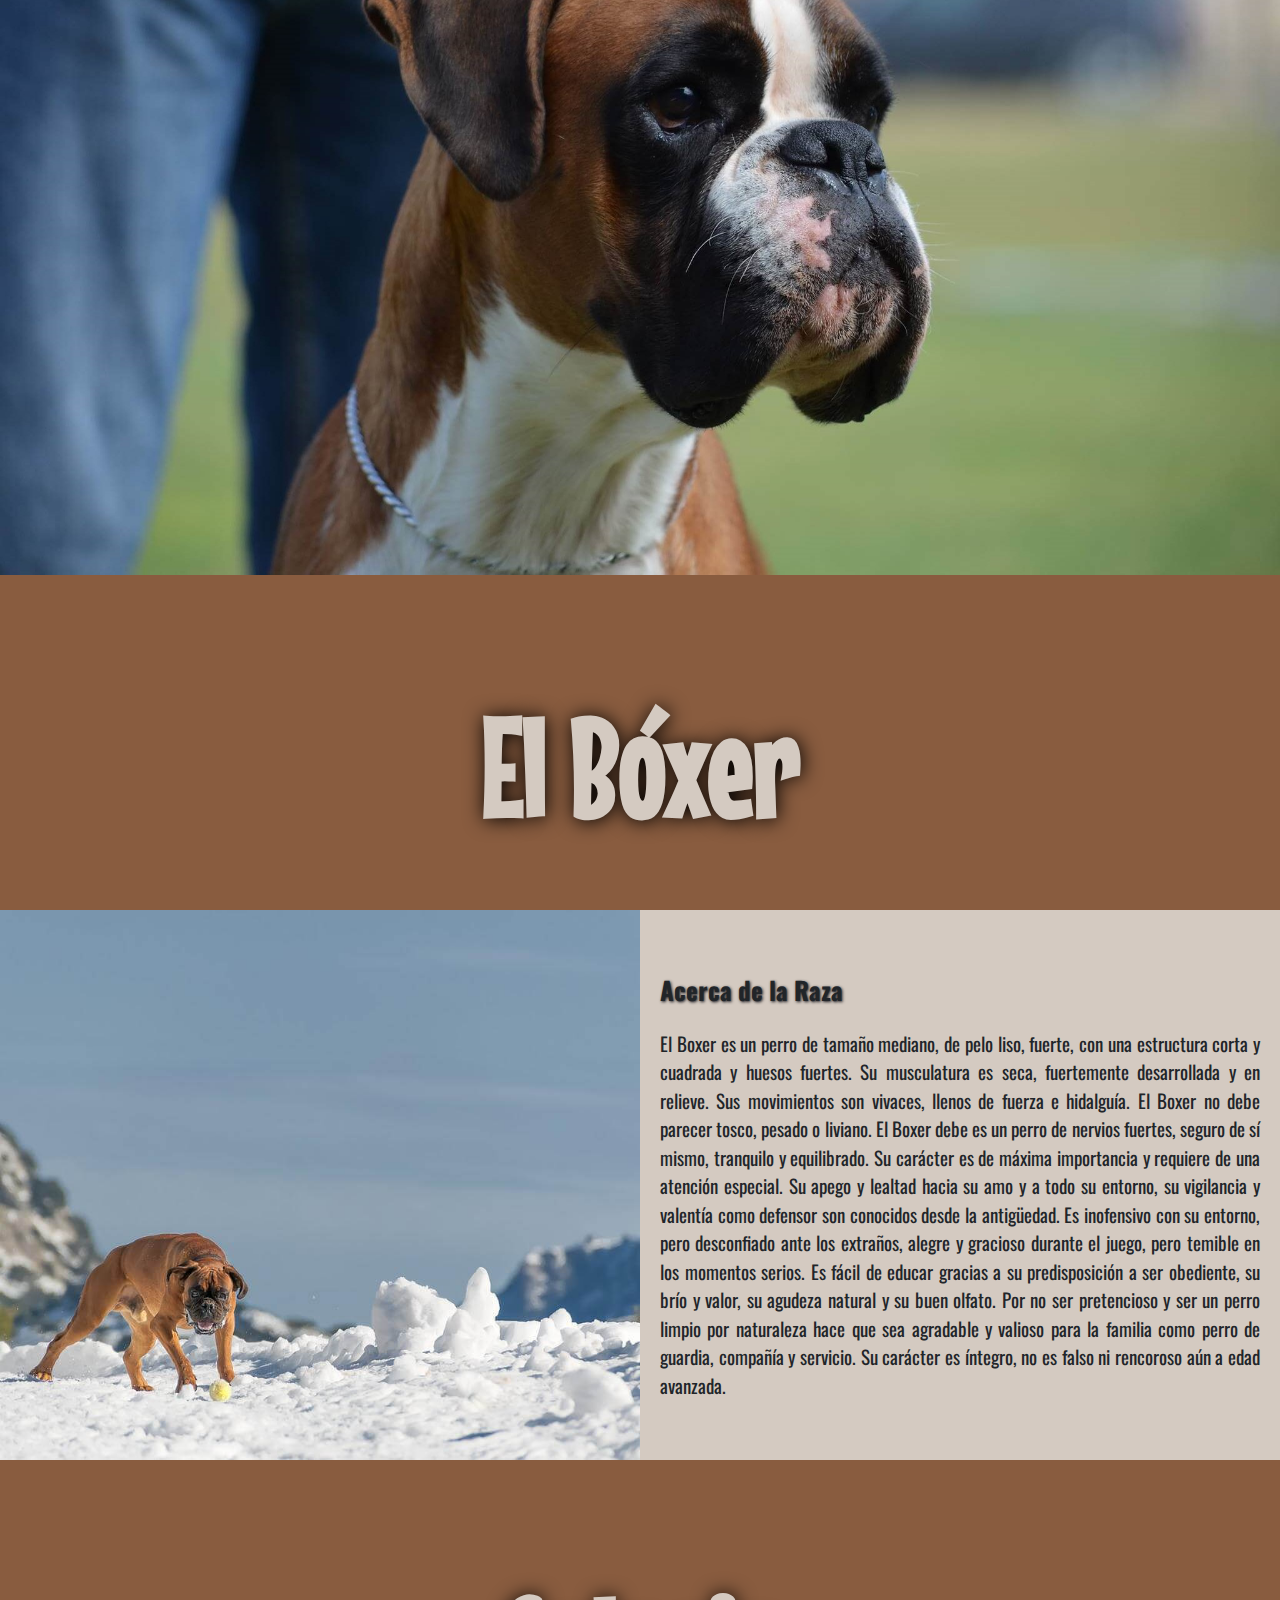
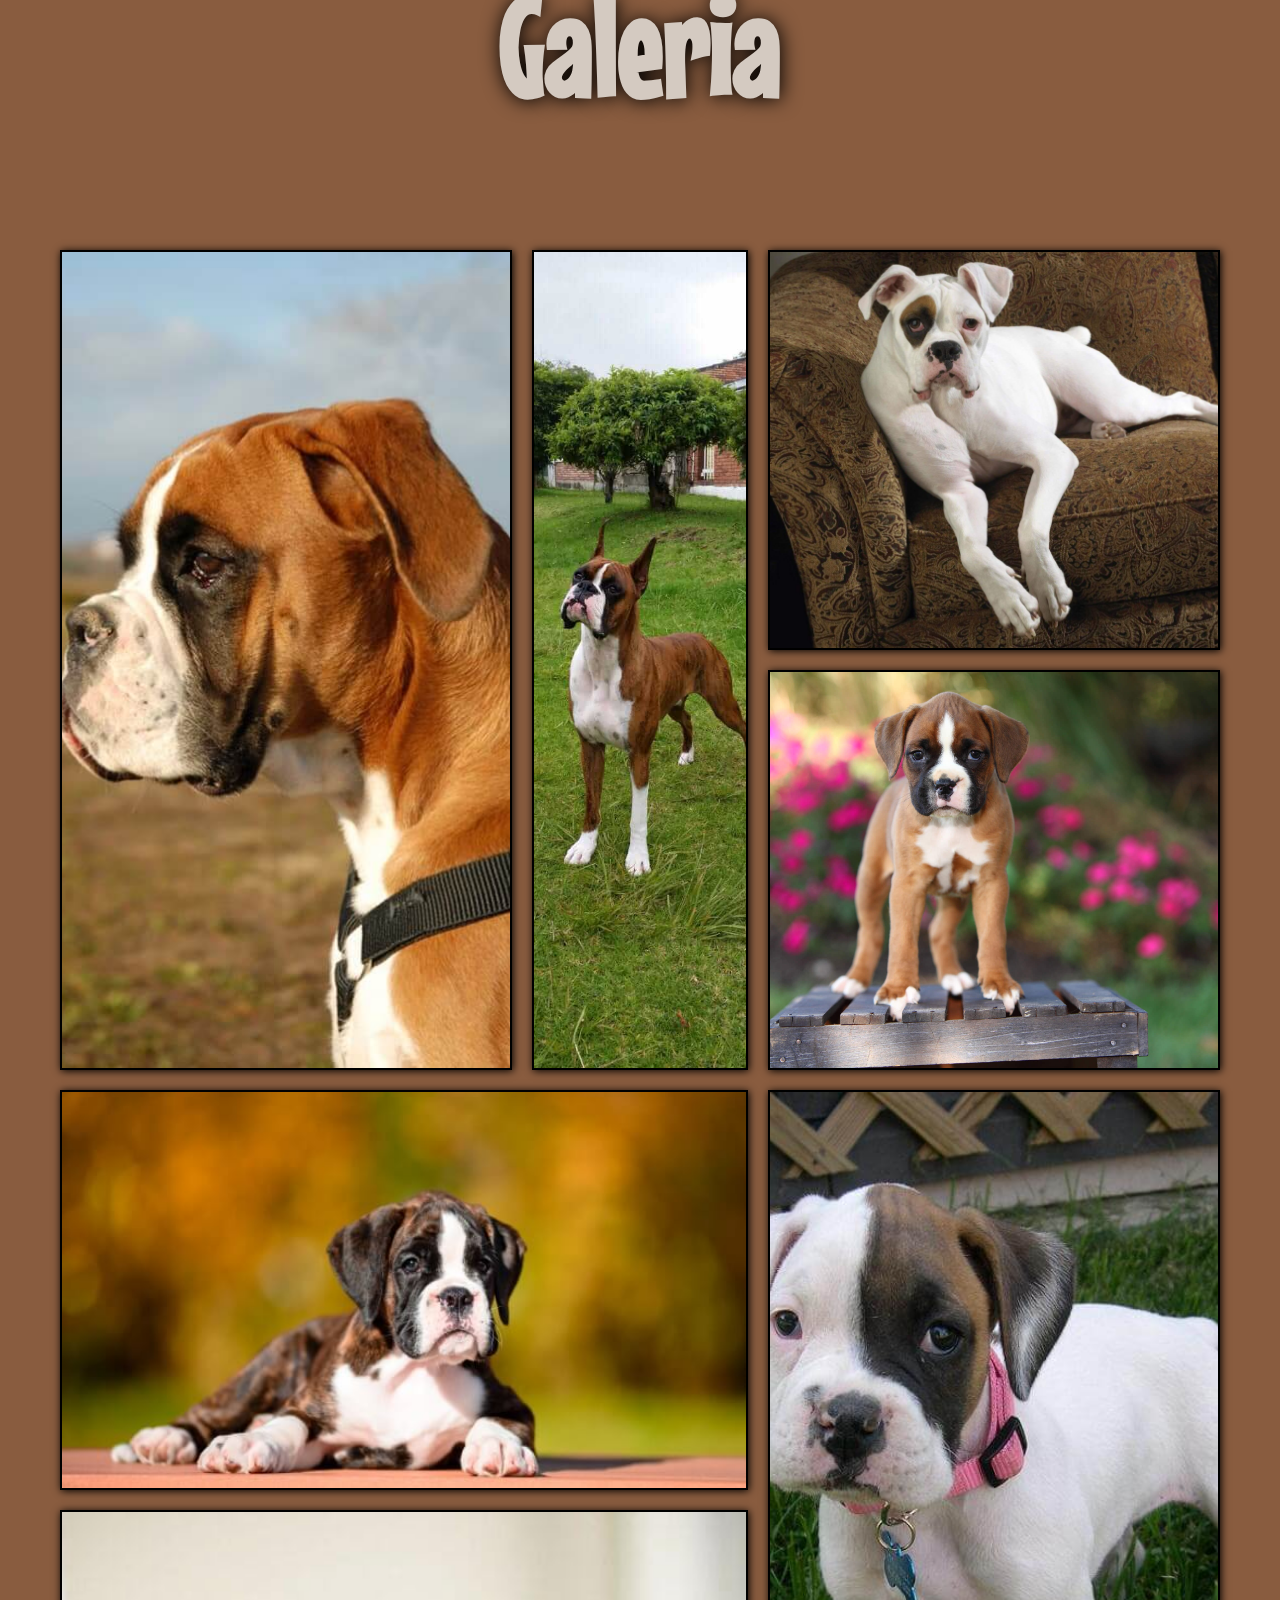
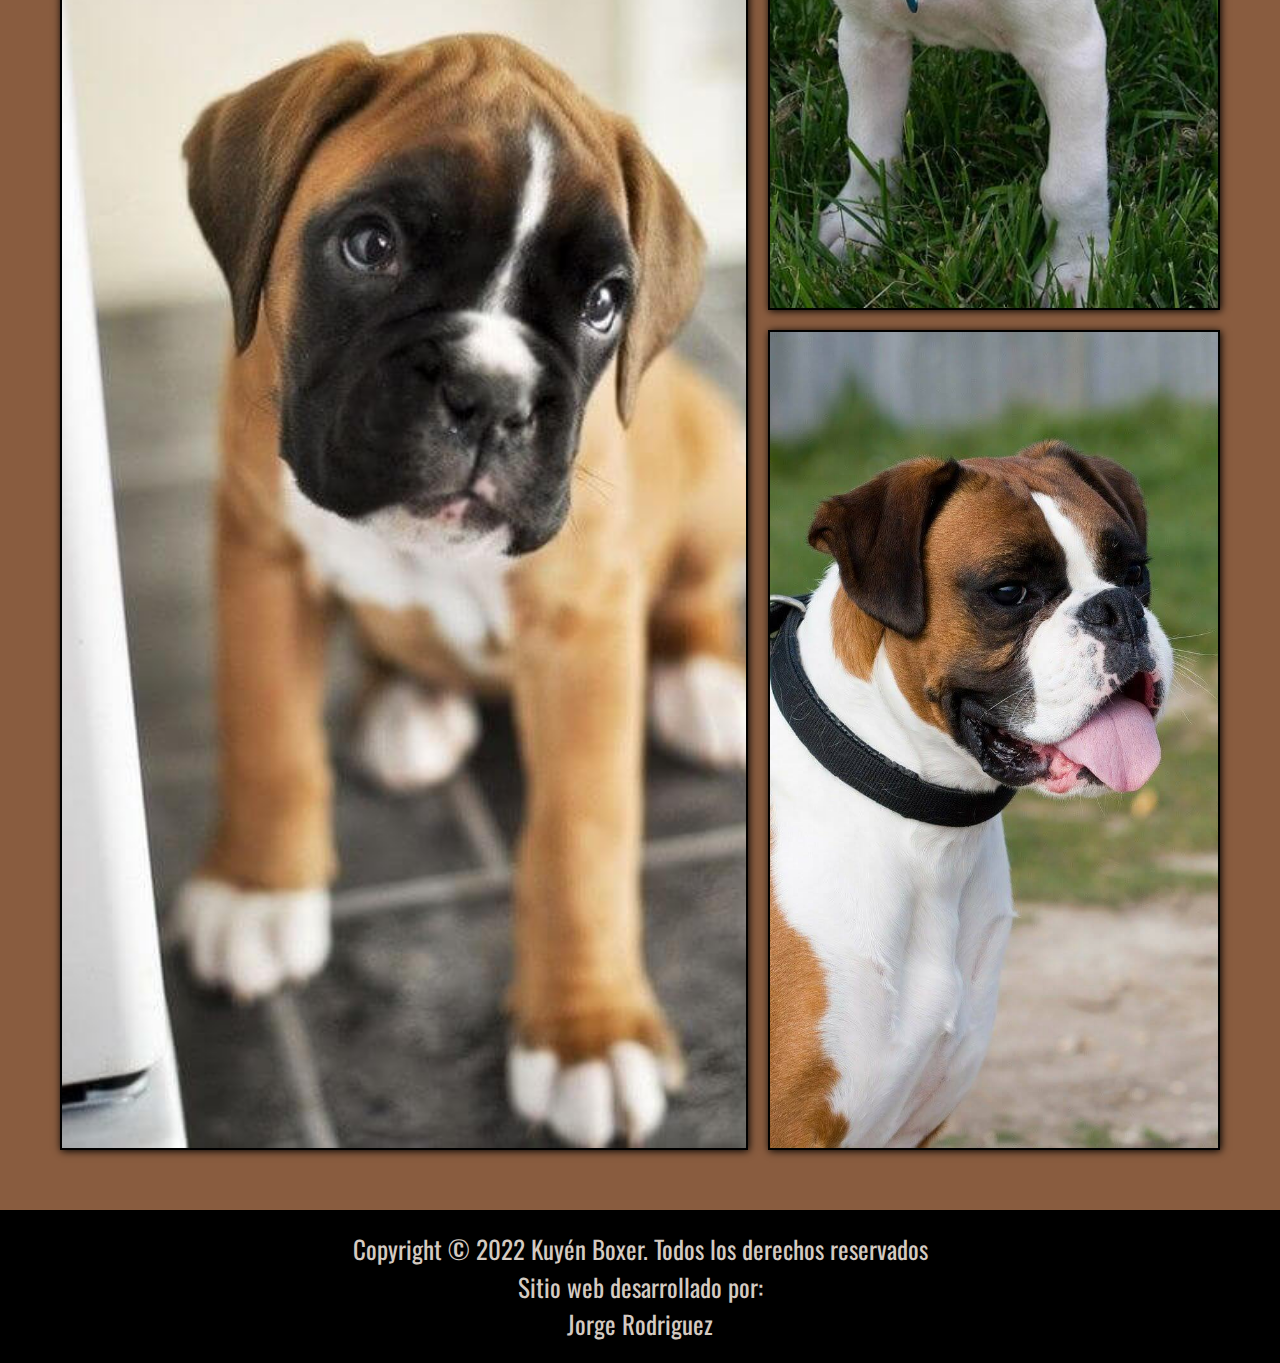
==== commit 1cce53c9: "optimicé las img, algunos breackpoints y mi form ademas de las font sizes" ====
--- a/index.html
+++ b/index.html
@@ -52,7 +52,9 @@
         <h1>Bienvenidos a Kuyén Boxer</h1>
         <p>Estamos  comprometidos desde hace  14 años con estos magnífica raza,  aprendiendo en la práctica del día a día su  temperamento y funcionabilidad   con el ánimo de tener las respuestas adecuadas a nuestros clientes sobre su comportamiento,  requerimientos  y  adaptación a los diferentes espacios familiares para que su estadía sea realmente placentera y satisfactoria para las partes.  Es por supuesto nuestra  responsabilidad informar sobre sus virtudes como los inconvenientes  propias de  la misma  para cuando   se tome la decisión de incorporar a su hogar uno de estos maravillosos  ejemplares  se  cuente con el  conocimiento sobre adaptabilidad a su  nuevo entorno. <br>
         Disponemos del espacio y tiempo necesario para responder las inquietudes que nacerán de la bella experiencia al incorporar un nuevo miembro en la familia que requiere de nuestra comprensión cuidado y amor,  como el que ellos nos brindarán desinteresadamente por siempre.</p>
-        <img class="portada" src="./assets/img/portada.jpg" alt="portada_boxer">
+        <div class="portada1">
+            <img class="portada" src="./assets/img/portada.jpg" alt="portada_boxer">
+        </div>
     </main>
     <h2 class="animate__wobble">El Bóxer</h2>
     <section class="nosotros">
--- a/assets/css/estilos.css
+++ b/assets/css/estilos.css
@@ -5,6 +5,10 @@
   box-sizing: border-box;
 }
 
+html {
+  scroll-behavior: smooth;
+}
+
 .bgnav {
   background-color: #1F1E24;
 }
@@ -18,6 +22,9 @@
 .navbar-dark .navbar-nav .nav-link {
   color: #D4CAC1;
 }
+.navbar-dark .navbar-nav .nav-link:hover {
+  color: #895C3F;
+}
 
 .navbar-expand-md .navbar-nav .nav-link {
   padding-right: 20px;
@@ -30,21 +37,6 @@
 
 .nav-link {
   font-size: 45px;
-}
-
-.nav-link:hover {
-  color: #895C3F;
-}
-
-.header {
-  height: 190px;
-  display: flex;
-  justify-content: space-between;
-  font-family: "Mouse Memoirs";
-  font-size: 30px;
-  justify-self: center;
-  align-items: center;
-  background-color: #1F1E24;
 }
 
 .navbar-brand img:hover {
@@ -154,7 +146,7 @@
   display: grid;
   grid-gap: 20px;
   padding: 20px;
-  padding-bottom: 400px;
+  padding-bottom: 40px;
 }
 
 .item {
@@ -167,7 +159,7 @@
 }
 
 .item:hover {
-  transform: scale(1.06);
+  transform: scale(1.05);
   transition: all 0.5s;
 }
 
@@ -175,7 +167,6 @@
   background-image: url(../img/2769911_boxer-1.jpg);
   background-size: cover;
   background-position: center;
-  border: 3px solid red;
 }
 
 .item2 {
@@ -326,8 +317,13 @@
   height: 200px;
   margin: 15px;
   padding: 10px 10px 20px 20px;
-  border: 12px solid #1F1E24;
+  border: 5px solid #1F1E24;
   border-radius: 10px;
+  box-shadow: 1px 1px 15px #000;
+}
+.foto1:hover {
+  transform: scale(1.08);
+  transition: all 1s;
 }
 
 .foto2 {
@@ -338,8 +334,13 @@
   height: 200px;
   margin: 15px;
   padding: 10px 10px 20px 20px;
-  border: 12px solid #1F1E24;
+  border: 5px solid #1F1E24;
   border-radius: 10px;
+  box-shadow: 1px 1px 15px #000;
+}
+.foto2:hover {
+  transform: scale(1.08);
+  transition: all 1s;
 }
 
 .foto3 {
@@ -350,8 +351,13 @@
   height: 200px;
   margin: 15px;
   padding: 10px 10px 20px 20px;
-  border: 12px solid #1F1E24;
+  border: 5px solid #1F1E24;
   border-radius: 10px;
+  box-shadow: 1px 1px 15px #000;
+}
+.foto3:hover {
+  transform: scale(1.08);
+  transition: all 1s;
 }
 
 .foto4 {
@@ -362,8 +368,13 @@
   height: 200px;
   margin: 15px;
   padding: 10px 10px 20px 20px;
-  border: 12px solid #1F1E24;
+  border: 5px solid #1F1E24;
   border-radius: 10px;
+  box-shadow: 1px 1px 15px #000;
+}
+.foto4:hover {
+  transform: scale(1.08);
+  transition: all 1s;
 }
 
 .pelu {
@@ -381,7 +392,7 @@
   background-color: rgba(51, 51, 51, 0.438);
   padding: 20px;
   font-family: "oswald";
-  font-size: 14px;
+  font-size: 16px;
   border-radius: 10px;
   margin-top: 150px;
   justify-content: center;
@@ -396,7 +407,6 @@
 }
 .formulario fieldset {
   display: inline;
-  border-radius: 10px;
   border-color: #50413C;
   align-self: center;
   margin-bottom: 200px;
@@ -404,6 +414,9 @@
   background-size: cover;
   height: auto;
   width: 310px;
+  border: 2px solid #1F1E24;
+  border-radius: 25px;
+  box-shadow: 1px 1px 10px #1F1E24;
 }
 .formulario form {
   display: flexbox;
@@ -414,17 +427,15 @@
 }
 .formulario form textarea {
   border: 2px solid #1F1E24;
-  border-radius: 15px;
+  border-radius: 5px;
   background-color: rgba(212, 202, 193, 0.3411764706);
-  font-size: 15px;
   resize: none;
 }
 .formulario form input {
   border: 2px solid #1F1E24;
-  height: 40px;
-  border-radius: 10px;
+  height: 35px;
+  border-radius: 5px;
   background-color: #D4CAC1;
-  font-size: 12px;
 }
 .formulario form input :focus {
   font-size: 27px;
@@ -435,15 +446,12 @@
 }
 .formulario form input ::-moz-placeholder {
   text-align: center;
-  font-size: 12px;
 }
 .formulario form input :-ms-input-placeholder {
   text-align: center;
-  font-size: 12px;
 }
 .formulario form input ::placeholder {
   text-align: center;
-  font-size: 12px;
 }
 
 .footer {
@@ -467,7 +475,7 @@
   transition: all 0.5s;
 }
 
-@media only screen and (min-width: 320px) and (max-width: 479px) {
+@media only screen and (min-width: 320px) and (max-width: 379px) {
   .galeria {
     grid-template-columns: 1fr 1fr;
     grid-template-rows: repeat(4, 250px);
@@ -487,17 +495,16 @@
     display: flex;
   }
   .pelu .call {
-    width: 80%;
-    height: 250px;
+    width: 95%;
+    height: 355px;
     color: #D4CAC1;
     border: 2px solid #000;
     background-color: rgba(51, 51, 51, 0.678);
     padding: 10px;
     font-family: "oswald";
-    font-size: 12px;
     border-radius: 10px;
     margin-top: 15px;
-    margin-left: 55px;
+    margin-left: 10px;
     text-align: justify;
     text-shadow: 1PX 1PX 5PX #000;
   }
@@ -518,21 +525,7 @@
     width: 100%;
   }
 }
-@media only screen and (min-width: 480px) and (max-width: 599px) {
-  h1 {
-    height: 400px;
-    font-size: 110px;
-  }
-  .galeria {
-    grid-template-columns: 1fr 1fr;
-    grid-template-rows: repeat(4, 250px);
-  }
-  .nosotros {
-    display: block;
-  }
-  .izquierda {
-    height: 400px;
-  }
+@media only screen and (min-width: 380px) and (max-width: 479px) {
   /* SECCION SERVICIOS */
   .pelu {
     height: calc(100vh - 190px);
@@ -542,23 +535,77 @@
     display: flex;
   }
   .pelu .call {
-    width: 80%;
-    height: 250px;
+    width: 95%;
+    height: 365px;
     color: #D4CAC1;
     border: 2px solid #000;
     background-color: rgba(51, 51, 51, 0.678);
     padding: 10px;
     font-family: "oswald";
-    font-size: 12px;
     border-radius: 10px;
     margin-top: 15px;
+    margin-left: 10px;
+    text-align: justify;
+    text-shadow: 1PX 1PX 5PX #000;
+  }
+  .pelu .call .descript {
+    display: flex;
+    font-size: 18px;
+  }
+  .nuestros h2 {
+    font-size: 40px;
+  }
+  .clientes {
+    background-color: #895C3F;
+    padding: 10px;
+    padding-bottom: 50px;
+  }
+  .clientes img {
+    border: 2px solid #1F1E24;
+    border-radius: 8px;
+    width: 100%;
+  }
+}
+@media only screen and (min-width: 480px) and (max-width: 599px) {
+  h1 {
+    height: 400px;
+    font-size: 110px;
+  }
+  .galeria {
+    grid-template-columns: 1fr 1fr;
+    grid-template-rows: repeat(4, 250px);
+  }
+  .nosotros {
+    display: block;
+  }
+  .izquierda {
+    height: 400px;
+  }
+  /* SECCION SERVICIOS */
+  .pelu {
+    height: calc(100vh - 190px);
+    background-image: url(../img/grooming.jpg);
+    background-size: cover;
+    background-position: center;
+    display: flex;
+  }
+  .pelu .call {
+    width: 80%;
+    height: 280px;
+    color: #D4CAC1;
+    border: 2px solid #000;
+    background-color: rgba(51, 51, 51, 0.678);
+    padding: 10px;
+    font-family: "oswald";
+    border-radius: 10px;
+    margin-top: 16px;
     margin-left: 55px;
     text-align: justify;
     text-shadow: 1PX 1PX 5PX #000;
   }
   .pelu .call .descript {
     display: flex;
-    font-size: 15px;
+    font-size: 16px;
   }
   .nuestros h2 {
     font-size: 40px;
@@ -581,7 +628,681 @@
     font-family: "oswald";
     color: #1F1E24;
     text-align: center;
+    font-size: 18px;
+  }
+  .formulario fieldset {
+    display: inline;
+    border-color: #50413C;
+    align-self: center;
+    margin-bottom: 200px;
+    background-image: url(../img/fondo.jpg);
+    background-size: cover;
+    height: auto;
+    width: 410px;
+    border: 2px solid #1F1E24;
+    border-radius: 25px;
+    box-shadow: 1px 1px 10px #1F1E24;
+  }
+  .formulario form {
+    display: flexbox;
+    justify-content: center;
+    justify-self: center;
+    text-align: center;
+    font-size: 18px;
+  }
+  .formulario form textarea {
+    border: 2px solid #1F1E24;
+    border-radius: 5px;
+    background-color: rgba(212, 202, 193, 0.3411764706);
+    resize: none;
+  }
+  .formulario form input {
+    border: 2px solid #1F1E24;
+    height: 35px;
+    border-radius: 5px;
+    background-color: #D4CAC1;
+  }
+  .formulario form input :focus {
+    font-size: 27px;
+    color: #895C3F;
+    height: 60px;
+    width: 200px;
+    transition: 1.2s;
+  }
+  .formulario form input ::-moz-placeholder {
+    text-align: center;
+  }
+  .formulario form input :-ms-input-placeholder {
+    text-align: center;
+  }
+  .formulario form input ::placeholder {
+    text-align: center;
+  }
+  /* FIN ///////////// SECCION //////////////CONTACTO */
+}
+@media only screen and (min-width: 600px) and (max-width: 767px) {
+  h1 {
+    height: 400px;
+    font-size: 110px;
+  }
+  .nosotros {
+    display: block;
+  }
+  .izquierda {
+    height: 400px;
+  }
+  .galeria {
+    grid-template-columns: 1fr 1fr 1fr;
+    grid-template-rows: repeat(4, 250px);
+  }
+  .galeria .item1, .galeria .item2, .galeria .item3, .galeria .item4, .galeria .item5, .galeria .item6, .galeria .item7, .galeria .item8 {
+    grid-column: 1/3;
+    grid-row: 1/2;
+  }
+  .galeria .item2 {
+    grid-column: 3/4;
+    grid-row: 1/2;
+  }
+  .galeria .item3 {
+    grid-column: 1/2;
+    grid-row: 2/3;
+  }
+  .galeria .item4 {
+    grid-column: 2/4;
+    grid-row: 2/3;
+  }
+  .galeria .item5 {
+    grid-column: 1/3;
+    grid-row: 3/4;
+  }
+  .galeria .item6 {
+    grid-column: 3/4;
+    grid-row: 3/4;
+  }
+  .galeria .item7 {
+    grid-column: 1/2;
+    grid-row: 4/5;
+  }
+  .galeria .item8 {
+    grid-column: 2/4;
+    grid-row: 4/5;
+  }
+  .foto1 {
+    background-image: url(../img/instalaciones.jpg);
+    background-position: center;
+    background-size: cover;
+    width: 410px;
+    height: 300px;
+    margin: 15px;
+    padding: 10px 10px 20px 20px;
+    border: 5px solid #1F1E24;
+    border-radius: 10px;
+    box-shadow: 1px 1px 15px #000;
+  }
+  .foto1:hover {
+    transform: scale(1.08);
+    transition: all 1s;
+  }
+  .foto2 {
+    background-image: url(../img/instalaciones_2.jpg);
+    background-position: center;
+    background-size: cover;
+    width: 410px;
+    height: 300px;
+    margin: 15px;
+    padding: 10px 10px 20px 20px;
+    border: 5px solid #1F1E24;
+    border-radius: 10px;
+    box-shadow: 1px 1px 15px #000;
+  }
+  .foto2:hover {
+    transform: scale(1.08);
+    transition: all 1s;
+  }
+  .foto3 {
+    background-image: url(../img/instalaciones_3.jpg);
+    background-position: center;
+    background-size: cover;
+    width: 410px;
+    height: 300px;
+    margin: 15px;
+    padding: 10px 10px 20px 20px;
+    border: 5px solid #1F1E24;
+    border-radius: 10px;
+    box-shadow: 1px 1px 15px #000;
+  }
+  .foto3:hover {
+    transform: scale(1.08);
+    transition: all 1s;
+  }
+  .foto4 {
+    background-image: url(../img/instalaciones_4.jpg);
+    background-position: center;
+    background-size: cover;
+    width: 410px;
+    height: 300px;
+    margin: 15px;
+    padding: 10px 10px 20px 20px;
+    border: 5px solid #1F1E24;
+    border-radius: 10px;
+    box-shadow: 1px 1px 15px #000;
+  }
+  .foto4:hover {
+    transform: scale(1.08);
+    transition: all 1s;
+  }
+  /* SECCION SERVICIOS */
+  .pelu {
+    height: calc(100vh - 190px);
+    background-image: url(../img/grooming.jpg);
+    background-size: cover;
+    background-position: center;
+    display: flex;
+  }
+  .pelu .call {
+    width: 60%;
+    height: 370px;
+    color: #D4CAC1;
+    border: 2px solid #000;
+    background-color: rgba(51, 51, 51, 0.678);
+    padding: 10px;
+    font-family: "oswald";
+    border-radius: 10px;
+    margin-top: 15px;
+    margin-left: 225px;
+    text-align: justify;
+    text-shadow: 1PX 1PX 5PX #000;
+  }
+  .pelu .call .descript {
+    display: flex;
+    font-size: 18px;
+  }
+  .nuestros h2 {
+    font-size: 50px;
+  }
+  .clientes {
+    display: grid;
+    grid-template-columns: 1fr;
+    background-color: #895C3F;
+    padding: 10px;
+    padding-bottom: 50px;
+  }
+  .clientes img {
+    border: 2px solid #1F1E24;
+    border-radius: 15px;
+    width: 100%;
+    grid-gap: 20px;
+  }
+  /* SECCION CONTACTO */
+  .formulario {
+    font-family: "oswald";
+    color: #1F1E24;
+    text-align: center;
+    font-size: 18px;
+  }
+  .formulario fieldset {
+    display: inline;
+    border-color: #50413C;
+    align-self: center;
+    margin-bottom: 200px;
+    background-image: url(../img/fondo.jpg);
+    background-size: cover;
+    height: auto;
+    width: 450px;
+    border: 2px solid #1F1E24;
+    border-radius: 25px;
+    box-shadow: 1px 1px 10px #1F1E24;
+  }
+  .formulario form {
+    display: flexbox;
+    justify-content: center;
+    justify-self: center;
+    text-align: center;
+    font-size: 18px;
+  }
+  .formulario form textarea {
+    border: 2px solid #1F1E24;
+    border-radius: 5px;
+    background-color: rgba(212, 202, 193, 0.3411764706);
+    width: 300px;
+    resize: none;
+  }
+  .formulario form input {
+    border: 2px solid #1F1E24;
+    height: 35px;
+    border-radius: 5px;
+    background-color: #D4CAC1;
+  }
+  .formulario form input :focus {
+    font-size: 27px;
+    color: #895C3F;
+    height: 60px;
+    width: 200px;
+    transition: 1.2s;
+  }
+  .formulario form input ::-moz-placeholder {
+    text-align: center;
+  }
+  .formulario form input :-ms-input-placeholder {
+    text-align: center;
+  }
+  .formulario form input ::placeholder {
+    text-align: center;
+  }
+  /* FIN ///////////// SECCION //////////////CONTACTO */
+}
+@media only screen and (min-width: 768px) and (max-width: 1023px) {
+  .nav-link {
+    font-size: 30px;
+    padding: auto;
+  }
+  h1 {
+    height: 400px;
+    font-size: 130px;
+  }
+  .nosotros {
+    display: flex;
+  }
+  .izquierda {
+    height: 650px;
+    width: 50%;
+  }
+  .derecha {
+    width: 50%;
+  }
+  .derecha p {
+    font-size: 17px;
+  }
+  .galeria {
+    grid-template-columns: repeat(4, 1fr);
+    grid-template-rows: repeat(8, 250px);
+  }
+  .galeria .item {
+    height: auto;
+    width: 300px;
+    background-color: #333;
+    border: 2px solid #000;
+    width: 100%;
+  }
+  .galeria .item1, .galeria .item2, .galeria .item3, .galeria .item4, .galeria .item5, .galeria .item6, .galeria .item7, .galeria .item8 {
+    grid-column: 1/3;
+    grid-row: 1/3;
+  }
+  .galeria .item2 {
+    grid-column: 3/5;
+    grid-row: 1/3;
+  }
+  .galeria .item3 {
+    grid-column: 1/5;
+    grid-row: 3/5;
+  }
+  .galeria .item4 {
+    grid-column: 1/3;
+    grid-row: 5/6;
+  }
+  .galeria .item5 {
+    grid-column: 1/3;
+    grid-row: 6/7;
+  }
+  .galeria .item6 {
+    grid-column: 3/5;
+    grid-row: 5/7;
+  }
+  .galeria .item7 {
+    grid-column: 1/3;
+    grid-row: 7/9;
+  }
+  .galeria .item8 {
+    grid-column: 3/5;
+    grid-row: 7/9;
+  }
+  .foto1 {
+    background-image: url(../img/instalaciones.jpg);
+    background-position: center;
+    background-size: cover;
+    width: 410px;
+    height: 300px;
+    margin: 15px;
+    padding: 10px 10px 20px 20px;
+    border: 5px solid #1F1E24;
+    border-radius: 10px;
+    box-shadow: 1px 1px 15px #000;
+  }
+  .foto1:hover {
+    transform: scale(1.08);
+    transition: all 1s;
+  }
+  .foto2 {
+    background-image: url(../img/instalaciones_2.jpg);
+    background-position: center;
+    background-size: cover;
+    width: 410px;
+    height: 300px;
+    margin: 15px;
+    padding: 10px 10px 20px 20px;
+    border: 5px solid #1F1E24;
+    border-radius: 10px;
+    box-shadow: 1px 1px 15px #000;
+  }
+  .foto2:hover {
+    transform: scale(1.08);
+    transition: all 1s;
+  }
+  .foto3 {
+    background-image: url(../img/instalaciones_3.jpg);
+    background-position: center;
+    background-size: cover;
+    width: 410px;
+    height: 300px;
+    margin: 15px;
+    padding: 10px 10px 20px 20px;
+    border: 5px solid #1F1E24;
+    border-radius: 10px;
+    box-shadow: 1px 1px 15px #000;
+  }
+  .foto3:hover {
+    transform: scale(1.08);
+    transition: all 1s;
+  }
+  .foto4 {
+    background-image: url(../img/instalaciones_4.jpg);
+    background-position: center;
+    background-size: cover;
+    width: 410px;
+    height: 300px;
+    margin: 15px;
+    padding: 10px 10px 20px 20px;
+    border: 5px solid #1F1E24;
+    border-radius: 10px;
+    box-shadow: 1px 1px 15px #000;
+  }
+  .foto4:hover {
+    transform: scale(1.08);
+    transition: all 1s;
+  }
+  /* SECCION SERVICIOS */
+  .pelu {
+    height: calc(100vh - 190px);
+    background-image: url(../img/grooming.jpg);
+    background-size: cover;
+    background-position: center;
+    display: flex;
+  }
+  .pelu .call {
+    width: 55%;
+    height: 380px;
+    color: #D4CAC1;
+    border: 2px solid #000;
+    background-color: rgba(51, 51, 51, 0.678);
+    padding: 10px;
+    font-family: "oswald";
+    border-radius: 10px;
+    margin-top: 15px;
+    margin-left: 320px;
+    text-align: justify;
+    text-shadow: 1PX 1PX 5PX #000;
+  }
+  .pelu .call .descript {
+    display: flex;
+    font-size: 20px;
+  }
+  .nuestros h2 {
+    font-size: 60px;
+  }
+  .clientes {
+    display: grid;
+    grid-template-columns: 1fr 1fr;
+    background-color: #895C3F;
+    padding: 10px;
+    padding-bottom: 50px;
+  }
+  .clientes img {
+    border: 2px solid #1F1E24;
+    border-radius: 15px;
+    width: 100%;
+    grid-gap: 20px;
+  }
+  /* SECCION CONTACTO */
+  .formulario {
+    font-family: "oswald";
+    color: #1F1E24;
+    text-align: center;
+    font-size: 18px;
+  }
+  .formulario fieldset {
+    display: inline;
+    border-color: #50413C;
+    align-self: center;
+    margin-bottom: 200px;
+    background-image: url(../img/fondo.jpg);
+    background-size: cover;
+    height: auto;
+    width: 550px;
+    border: 2px solid #1F1E24;
+    border-radius: 25px;
+    box-shadow: 1px 1px 10px #1F1E24;
+  }
+  .formulario form {
+    display: flexbox;
+    justify-content: center;
+    justify-self: center;
+    text-align: center;
+    font-size: 18px;
+  }
+  .formulario form textarea {
+    border: 2px solid #1F1E24;
+    border-radius: 5px;
+    background-color: rgba(212, 202, 193, 0.3411764706);
+    width: 400px;
+    resize: none;
+  }
+  .formulario form input {
+    border: 2px solid #1F1E24;
+    height: 35px;
+    border-radius: 5px;
+    background-color: #D4CAC1;
+  }
+  .formulario form input :focus {
+    font-size: 27px;
+    color: #895C3F;
+    height: 60px;
+    width: 200px;
+    transition: 1.2s;
+  }
+  .formulario form input ::-moz-placeholder {
+    text-align: center;
+  }
+  .formulario form input :-ms-input-placeholder {
+    text-align: center;
+  }
+  .formulario form input ::placeholder {
+    text-align: center;
+  }
+  /* FIN ///////////// SECCION //////////////CONTACTO */
+}
+@media only screen and (min-width: 1024px) and (max-width: 1199px) {
+  h1 {
+    height: 400px;
+    font-size: 170px;
+  }
+  .bienvenidos {
+    justify-self: center;
+  }
+  .bienvenidos p {
     font-size: 25px;
+    align-content: center;
+  }
+  h2 {
+    font-size: 140px;
+  }
+  .nosotros {
+    display: flex;
+  }
+  .nosotros .izquierda {
+    width: 50%;
+    height: 550px;
+    padding: 80px;
+  }
+  .nosotros .derecha {
+    width: 50%;
+  }
+  .nosotros .derecha p {
+    font-size: 18px;
+  }
+  .galeria {
+    grid-template-columns: repeat(6, 1fr);
+    grid-template-rows: repeat(7, 250px);
+  }
+  .galeria .item {
+    height: auto;
+    width: 350px;
+    background-color: #333;
+    border: 2px solid #000;
+    width: 100%;
+  }
+  .galeria .item1, .galeria .item2, .galeria .item3, .galeria .item4, .galeria .item5, .galeria .item6, .galeria .item7, .galeria .item8 {
+    grid-column: 1/4;
+    grid-row: 1/3;
+  }
+  .galeria .item2 {
+    grid-column: 4/7;
+    grid-row: 1/2;
+  }
+  .galeria .item3 {
+    grid-column: 4/7;
+    grid-row: 2/3;
+  }
+  .galeria .item4 {
+    grid-column: 1/5;
+    grid-row: 3/5;
+  }
+  .galeria .item5 {
+    grid-column: 5/7;
+    grid-row: 3/5;
+  }
+  .galeria .item6 {
+    grid-column: 1/4;
+    grid-row: 5/8;
+  }
+  .galeria .item7 {
+    grid-column: 4/7;
+    grid-row: 5/7;
+  }
+  .galeria .item8 {
+    grid-column: 4/7;
+    grid-row: 7/8;
+  }
+  .foto1 {
+    background-image: url(../img/instalaciones.jpg);
+    background-position: center;
+    background-size: cover;
+    width: 410px;
+    height: 300px;
+    margin: 15px;
+    padding: 10px 10px 20px 20px;
+    border: 5px solid #1F1E24;
+    border-radius: 10px;
+    box-shadow: 1px 1px 15px #000;
+  }
+  .foto1:hover {
+    transform: scale(1.08);
+    transition: all 1s;
+  }
+  .foto2 {
+    background-image: url(../img/instalaciones_2.jpg);
+    background-position: center;
+    background-size: cover;
+    width: 410px;
+    height: 300px;
+    margin: 15px;
+    padding: 10px 10px 20px 20px;
+    border: 5px solid #1F1E24;
+    border-radius: 10px;
+    box-shadow: 1px 1px 15px #000;
+  }
+  .foto2:hover {
+    transform: scale(1.08);
+    transition: all 1s;
+  }
+  .foto3 {
+    background-image: url(../img/instalaciones_3.jpg);
+    background-position: center;
+    background-size: cover;
+    width: 410px;
+    height: 300px;
+    margin: 15px;
+    padding: 10px 10px 20px 20px;
+    border: 5px solid #1F1E24;
+    border-radius: 10px;
+    box-shadow: 1px 1px 15px #000;
+  }
+  .foto3:hover {
+    transform: scale(1.08);
+    transition: all 1s;
+  }
+  .foto4 {
+    background-image: url(../img/instalaciones_4.jpg);
+    background-position: center;
+    background-size: cover;
+    width: 410px;
+    height: 300px;
+    margin: 15px;
+    padding: 10px 10px 20px 20px;
+    border: 5px solid #1F1E24;
+    border-radius: 10px;
+    box-shadow: 1px 1px 15px #000;
+  }
+  .foto4:hover {
+    transform: scale(1.08);
+    transition: all 1s;
+  }
+  /* SECCION SERVICIOS */
+  .pelu {
+    height: calc(100vh - 190px);
+    background-image: url(../img/grooming.jpg);
+    background-size: cover;
+    background-position: center;
+    display: flex;
+  }
+  .pelu .call {
+    width: 55%;
+    color: #D4CAC1;
+    border: 2px solid #000;
+    background-color: rgba(51, 51, 51, 0.678);
+    padding: 10px;
+    font-family: "oswald";
+    border-radius: 10px;
+    margin-top: 15px;
+    margin-left: 420px;
+    text-align: justify;
+    text-shadow: 1PX 1PX 5PX #000;
+  }
+  .pelu .call .descript {
+    display: flex;
+    font-size: 23px;
+  }
+  .nuestros h2 {
+    font-size: 70px;
+  }
+  .clientes {
+    display: grid;
+    grid-template-columns: 1fr 1fr;
+    background-color: #895C3F;
+    padding: 10px;
+    padding-bottom: 50px;
+  }
+  .clientes img {
+    border: 2px solid #1F1E24;
+    border-radius: 15px;
+    width: 100%;
+    grid-gap: 20px;
+  }
+  /* SECCION CONTACTO */
+  .formulario {
+    font-family: "oswald";
+    color: #1F1E24;
+    text-align: center;
+    font-size: 45px;
   }
   .formulario fieldset {
     display: inline;
@@ -592,91 +1313,178 @@
     background-image: url(../img/fondo.jpg);
     background-size: cover;
     height: auto;
-    width: 400px;
+    width: 600px;
   }
   .formulario form {
     display: flexbox;
     justify-content: center;
     justify-self: center;
     text-align: center;
-    font-size: 22px;
+    font-size: 35px;
   }
   .formulario form textarea {
+    width: 380px;
     border: 2px solid #1F1E24;
     border-radius: 15px;
     background-color: rgba(212, 202, 193, 0.3411764706);
-    font-size: 15px;
+    font-size: 18px;
   }
   .formulario form input {
     border: 2px solid #1F1E24;
     height: 40px;
-    width: 160;
-    border-radius: 10px;
+    width: 142px;
+    border-radius: 8px;
     background-color: #D4CAC1;
-    font-size: 10px;
+    font-size: 19px;
   }
   .formulario form input ::-moz-placeholder {
     text-align: center;
-    font-size: 12px;
+    font-size: 20px;
   }
   .formulario form input :-ms-input-placeholder {
     text-align: center;
-    font-size: 12px;
+    font-size: 20px;
   }
   .formulario form input ::placeholder {
     text-align: center;
-    font-size: 12px;
+    font-size: 20px;
   }
   /* FIN ///////////// SECCION //////////////CONTACTO */
 }
-@media only screen and (min-width: 600px) and (max-width: 767px) {
+@media only screen and (min-width: 1200px) {
   h1 {
     height: 400px;
-    font-size: 110px;
+    font-size: 170px;
+  }
+  .bienvenidos p {
+    font-size: 27px;
+  }
+  h2 {
+    font-size: 140px;
   }
   .nosotros {
-    display: block;
-  }
-  .izquierda {
-    height: 400px;
+    display: flex;
+  }
+  .nosotros .izquierda {
+    width: 50%;
+    height: 550px;
+    padding: 80px;
+  }
+  .nosotros .derecha {
+    width: 50%;
+  }
+  .nosotros .derecha p {
+    font-size: 19px;
   }
   .galeria {
-    grid-template-columns: 1fr 1fr 1fr;
-    grid-template-rows: repeat(4, 250px);
+    grid-template-columns: repeat(5, 1fr);
+    grid-template-rows: repeat(6, 400px);
+    padding: 60px;
+  }
+  .galeria .item {
+    height: auto;
+    width: auto;
+    background-color: #333;
+    border: 2px solid #000;
+    width: 100%;
   }
   .galeria .item1, .galeria .item2, .galeria .item3, .galeria .item4, .galeria .item5, .galeria .item6, .galeria .item7, .galeria .item8 {
     grid-column: 1/3;
-    grid-row: 1/2;
+    grid-row: 1/3;
   }
   .galeria .item2 {
     grid-column: 3/4;
+    grid-row: 1/3;
+  }
+  .galeria .item3 {
+    grid-column: 4/6;
     grid-row: 1/2;
   }
-  .galeria .item3 {
-    grid-column: 1/2;
+  .galeria .item4 {
+    grid-column: 4/6;
     grid-row: 2/3;
   }
-  .galeria .item4 {
-    grid-column: 2/4;
-    grid-row: 2/3;
-  }
   .galeria .item5 {
-    grid-column: 1/3;
+    grid-column: 1/4;
     grid-row: 3/4;
   }
   .galeria .item6 {
-    grid-column: 3/4;
-    grid-row: 3/4;
+    grid-column: 4/6;
+    grid-row: 3/5;
   }
   .galeria .item7 {
-    grid-column: 1/2;
-    grid-row: 4/5;
+    grid-column: 1/4;
+    grid-row: 4/7;
   }
   .galeria .item8 {
-    grid-column: 2/4;
-    grid-row: 4/5;
-  }
-  /* SECCION SERVICIOS */
+    grid-column: 4/6;
+    grid-row: 5/7;
+  }
+  .foto1 {
+    background-image: url(../img/instalaciones.jpg);
+    background-position: center;
+    background-size: cover;
+    width: 600px;
+    height: 400px;
+    margin: 55px;
+    padding: 10px 10px 20px 20px;
+    border: 5px solid #1F1E24;
+    border-radius: 10px;
+    box-shadow: 1px 1px 15px #000;
+  }
+  .foto1:hover {
+    transform: scale(1.08);
+    transition: all 1s;
+  }
+  .foto2 {
+    background-image: url(../img/instalaciones_2.jpg);
+    background-position: center;
+    background-size: cover;
+    width: 600px;
+    height: 400px;
+    margin: 55px;
+    padding: 10px 10px 20px 20px;
+    border: 5px solid #1F1E24;
+    border-radius: 10px;
+    box-shadow: 1px 1px 15px #000;
+  }
+  .foto2:hover {
+    transform: scale(1.08);
+    transition: all 1s;
+  }
+  .foto3 {
+    background-image: url(../img/instalaciones_3.jpg);
+    background-position: center;
+    background-size: cover;
+    width: 600px;
+    height: 400px;
+    margin: 55px;
+    padding: 10px 10px 20px 20px;
+    border: 5px solid #1F1E24;
+    border-radius: 10px;
+    box-shadow: 1px 1px 15px #000;
+  }
+  .foto3:hover {
+    transform: scale(1.08);
+    transition: all 1s;
+  }
+  .foto4 {
+    background-image: url(../img/instalaciones_4.jpg);
+    background-position: center;
+    background-size: cover;
+    width: 600px;
+    height: 400px;
+    margin: 55px;
+    padding: 10px 10px 20px 20px;
+    border: 5px solid #1F1E24;
+    border-radius: 10px;
+    box-shadow: 1px 1px 15px #000;
+  }
+  .foto4:hover {
+    transform: scale(1.08);
+    transition: all 1s;
+  }
+  /* ::::::::::::::::::::::::SECCION SERVICIOS ::::::::::::::::::::::::::::::::::::::::::::::::::*/
   .pelu {
     height: calc(100vh - 190px);
     background-image: url(../img/grooming.jpg);
@@ -685,30 +1493,28 @@
     display: flex;
   }
   .pelu .call {
-    width: 60%;
-    height: 350px;
+    width: 55%;
     color: #D4CAC1;
     border: 2px solid #000;
     background-color: rgba(51, 51, 51, 0.678);
     padding: 10px;
     font-family: "oswald";
-    font-size: 12px;
     border-radius: 10px;
     margin-top: 15px;
-    margin-left: 225px;
+    margin-left: 530px;
     text-align: justify;
     text-shadow: 1PX 1PX 5PX #000;
   }
   .pelu .call .descript {
     display: flex;
-    font-size: 16px;
+    font-size: 25px;
   }
   .nuestros h2 {
-    font-size: 40px;
+    font-size: 70px;
   }
   .clientes {
     display: grid;
-    grid-template-columns: 1fr;
+    grid-template-columns: 1fr 1fr;
     background-color: #895C3F;
     padding: 10px;
     padding-bottom: 50px;
@@ -724,7 +1530,7 @@
     font-family: "oswald";
     color: #1F1E24;
     text-align: center;
-    font-size: 30px;
+    font-size: 45px;
   }
   .formulario fieldset {
     display: inline;
@@ -735,181 +1541,21 @@
     background-image: url(../img/fondo.jpg);
     background-size: cover;
     height: auto;
-    width: 500px;
+    width: 800px;
   }
   .formulario form {
     display: flexbox;
     justify-content: center;
     justify-self: center;
     text-align: center;
-    font-size: 25px;
+    font-size: 35px;
   }
   .formulario form textarea {
+    width: 480px;
     border: 2px solid #1F1E24;
     border-radius: 15px;
     background-color: rgba(212, 202, 193, 0.3411764706);
-    font-size: 15px;
-  }
-  .formulario form input {
-    border: 2px solid #1F1E24;
-    height: 40px;
-    width: 160;
-    border-radius: 10px;
-    background-color: #D4CAC1;
-    font-size: 10px;
-  }
-  .formulario form input ::-moz-placeholder {
-    text-align: center;
-    font-size: 12px;
-  }
-  .formulario form input :-ms-input-placeholder {
-    text-align: center;
-    font-size: 12px;
-  }
-  .formulario form input ::placeholder {
-    text-align: center;
-    font-size: 12px;
-  }
-  /* FIN ///////////// SECCION //////////////CONTACTO */
-}
-@media only screen and (min-width: 768px) and (max-width: 1023px) {
-  .nav-link {
-    font-size: 30px;
-    padding: auto;
-  }
-  h1 {
-    height: 400px;
-    font-size: 130px;
-  }
-  .nosotros {
-    display: flex;
-  }
-  .izquierda {
-    height: 650px;
-    width: 50%;
-  }
-  .derecha {
-    width: 50%;
-  }
-  .derecha p {
-    font-size: 17px;
-  }
-  .galeria {
-    grid-template-columns: repeat(4, 1fr);
-    grid-template-rows: repeat(8, 250px);
-  }
-  .galeria .item {
-    height: auto;
-    width: 300px;
-    background-color: #333;
-    border: 2px solid #000;
-    width: 100%;
-  }
-  .galeria .item1, .galeria .item2, .galeria .item3, .galeria .item4, .galeria .item5, .galeria .item6, .galeria .item7, .galeria .item8 {
-    grid-column: 1/3;
-    grid-row: 1/3;
-  }
-  .galeria .item2 {
-    grid-column: 3/5;
-    grid-row: 1/3;
-  }
-  .galeria .item3 {
-    grid-column: 1/5;
-    grid-row: 3/5;
-  }
-  .galeria .item4 {
-    grid-column: 1/3;
-    grid-row: 5/6;
-  }
-  .galeria .item5 {
-    grid-column: 1/3;
-    grid-row: 6/7;
-  }
-  .galeria .item6 {
-    grid-column: 3/5;
-    grid-row: 5/7;
-  }
-  .galeria .item7 {
-    grid-column: 1/3;
-    grid-row: 7/9;
-  }
-  .galeria .item8 {
-    grid-column: 3/5;
-    grid-row: 7/9;
-  }
-  /* SECCION SERVICIOS */
-  .pelu {
-    height: calc(100vh - 190px);
-    background-image: url(../img/grooming.jpg);
-    background-size: cover;
-    background-position: center;
-    display: flex;
-  }
-  .pelu .call {
-    width: 55%;
-    height: 360px;
-    color: #D4CAC1;
-    border: 2px solid #000;
-    background-color: rgba(51, 51, 51, 0.678);
-    padding: 10px;
-    font-family: "oswald";
-    border-radius: 10px;
-    margin-top: 15px;
-    margin-left: 320px;
-    text-align: justify;
-    text-shadow: 1PX 1PX 5PX #000;
-  }
-  .pelu .call .descript {
-    display: flex;
-    font-size: 19px;
-  }
-  .nuestros h2 {
-    font-size: 40px;
-  }
-  .clientes {
-    display: grid;
-    grid-template-columns: 1fr;
-    background-color: #895C3F;
-    padding: 10px;
-    padding-bottom: 50px;
-  }
-  .clientes img {
-    border: 2px solid #1F1E24;
-    border-radius: 15px;
-    width: 100%;
-    grid-gap: 20px;
-  }
-  /* SECCION CONTACTO */
-  .formulario {
-    font-family: "oswald";
-    color: #1F1E24;
-    text-align: center;
-    font-size: 45px;
-  }
-  .formulario fieldset {
-    display: inline;
-    border-radius: 30px;
-    border-color: #50413C;
-    align-self: center;
-    margin-bottom: 200px;
-    background-image: url(../img/fondo.jpg);
-    background-size: cover;
-    height: auto;
-    width: 600px;
-  }
-  .formulario form {
-    display: flexbox;
-    justify-content: center;
-    justify-self: center;
-    text-align: center;
-    font-size: 35px;
-  }
-  .formulario form textarea {
-    width: 380px;
-    border: 2px solid #1F1E24;
-    border-radius: 15px;
-    background-color: rgba(212, 202, 193, 0.3411764706);
-    font-size: 15px;
+    font-size: 20px;
   }
   .formulario form input {
     border: 2px solid #1F1E24;
@@ -917,350 +1563,19 @@
     width: 142px;
     border-radius: 8px;
     background-color: #D4CAC1;
-    font-size: 10px;
+    font-size: 20px;
   }
   .formulario form input ::-moz-placeholder {
     text-align: center;
-    font-size: 12px;
+    font-size: 25px;
   }
   .formulario form input :-ms-input-placeholder {
     text-align: center;
-    font-size: 12px;
+    font-size: 25px;
   }
   .formulario form input ::placeholder {
     text-align: center;
-    font-size: 12px;
-  }
-  /* FIN ///////////// SECCION //////////////CONTACTO */
-}
-@media only screen and (min-width: 1024px) and (max-width: 1199px) {
-  h1 {
-    height: 400px;
-    font-size: 170px;
-  }
-  .bienvenidos {
-    justify-self: center;
-  }
-  .bienvenidos p {
     font-size: 25px;
-    align-content: center;
-  }
-  h2 {
-    font-size: 140px;
-  }
-  .nosotros {
-    display: flex;
-  }
-  .nosotros .izquierda {
-    width: 50%;
-    height: 550px;
-    padding: 80px;
-  }
-  .nosotros .derecha {
-    width: 50%;
-  }
-  .nosotros .derecha p {
-    font-size: 18px;
-  }
-  .galeria {
-    grid-template-columns: repeat(6, 1fr);
-    grid-template-rows: repeat(7, 250px);
-  }
-  .galeria .item {
-    height: auto;
-    width: 350px;
-    background-color: #333;
-    border: 2px solid #000;
-    width: 100%;
-  }
-  .galeria .item1, .galeria .item2, .galeria .item3, .galeria .item4, .galeria .item5, .galeria .item6, .galeria .item7, .galeria .item8 {
-    grid-column: 1/4;
-    grid-row: 1/3;
-  }
-  .galeria .item2 {
-    grid-column: 4/7;
-    grid-row: 1/2;
-  }
-  .galeria .item3 {
-    grid-column: 4/7;
-    grid-row: 2/3;
-  }
-  .galeria .item4 {
-    grid-column: 1/5;
-    grid-row: 3/5;
-  }
-  .galeria .item5 {
-    grid-column: 5/7;
-    grid-row: 3/5;
-  }
-  .galeria .item6 {
-    grid-column: 1/4;
-    grid-row: 5/8;
-  }
-  .galeria .item7 {
-    grid-column: 4/7;
-    grid-row: 5/7;
-  }
-  .galeria .item8 {
-    grid-column: 4/7;
-    grid-row: 7/8;
-  }
-  /* SECCION SERVICIOS */
-  .pelu {
-    height: calc(100vh - 190px);
-    background-image: url(../img/grooming.jpg);
-    background-size: cover;
-    background-position: center;
-    display: flex;
-  }
-  .pelu .call {
-    width: 55%;
-    color: #D4CAC1;
-    border: 2px solid #000;
-    background-color: rgba(51, 51, 51, 0.678);
-    padding: 10px;
-    font-family: "oswald";
-    border-radius: 10px;
-    margin-top: 15px;
-    margin-left: 420px;
-    text-align: justify;
-    text-shadow: 1PX 1PX 5PX #000;
-  }
-  .pelu .call .descript {
-    display: flex;
-    font-size: 23px;
-  }
-  .nuestros h2 {
-    font-size: 70px;
-  }
-  .clientes {
-    display: grid;
-    grid-template-columns: 1fr 1fr;
-    background-color: #895C3F;
-    padding: 10px;
-    padding-bottom: 50px;
-  }
-  .clientes img {
-    border: 2px solid #1F1E24;
-    border-radius: 15px;
-    width: 100%;
-    grid-gap: 20px;
-  }
-  /* SECCION CONTACTO */
-  .formulario {
-    font-family: "oswald";
-    color: #1F1E24;
-    text-align: center;
-    font-size: 45px;
-  }
-  .formulario fieldset {
-    display: inline;
-    border-radius: 30px;
-    border-color: #50413C;
-    align-self: center;
-    margin-bottom: 200px;
-    background-image: url(../img/fondo.jpg);
-    background-size: cover;
-    height: auto;
-    width: 600px;
-  }
-  .formulario form {
-    display: flexbox;
-    justify-content: center;
-    justify-self: center;
-    text-align: center;
-    font-size: 35px;
-  }
-  .formulario form textarea {
-    width: 380px;
-    border: 2px solid #1F1E24;
-    border-radius: 15px;
-    background-color: rgba(212, 202, 193, 0.3411764706);
-    font-size: 15px;
-  }
-  .formulario form input {
-    border: 2px solid #1F1E24;
-    height: 40px;
-    width: 142px;
-    border-radius: 8px;
-    background-color: #D4CAC1;
-    font-size: 10px;
-  }
-  .formulario form input ::-moz-placeholder {
-    text-align: center;
-    font-size: 12px;
-  }
-  .formulario form input :-ms-input-placeholder {
-    text-align: center;
-    font-size: 12px;
-  }
-  .formulario form input ::placeholder {
-    text-align: center;
-    font-size: 12px;
-  }
-  /* FIN ///////////// SECCION //////////////CONTACTO */
-}
-@media only screen and (min-width: 1200px) {
-  h1 {
-    height: 400px;
-    font-size: 170px;
-  }
-  .bienvenidos p {
-    font-size: 27px;
-  }
-  h2 {
-    font-size: 140px;
-  }
-  .nosotros {
-    display: flex;
-  }
-  .nosotros .izquierda {
-    width: 50%;
-    height: 550px;
-    padding: 80px;
-  }
-  .nosotros .derecha {
-    width: 50%;
-  }
-  .nosotros .derecha p {
-    font-size: 19px;
-  }
-  .galeria {
-    grid-template-columns: repeat(5, 1fr);
-    grid-template-rows: repeat(6, 400px);
-    padding: 60px;
-  }
-  .galeria .item {
-    height: auto;
-    width: auto;
-    background-color: #333;
-    border: 2px solid #000;
-    width: 100%;
-  }
-  .galeria .item1, .galeria .item2, .galeria .item3, .galeria .item4, .galeria .item5, .galeria .item6, .galeria .item7, .galeria .item8 {
-    grid-column: 1/3;
-    grid-row: 1/3;
-  }
-  .galeria .item2 {
-    grid-column: 3/4;
-    grid-row: 1/3;
-  }
-  .galeria .item3 {
-    grid-column: 4/6;
-    grid-row: 1/2;
-  }
-  .galeria .item4 {
-    grid-column: 4/6;
-    grid-row: 2/3;
-  }
-  .galeria .item5 {
-    grid-column: 1/4;
-    grid-row: 3/4;
-  }
-  .galeria .item6 {
-    grid-column: 4/6;
-    grid-row: 3/5;
-  }
-  .galeria .item7 {
-    grid-column: 1/4;
-    grid-row: 4/7;
-  }
-  .galeria .item8 {
-    grid-column: 4/6;
-    grid-row: 5/7;
-  }
-  /* ::::::::::::::::::::::::SECCION SERVICIOS ::::::::::::::::::::::::::::::::::::::::::::::::::*/
-  .pelu {
-    height: calc(100vh - 190px);
-    background-image: url(../img/grooming.jpg);
-    background-size: cover;
-    background-position: center;
-    display: flex;
-  }
-  .pelu .call {
-    width: 55%;
-    color: #D4CAC1;
-    border: 2px solid #000;
-    background-color: rgba(51, 51, 51, 0.678);
-    padding: 10px;
-    font-family: "oswald";
-    border-radius: 10px;
-    margin-top: 15px;
-    margin-left: 530px;
-    text-align: justify;
-    text-shadow: 1PX 1PX 5PX #000;
-  }
-  .pelu .call .descript {
-    display: flex;
-    font-size: 26px;
-  }
-  .nuestros h2 {
-    font-size: 70px;
-  }
-  .clientes {
-    display: grid;
-    grid-template-columns: 1fr 1fr;
-    background-color: #895C3F;
-    padding: 10px;
-    padding-bottom: 50px;
-  }
-  .clientes img {
-    border: 2px solid #1F1E24;
-    border-radius: 15px;
-    width: 100%;
-    grid-gap: 20px;
-  }
-  /* SECCION CONTACTO */
-  .formulario {
-    font-family: "oswald";
-    color: #1F1E24;
-    text-align: center;
-    font-size: 45px;
-  }
-  .formulario fieldset {
-    display: inline;
-    border-radius: 30px;
-    border-color: #50413C;
-    align-self: center;
-    margin-bottom: 200px;
-    background-image: url(../img/fondo.jpg);
-    background-size: cover;
-    height: auto;
-    width: 800px;
-  }
-  .formulario form {
-    display: flexbox;
-    justify-content: center;
-    justify-self: center;
-    text-align: center;
-    font-size: 35px;
-  }
-  .formulario form textarea {
-    width: 380px;
-    border: 2px solid #1F1E24;
-    border-radius: 15px;
-    background-color: rgba(212, 202, 193, 0.3411764706);
-    font-size: 15px;
-  }
-  .formulario form input {
-    border: 2px solid #1F1E24;
-    height: 40px;
-    width: 142px;
-    border-radius: 8px;
-    background-color: #D4CAC1;
-    font-size: 10px;
-  }
-  .formulario form input ::-moz-placeholder {
-    text-align: center;
-    font-size: 12px;
-  }
-  .formulario form input :-ms-input-placeholder {
-    text-align: center;
-    font-size: 12px;
-  }
-  .formulario form input ::placeholder {
-    text-align: center;
-    font-size: 12px;
   }
   /* FIN ///////////// SECCION //////////////CONTACTO */
 }
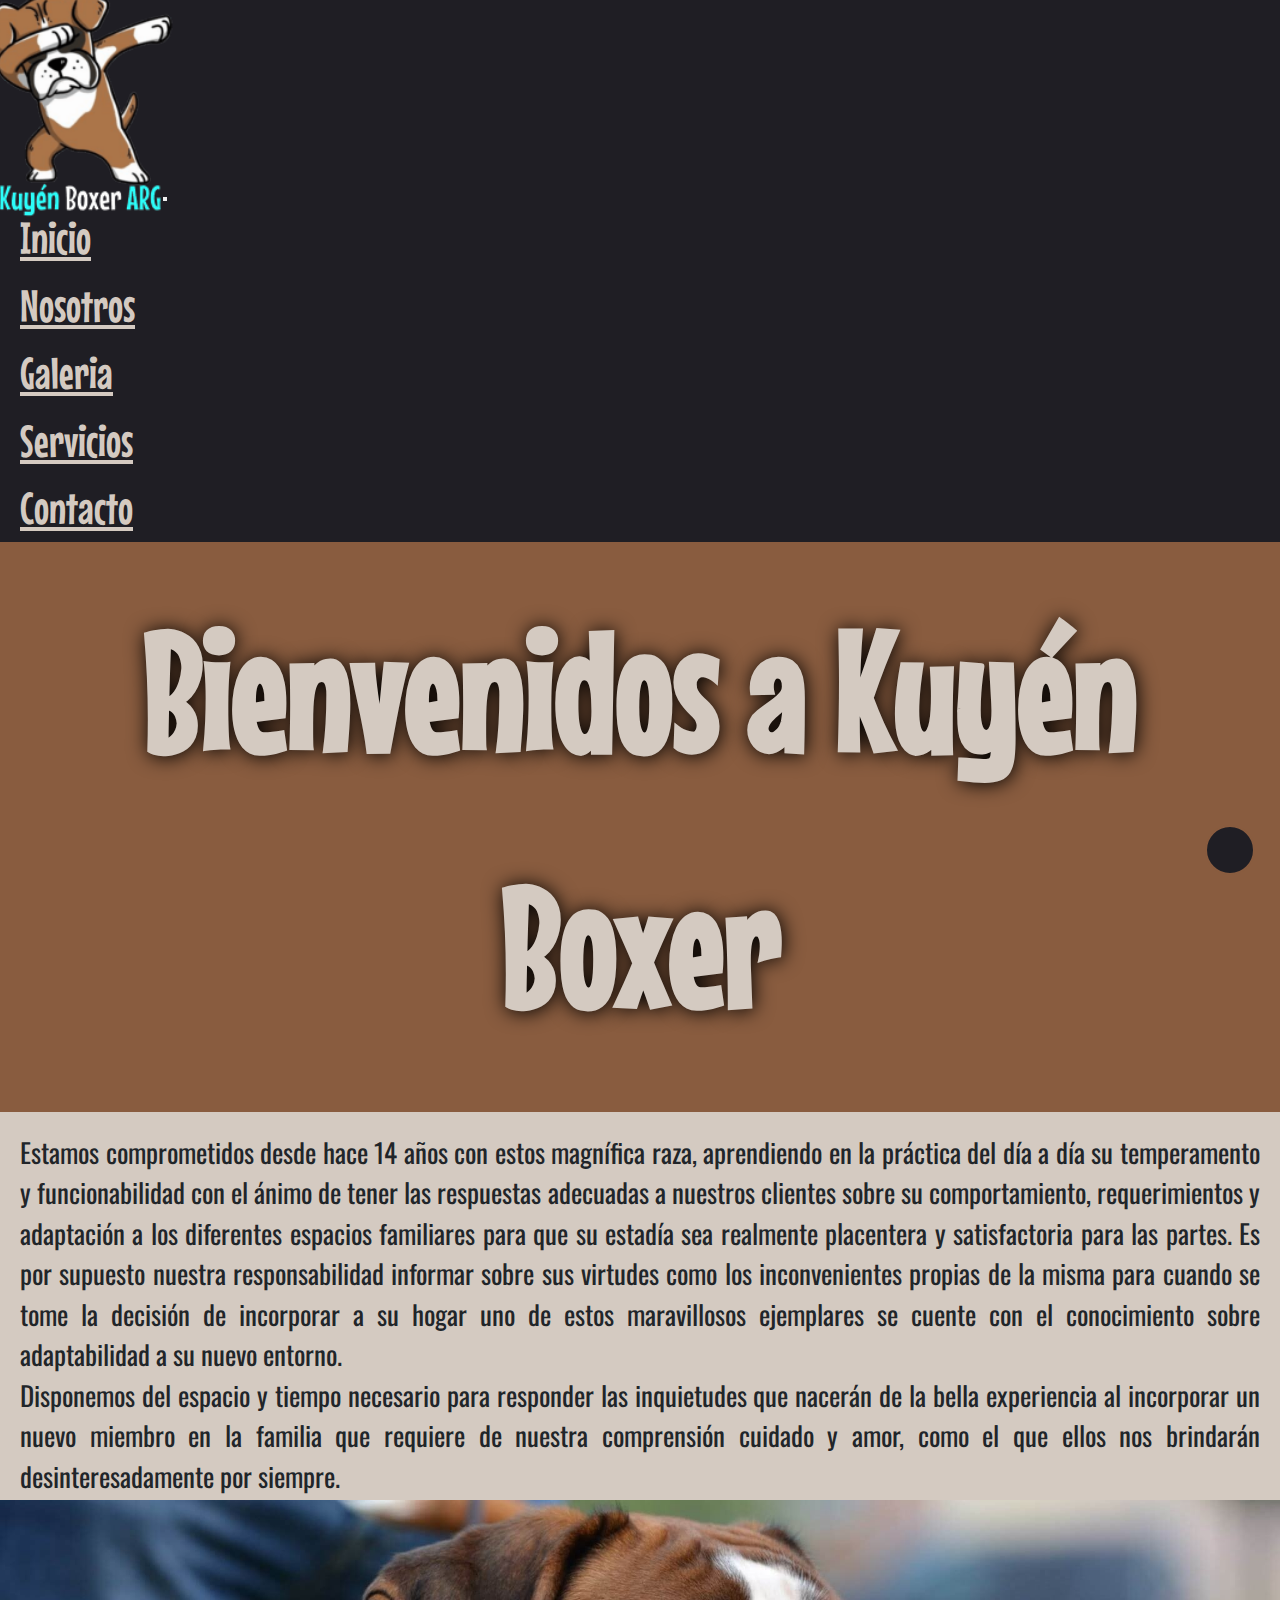
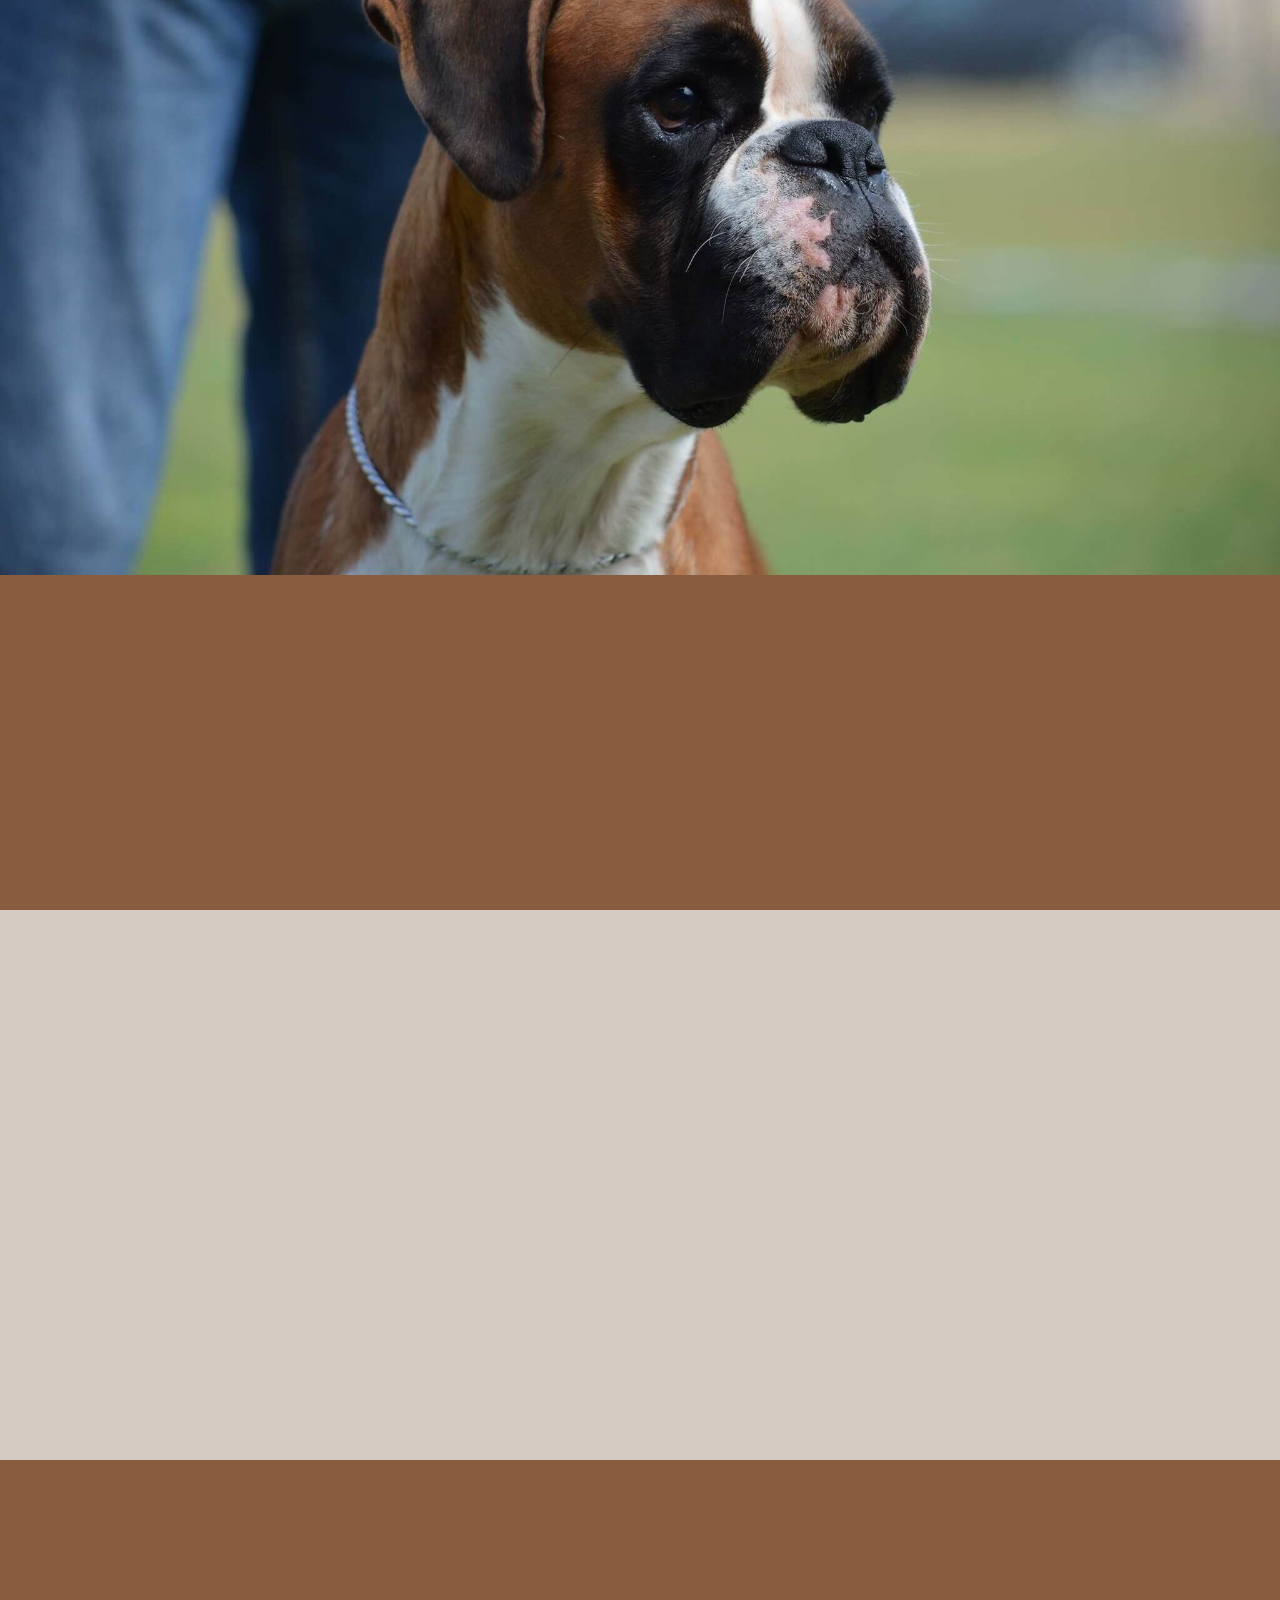
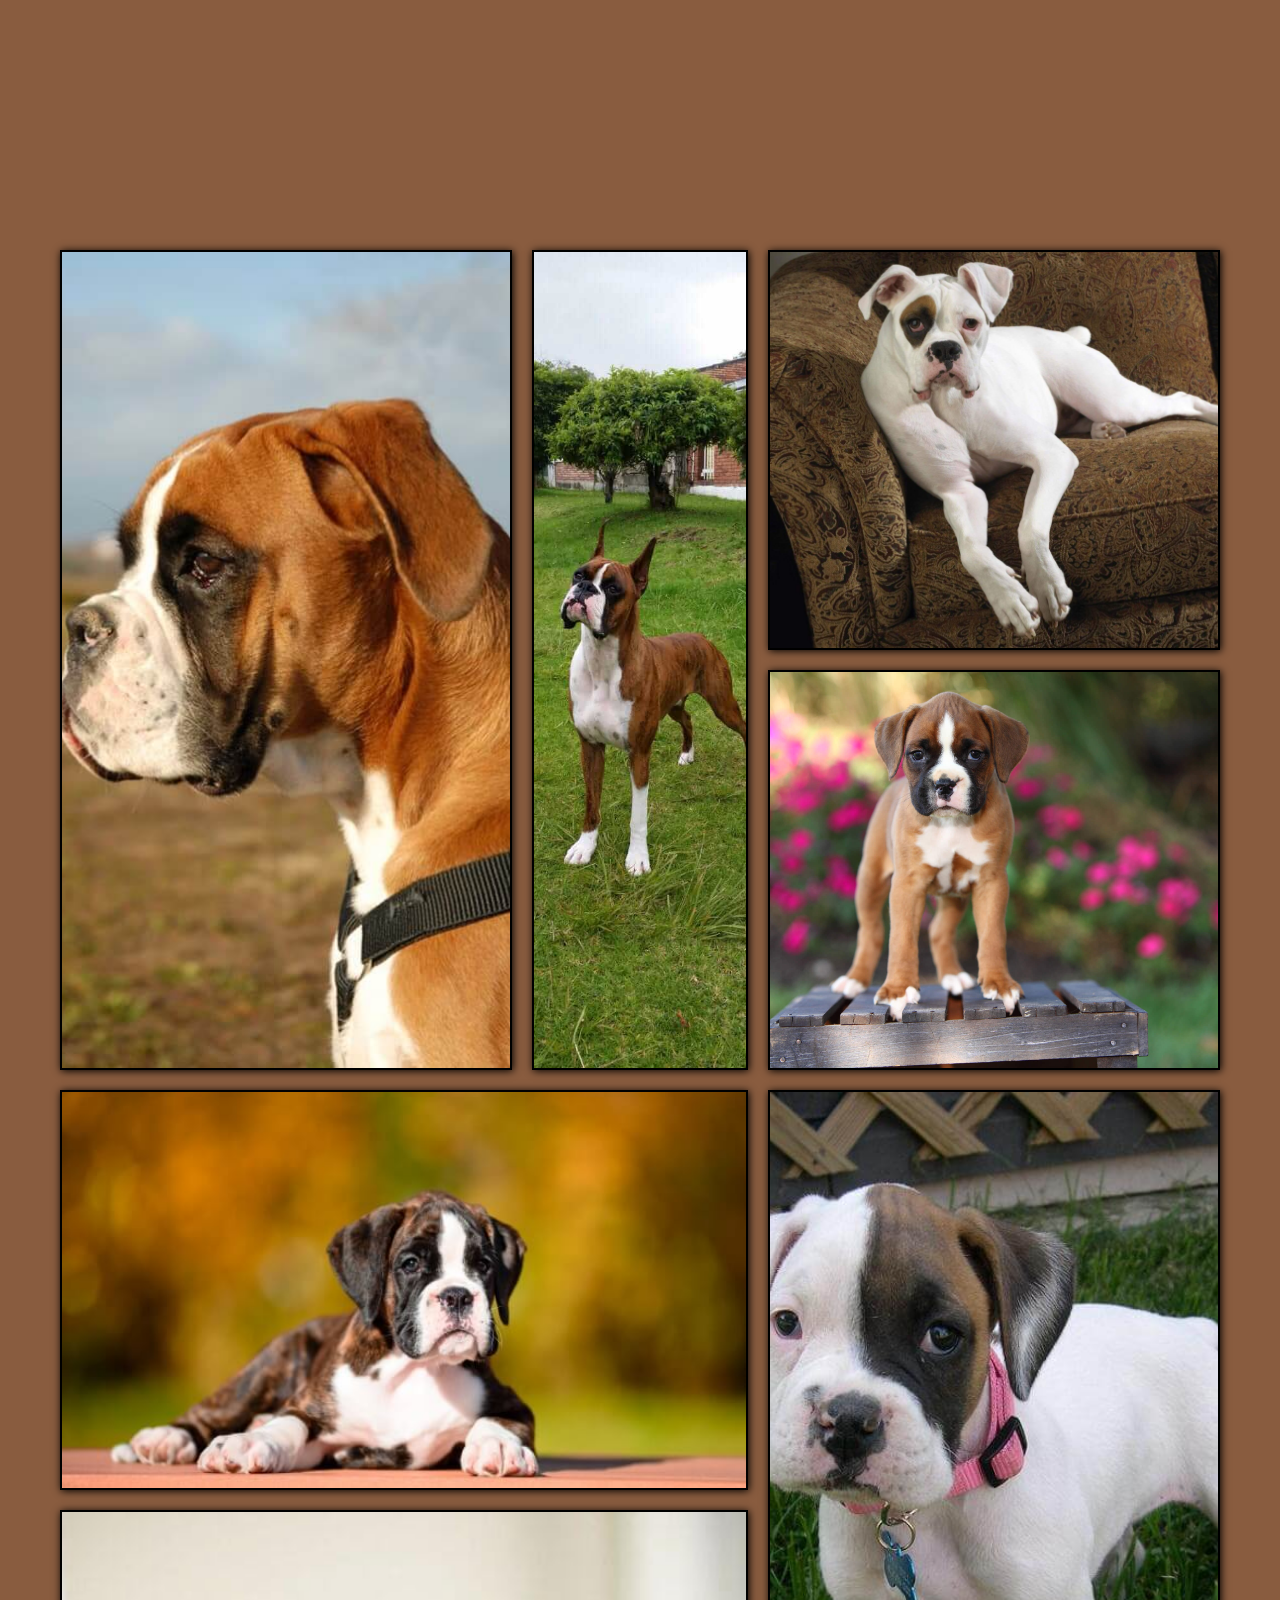
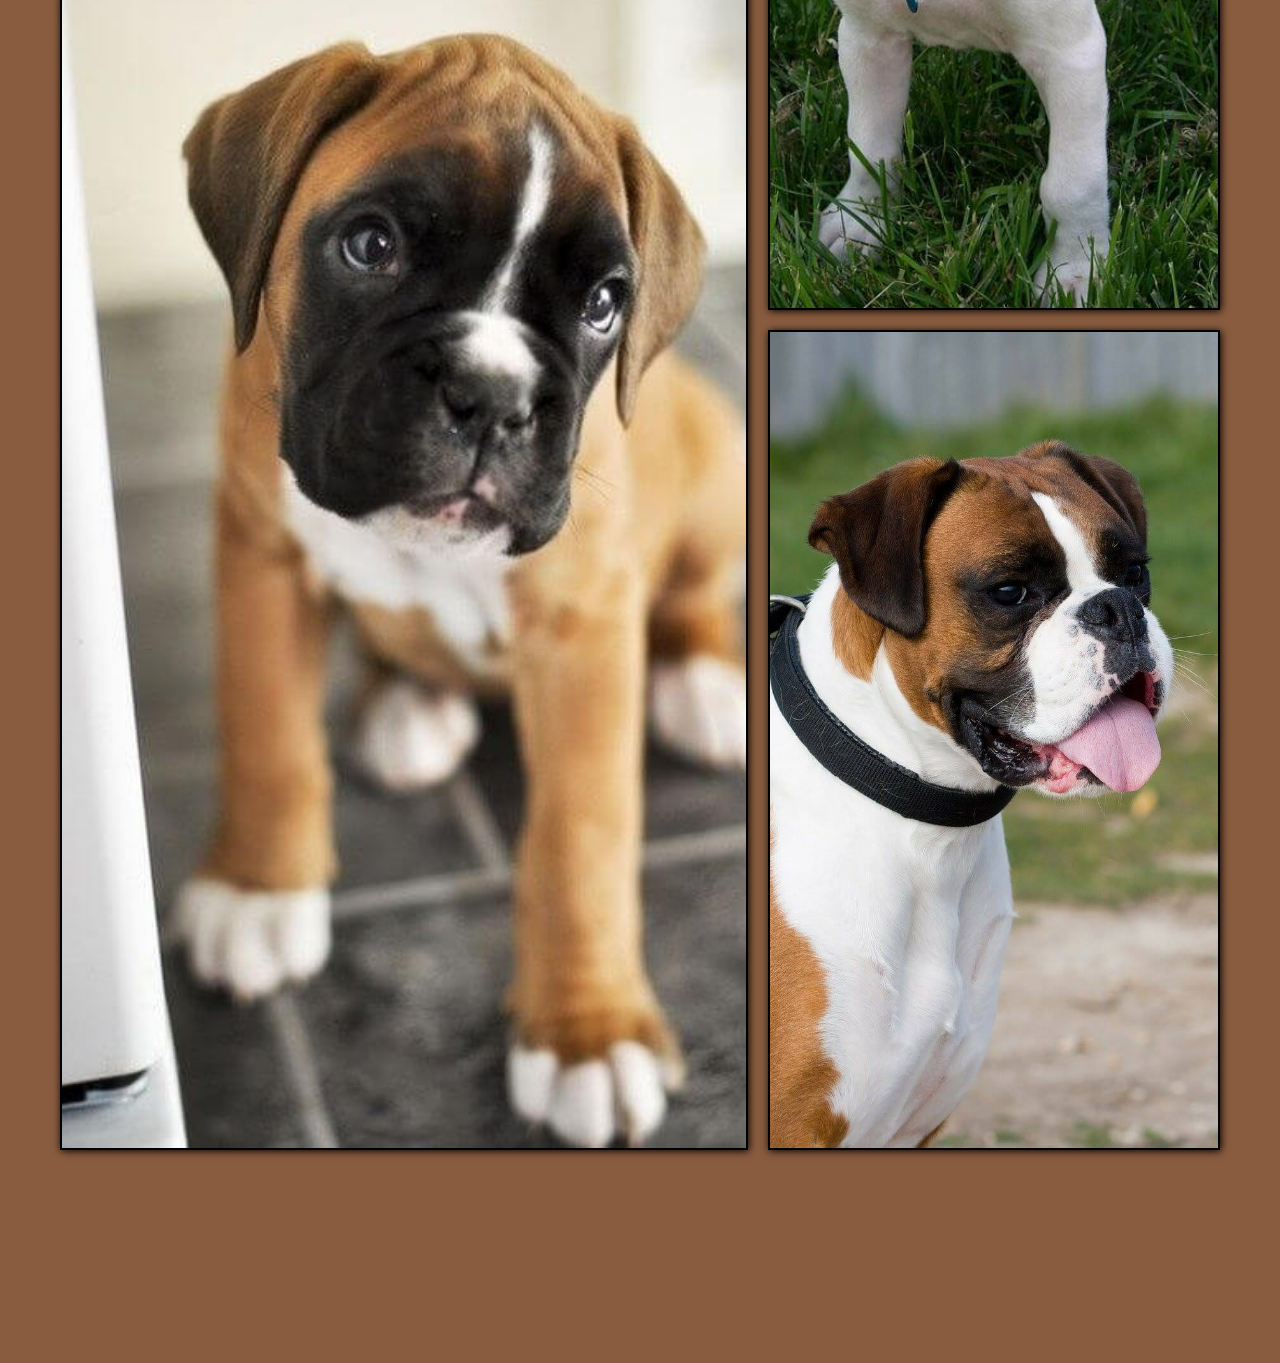
==== commit 32f912ef: "agrego animaciones" ====
--- a/index.html
+++ b/index.html
@@ -7,6 +7,7 @@
     <meta name="description" content="Somos un criadero dedicado a la raza de perros Bóxer, con muchos años de experiencia">
     <meta name="keywords" content="criadero, perros boxer, criadero argentino, cachorros, kuyen boxer">
     <title>Kuyén Boxer</title>
+    <link href="https://unpkg.com/aos@2.3.1/dist/aos.css" rel="stylesheet">
     <link rel="stylesheet" href="https://cdnjs.cloudflare.com/ajax/libs/font-awesome/6.1.2/css/all.min.css" integrity="sha512-1sCRPdkRXhBV2PBLUdRb4tMg1w2YPf37qatUFeS7zlBy7jJI8Lf4VHwWfZZfpXtYSLy85pkm9GaYVYMfw5BC1A==" crossorigin="anonymous" referrerpolicy="no-referrer" />
     <link rel="shortcut icon" href="./assets/img/kuyenlogolabel.png" type="image/x-icon">
     <link rel="stylesheet" href="https://cdnjs.cloudflare.com/ajax/libs/animate.css/4.1.1/animate.min.css"/>
@@ -56,11 +57,11 @@
             <img class="portada" src="./assets/img/portada.jpg" alt="portada_boxer">
         </div>
     </main>
-    <h2 class="animate__wobble">El Bóxer</h2>
+    <h2 data-aos="zoom-in-down">El Bóxer</h2>
     <section class="nosotros">
-        <div class="izquierda"></div>
-        <div class="derecha">
-            <h3>Acerca de la Raza</h3>
+        <div class="izquierda" data-aos="zoom-in-down" data-aos-delay="500"></div>
+        <div class="derecha" data-aos="fade-right">
+            <h3 >Acerca de la Raza</h3>
             <p> El Boxer es un perro de tamaño mediano, de pelo liso, fuerte, con una estructura corta y cuadrada y
                 huesos fuertes. Su musculatura es seca, fuertemente desarrollada y en relieve. Sus movimientos son
                 vivaces, llenos de fuerza e hidalguía.
@@ -77,7 +78,7 @@
         </div>
     </section>
     <div class="portada2"></div>
-    <h2>Galeria</h2>
+    <h2 data-aos="zoom-in-down">Galeria</h2>
     <div class="galeria">
         <div class="item item1"></div>
         <div class="item item2"></div>
@@ -88,7 +89,7 @@
         <div class="item item7"></div>
         <div class="item item8"></div>
     </div>
-    <footer class="footer">
+    <footer class="footer" data-aos="zoom-in-down">
         <p>Copyright ©  2022 Kuyén Boxer.
             Todos los derechos reservados</p>
         <p>Sitio web desarrollado por:</p>
@@ -106,5 +107,9 @@
     <script src="https://cdn.jsdelivr.net/npm/jquery@3.5.1/dist/jquery.slim.min.js" integrity="sha384-DfXdz2htPH0lsSSs5nCTpuj/zy4C+OGpamoFVy38MVBnE+IbbVYUew+OrCXaRkfj" crossorigin="anonymous"></script>
     <script src="https://cdn.jsdelivr.net/npm/popper.js@1.16.1/dist/umd/popper.min.js" integrity="sha384-9/reFTGAW83EW2RDu2S0VKaIzap3H66lZH81PoYlFhbGU+6BZp6G7niu735Sk7lN" crossorigin="anonymous"></script>
     <script src="https://cdn.jsdelivr.net/npm/bootstrap@4.6.2/dist/js/bootstrap.min.js" integrity="sha384-+sLIOodYLS7CIrQpBjl+C7nPvqq+FbNUBDunl/OZv93DB7Ln/533i8e/mZXLi/P+" crossorigin="anonymous"></script>
+    <script src="https://unpkg.com/aos@2.3.1/dist/aos.js"></script>
+    <script>
+        AOS.init();
+    </script>
 </body>
 </html>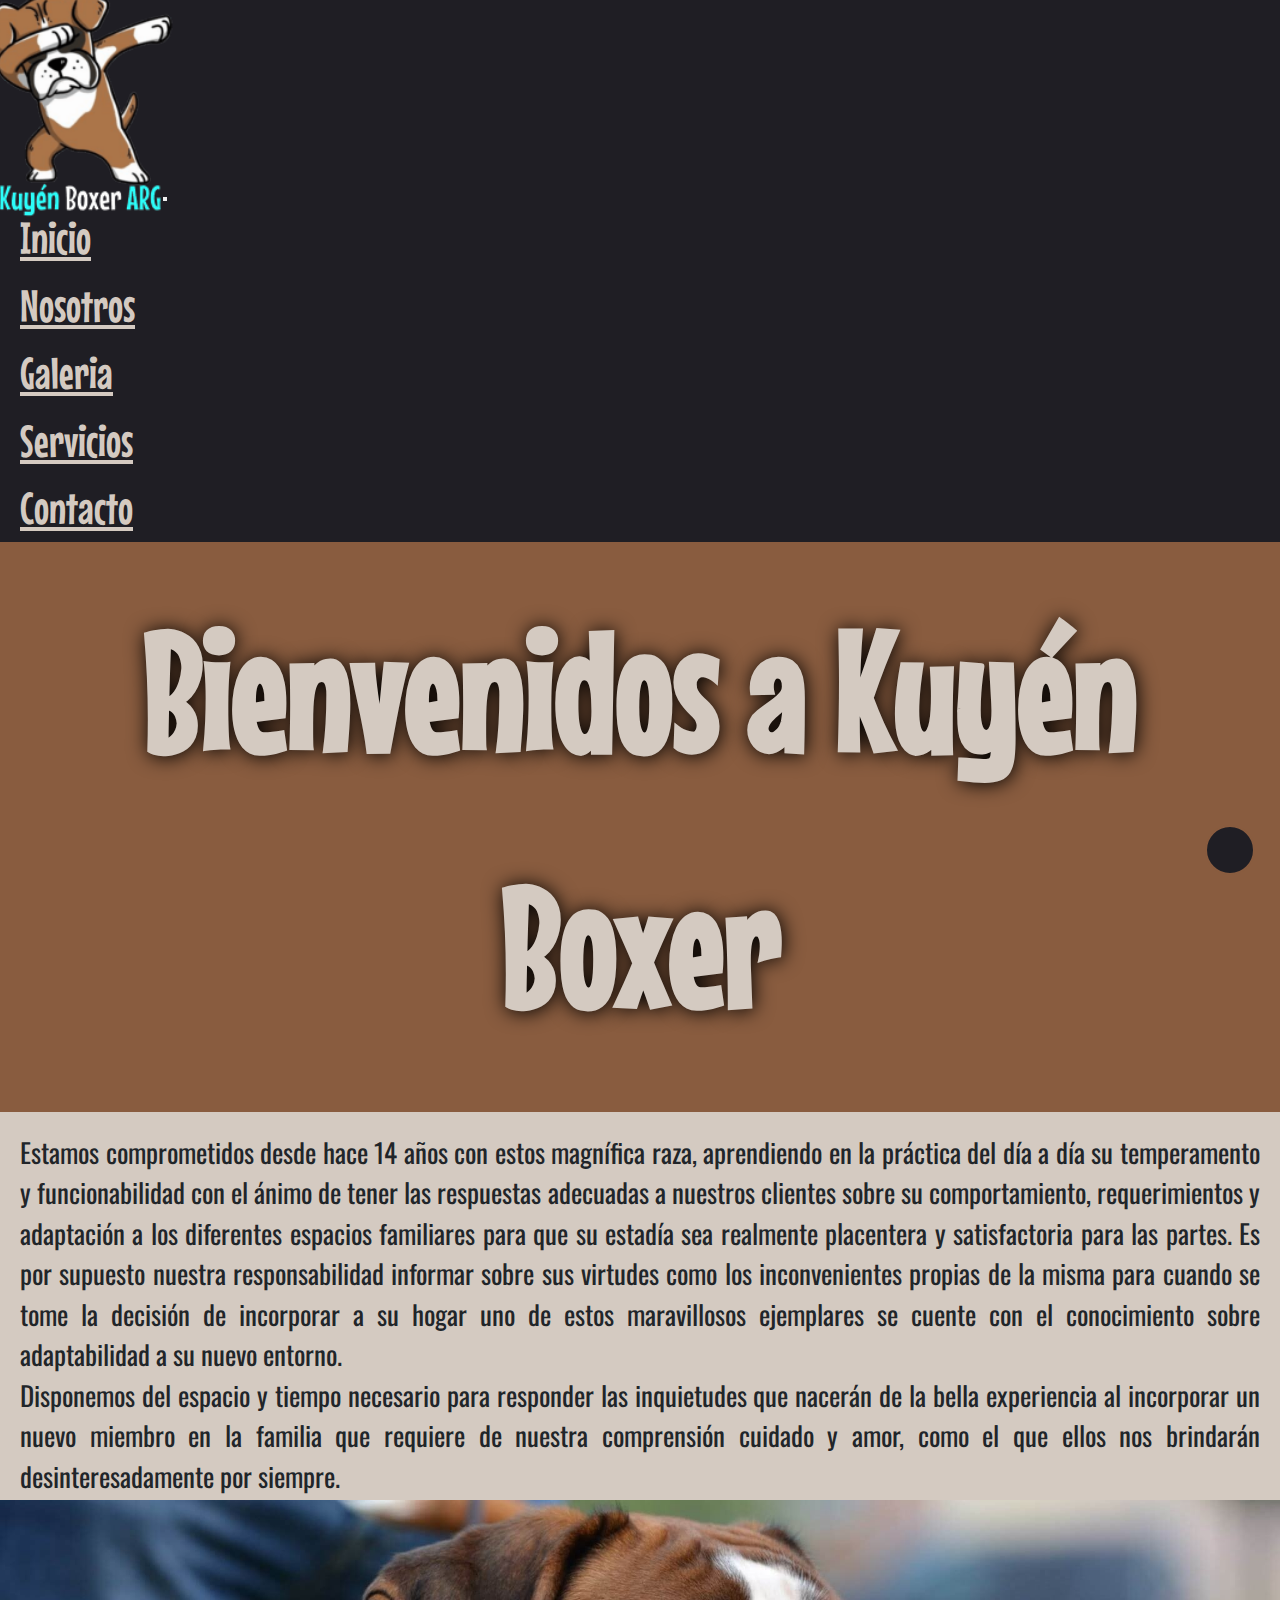
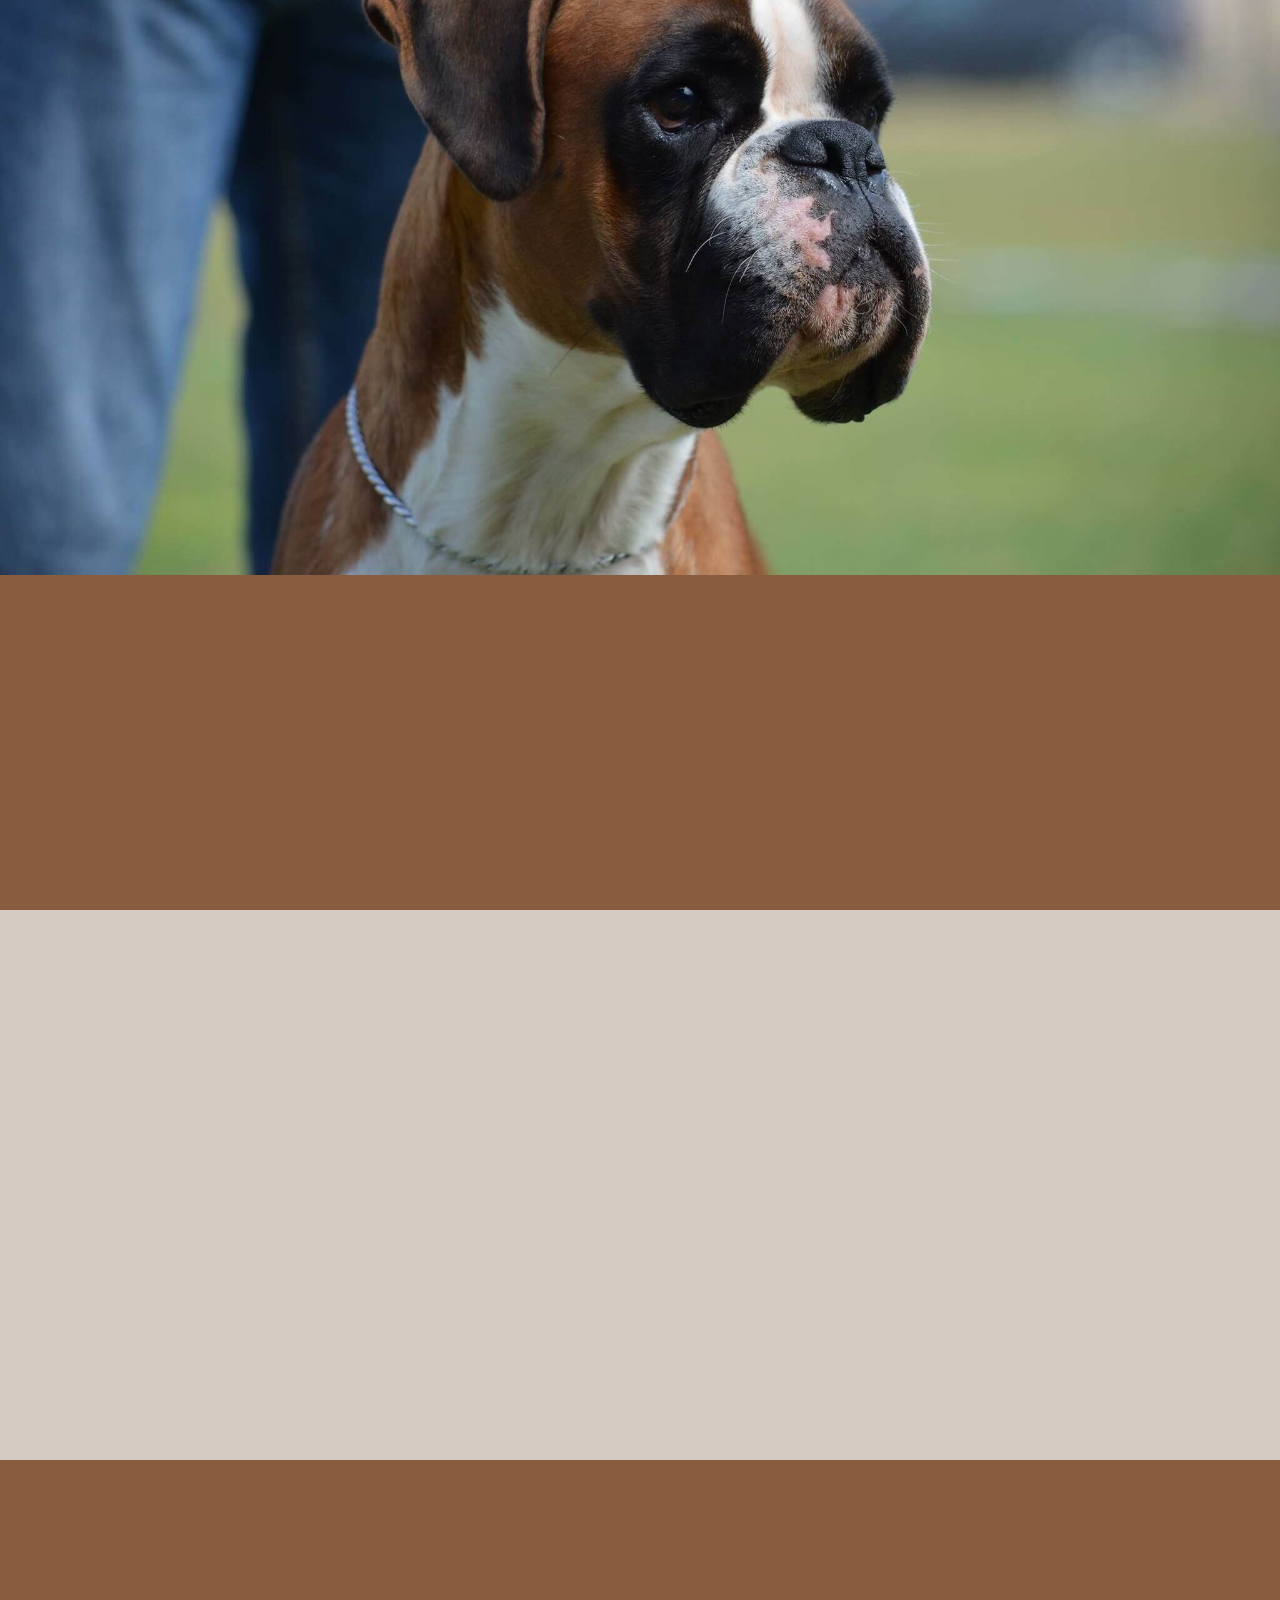
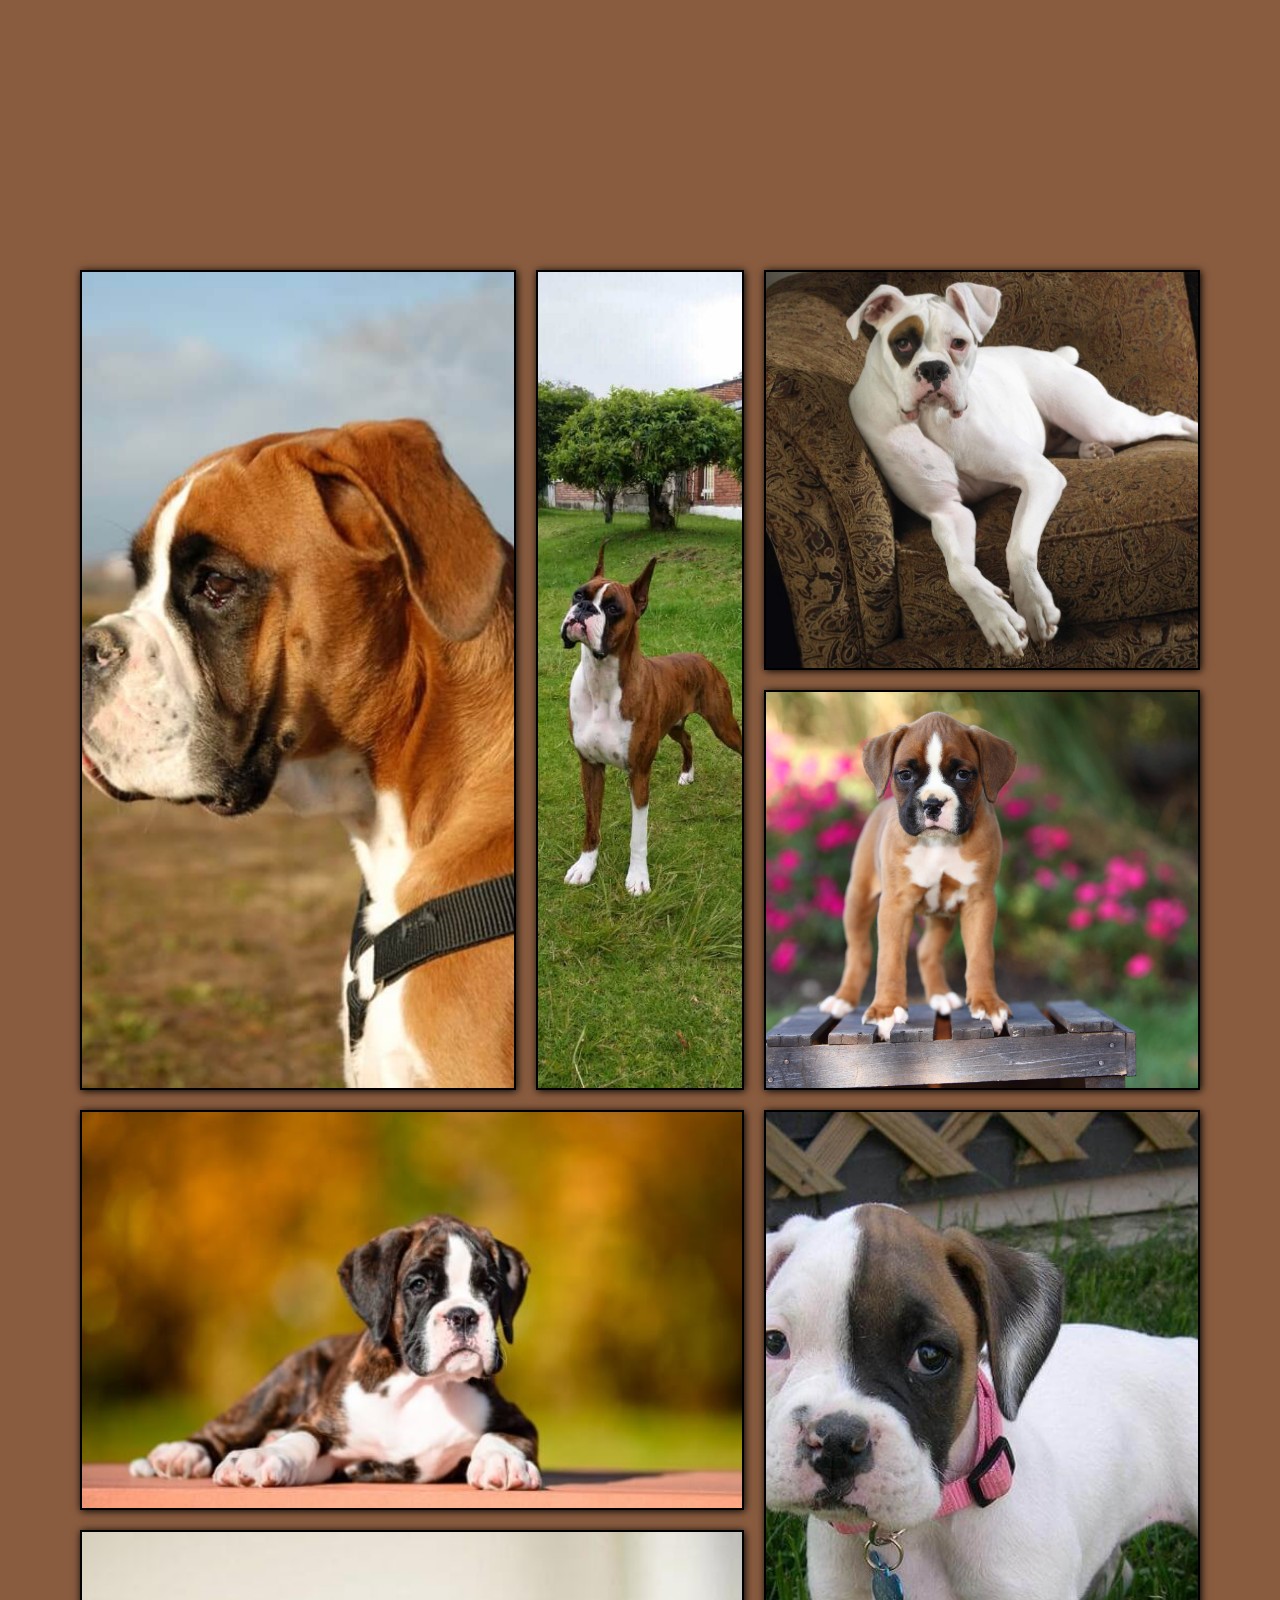
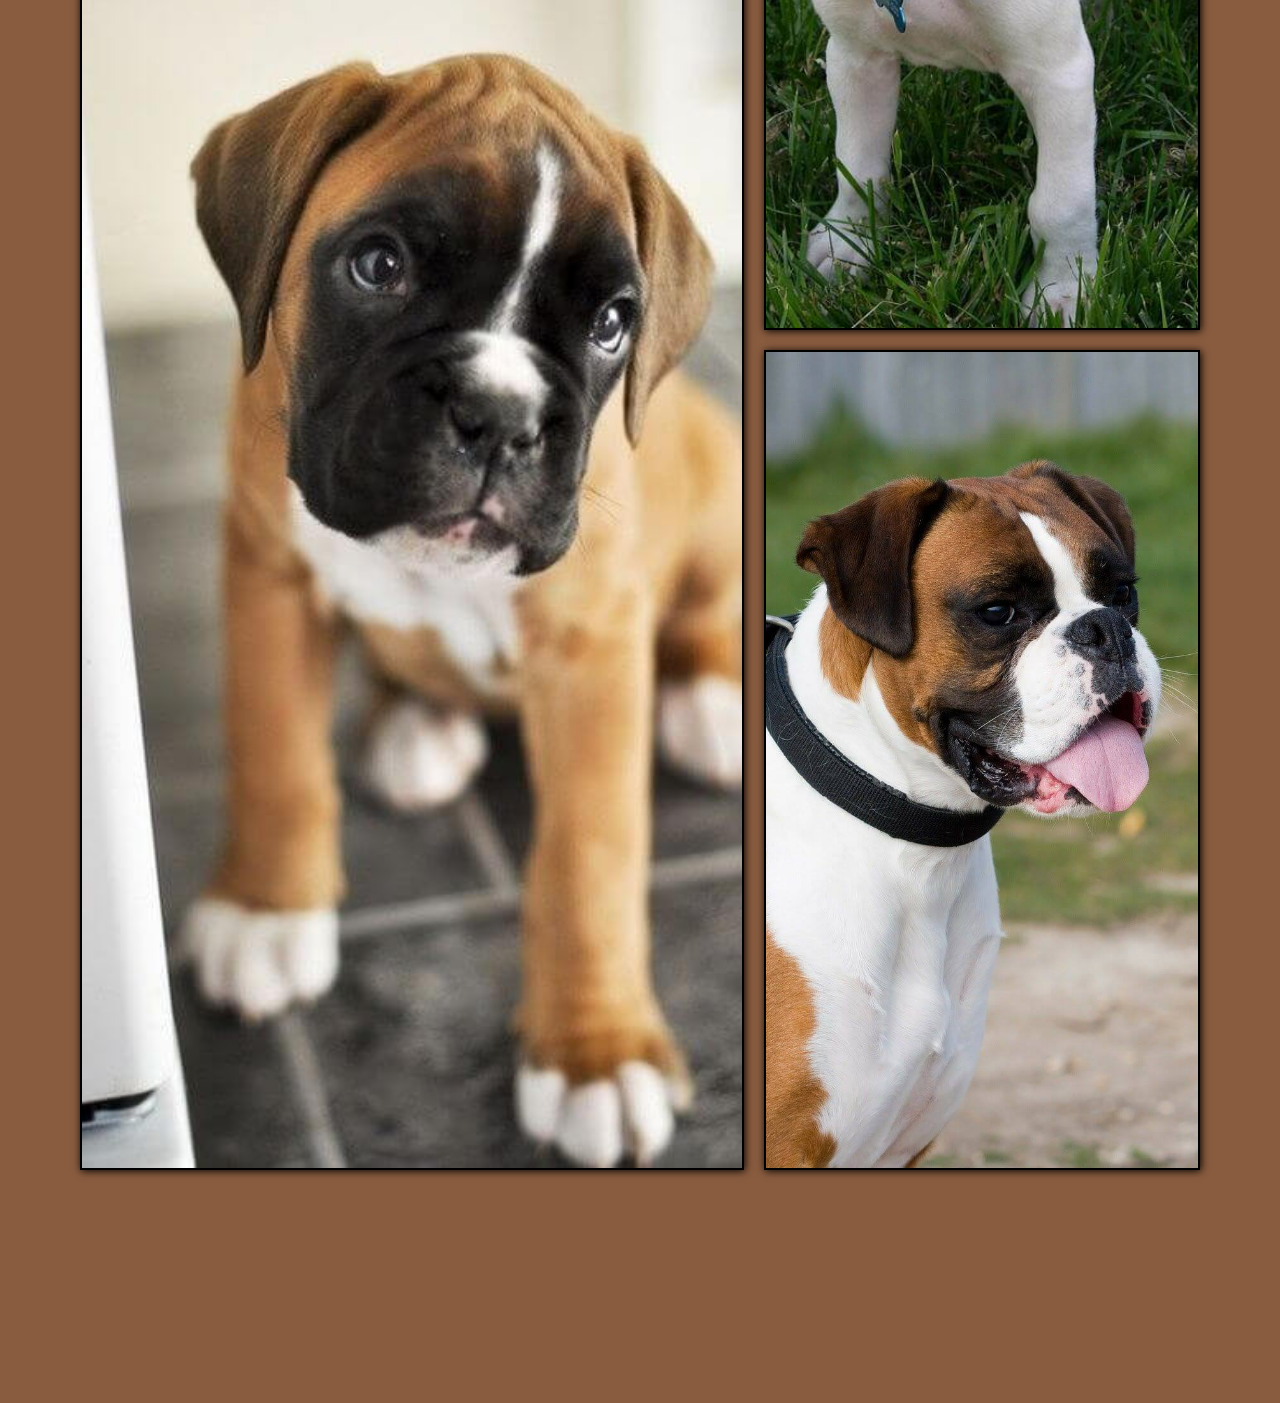
==== commit 905c4657: "corrijo animaciones y comentarios en todas las secc" ====
--- a/index.html
+++ b/index.html
@@ -49,14 +49,19 @@
         </nav>
     </header>
     <!-- fin barra de navegacion -->
+
+    <!-- inicia seccion principal -->
     <main class="bienvenidos">
         <h1>Bienvenidos a Kuyén Boxer</h1>
         <p>Estamos  comprometidos desde hace  14 años con estos magnífica raza,  aprendiendo en la práctica del día a día su  temperamento y funcionabilidad   con el ánimo de tener las respuestas adecuadas a nuestros clientes sobre su comportamiento,  requerimientos  y  adaptación a los diferentes espacios familiares para que su estadía sea realmente placentera y satisfactoria para las partes.  Es por supuesto nuestra  responsabilidad informar sobre sus virtudes como los inconvenientes  propias de  la misma  para cuando   se tome la decisión de incorporar a su hogar uno de estos maravillosos  ejemplares  se  cuente con el  conocimiento sobre adaptabilidad a su  nuevo entorno. <br>
         Disponemos del espacio y tiempo necesario para responder las inquietudes que nacerán de la bella experiencia al incorporar un nuevo miembro en la familia que requiere de nuestra comprensión cuidado y amor,  como el que ellos nos brindarán desinteresadamente por siempre.</p>
         <div class="portada1">
             <img class="portada" src="./assets/img/portada.jpg" alt="portada_boxer">
-        </div>
+        </div>    
     </main>
+    <!-- fin seccion principal -->
+
+    <!-- inicia seguda seccion -->
     <h2 data-aos="zoom-in-down">El Bóxer</h2>
     <section class="nosotros">
         <div class="izquierda" data-aos="zoom-in-down" data-aos-delay="500"></div>
@@ -77,8 +82,10 @@
                 a edad avanzada. </p>
         </div>
     </section>
-    <div class="portada2"></div>
+    <!-- fin segunda seccion -->
+    
     <h2 data-aos="zoom-in-down">Galeria</h2>
+    <!-- inicia galeria principal -->
     <div class="galeria">
         <div class="item item1"></div>
         <div class="item item2"></div>
@@ -89,7 +96,10 @@
         <div class="item item7"></div>
         <div class="item item8"></div>
     </div>
-    <footer class="footer" data-aos="zoom-in-down">
+    <!-- fin galeria principal -->
+
+    <!-- inicia footer -->
+    <footer class="footer" data-aos="zoom-in-down" data-aos-anchor-placement="top-bottom">
         <p>Copyright ©  2022 Kuyén Boxer.
             Todos los derechos reservados</p>
         <p>Sitio web desarrollado por:</p>
@@ -101,9 +111,14 @@
             <a class="fa-brands fa-twitter"href="http://www.twitter.com" target="_blank"></a>
         </div>
     </footer>
+    <!-- fin footer -->
+
+    <!-- inicia mi boton de subir -->    
     <a href="#" class="subir">
         <i class="fa-solid fa-chevron-up"></i>
     </a>
+    <!-- fin boton de subir -->
+    
     <script src="https://cdn.jsdelivr.net/npm/jquery@3.5.1/dist/jquery.slim.min.js" integrity="sha384-DfXdz2htPH0lsSSs5nCTpuj/zy4C+OGpamoFVy38MVBnE+IbbVYUew+OrCXaRkfj" crossorigin="anonymous"></script>
     <script src="https://cdn.jsdelivr.net/npm/popper.js@1.16.1/dist/umd/popper.min.js" integrity="sha384-9/reFTGAW83EW2RDu2S0VKaIzap3H66lZH81PoYlFhbGU+6BZp6G7niu735Sk7lN" crossorigin="anonymous"></script>
     <script src="https://cdn.jsdelivr.net/npm/bootstrap@4.6.2/dist/js/bootstrap.min.js" integrity="sha384-+sLIOodYLS7CIrQpBjl+C7nPvqq+FbNUBDunl/OZv93DB7Ln/533i8e/mZXLi/P+" crossorigin="anonymous"></script>
--- a/assets/css/estilos.css
+++ b/assets/css/estilos.css
@@ -148,8 +148,7 @@
   padding: 20px;
   padding-bottom: 40px;
 }
-
-.item {
+.galeria .item {
   height: 250px;
   width: 300px;
   background-color: #333;
@@ -157,43 +156,34 @@
   width: 100%;
   box-shadow: 1px 1px 8px #000;
 }
-
-.item:hover {
+.galeria .item:hover {
   transform: scale(1.05);
   transition: all 0.5s;
 }
-
-.item1, .item8, .item7, .item6, .item5, .item4, .item3, .item2 {
+.galeria .item1, .galeria .item8, .galeria .item7, .galeria .item6, .galeria .item5, .galeria .item4, .galeria .item3, .galeria .item2 {
   background-image: url(../img/2769911_boxer-1.jpg);
   background-size: cover;
   background-position: center;
 }
-
-.item2 {
+.galeria .item2 {
   background-image: url(../img/macho2.jpg);
 }
-
-.item3 {
+.galeria .item3 {
   background-image: url(../img/luna.jpg);
 }
-
-.item4 {
+.galeria .item4 {
   background-image: url(../img/minuture-boxer.jpg);
 }
-
-.item5 {
+.galeria .item5 {
   background-image: url(../img/lindo-cachorro-tigre-raza-boxer-otono.jpg);
 }
-
-.item6 {
+.galeria .item6 {
   background-image: url(../img/blanco.jpg);
 }
-
-.item7 {
+.galeria .item7 {
   background-image: url(../img/boxerbaby.jpg);
 }
-
-.item8 {
+.galeria .item8 {
   background-image: url(../img/hembra.jpg);
 }
 
@@ -1379,7 +1369,7 @@
   .galeria {
     grid-template-columns: repeat(5, 1fr);
     grid-template-rows: repeat(6, 400px);
-    padding: 60px;
+    padding: 80px;
   }
   .galeria .item {
     height: auto;
